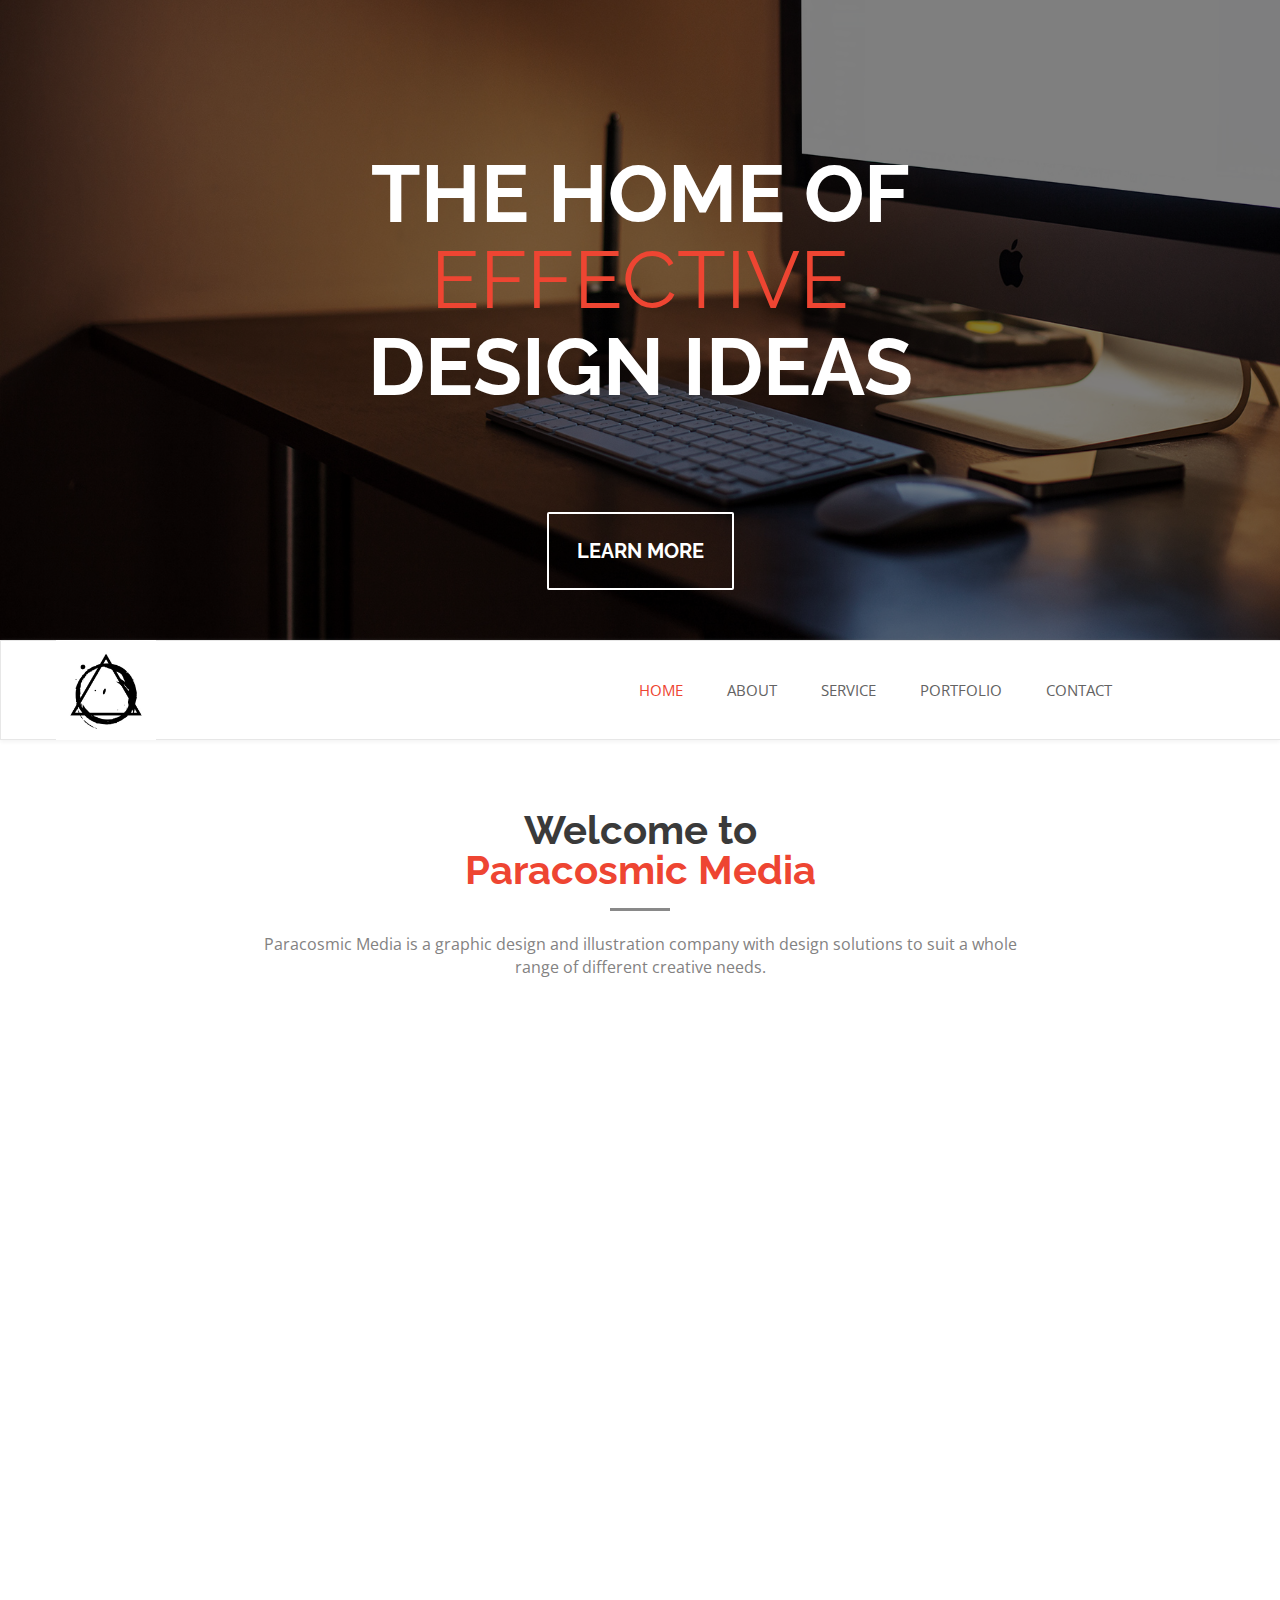
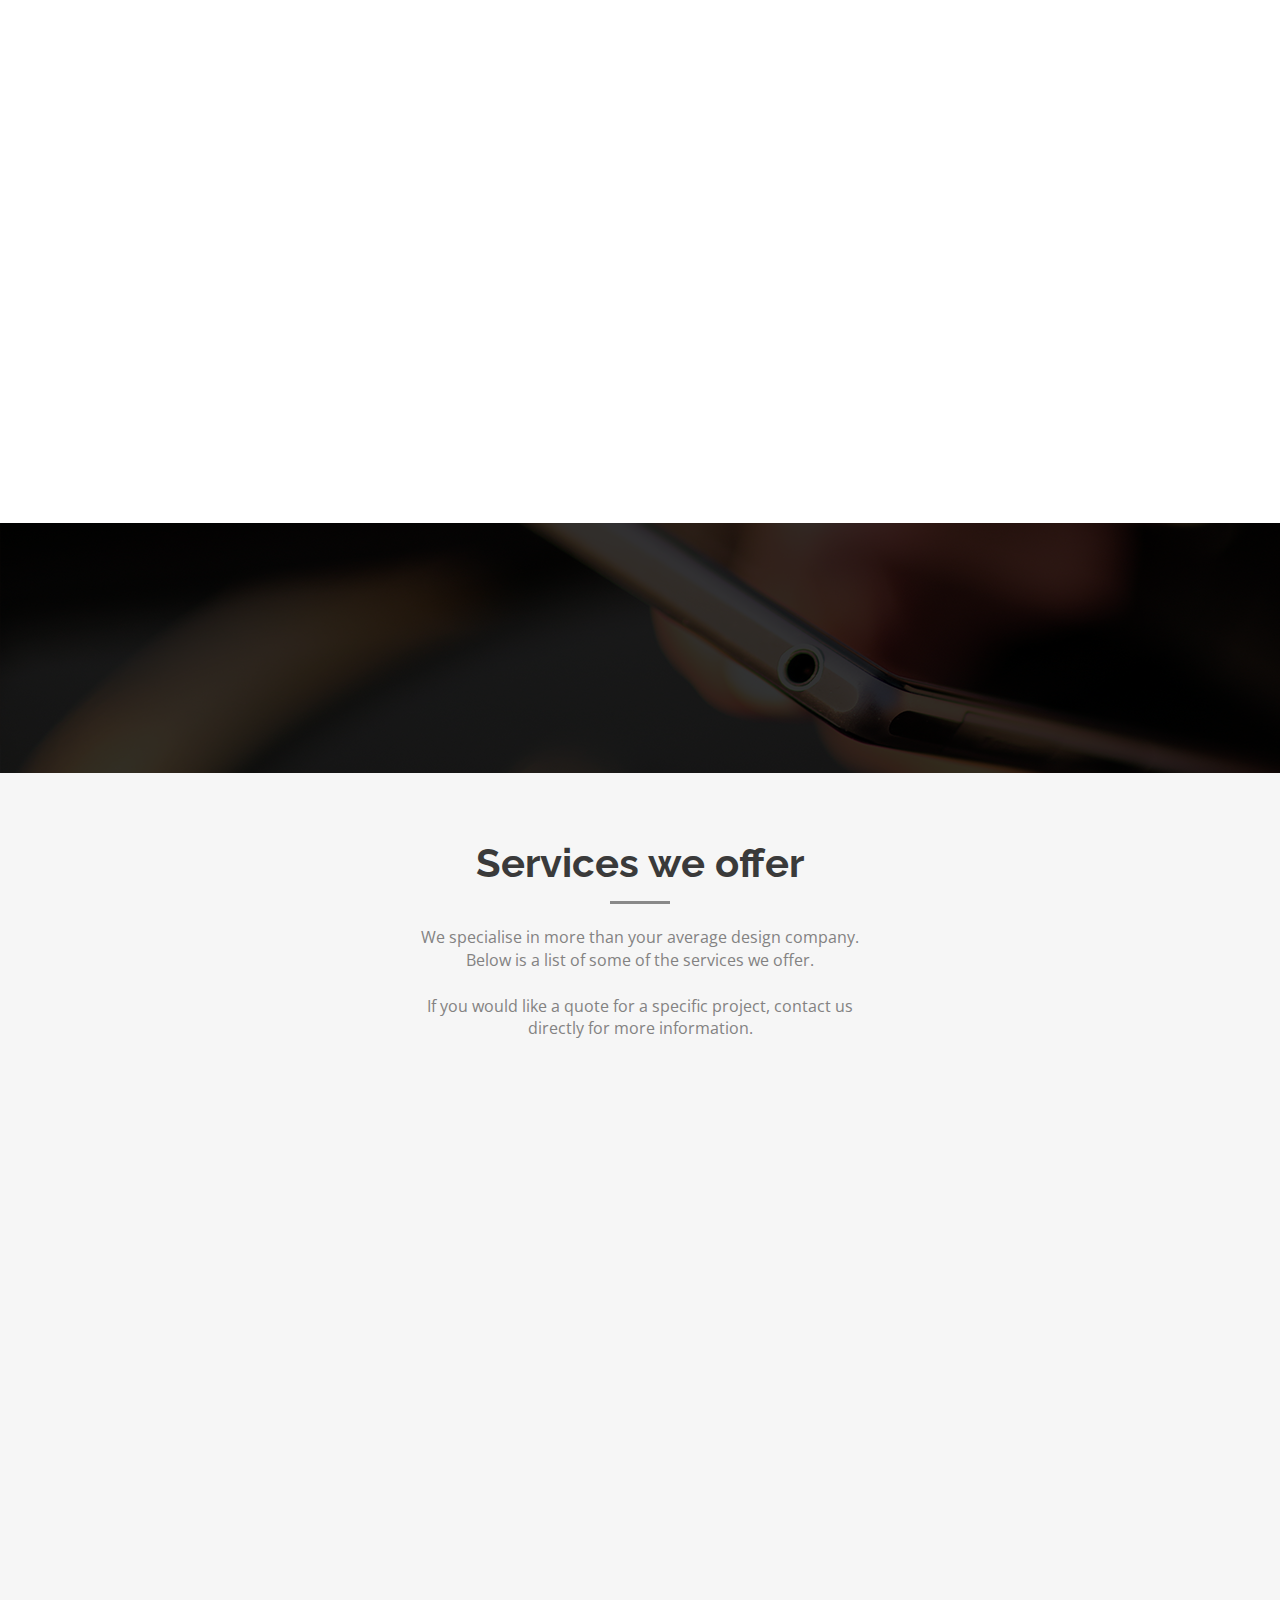
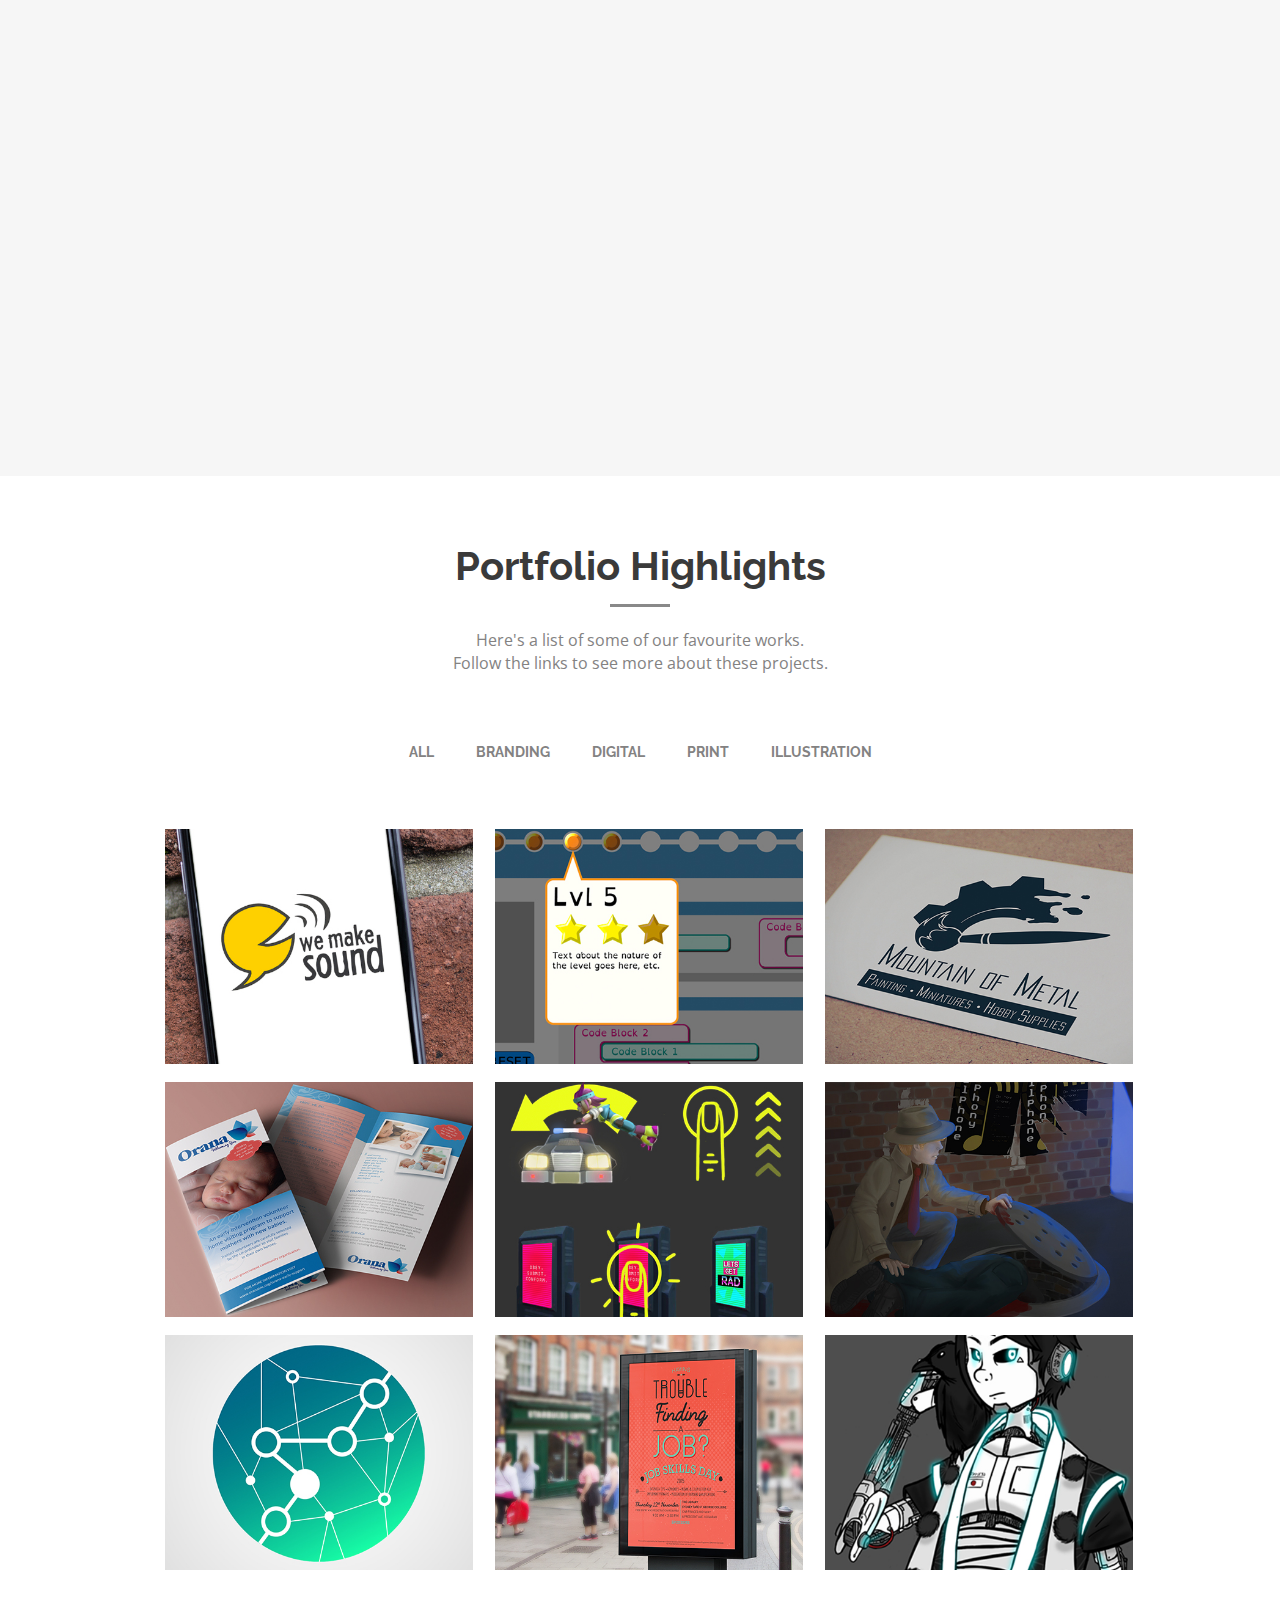
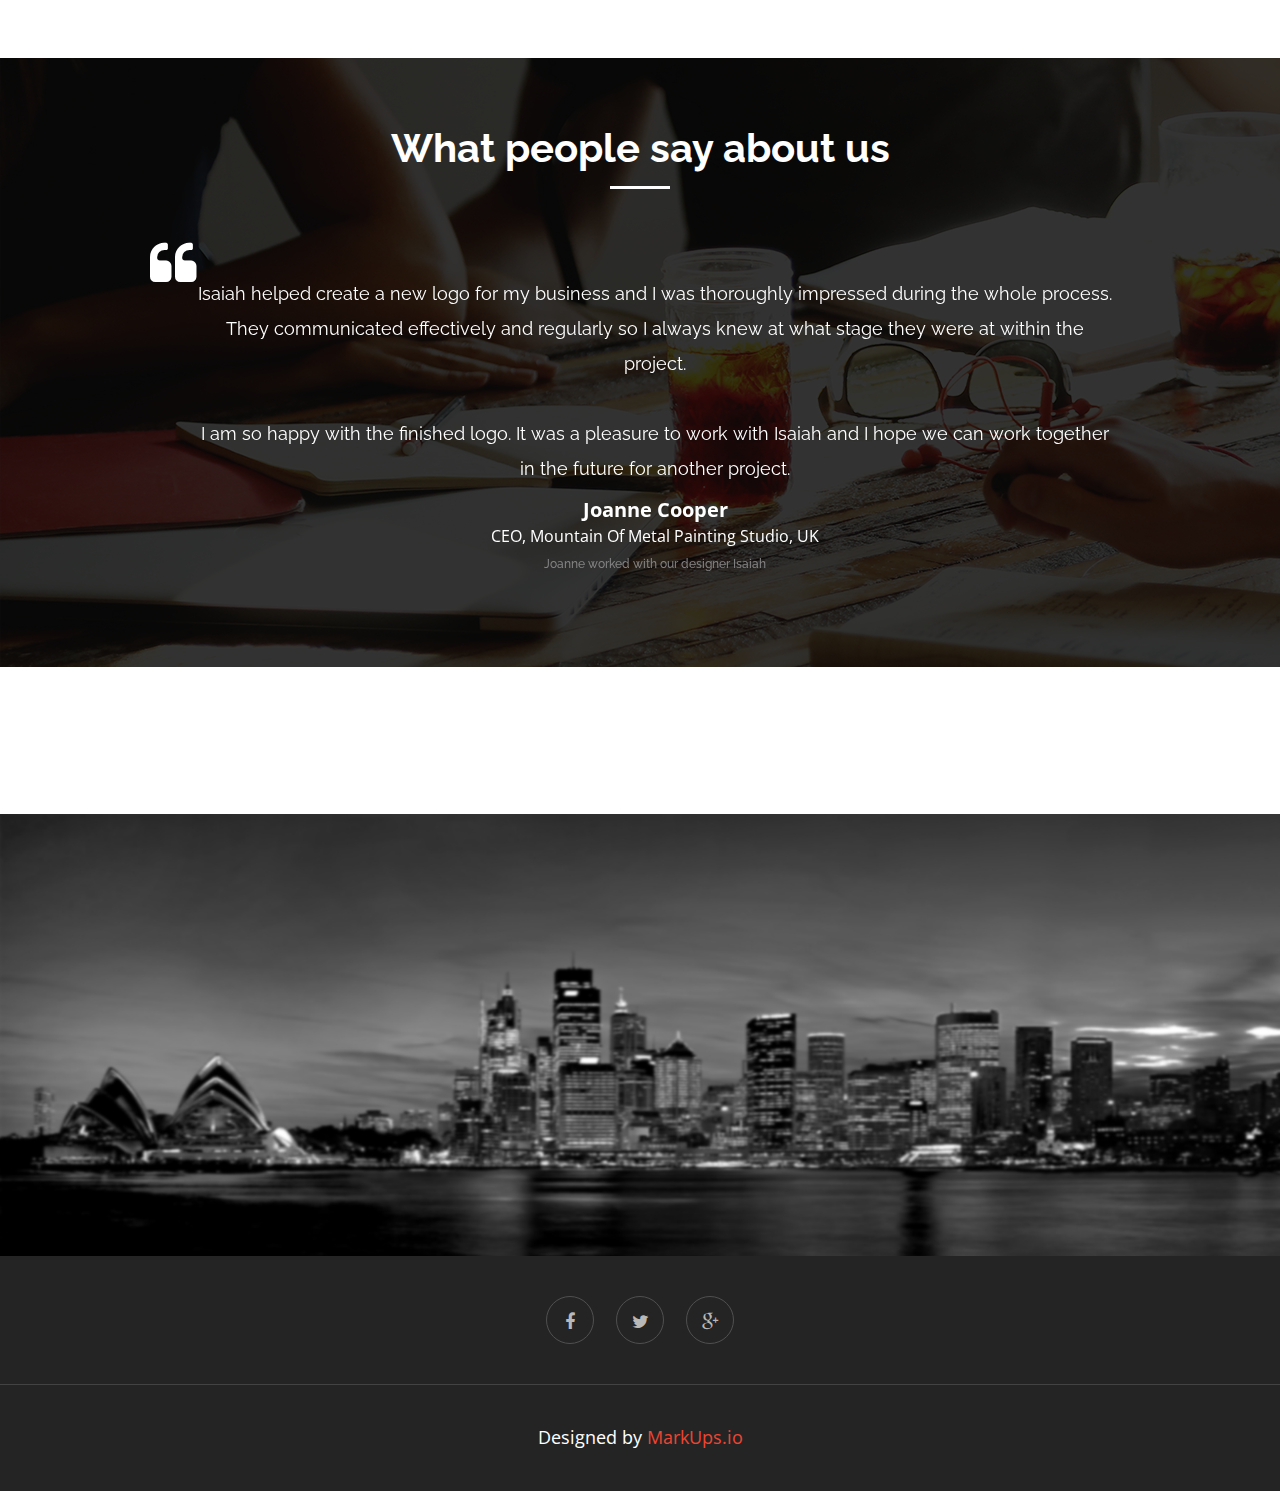
==== index.html @ bba1ac1c "Unresolved Merge" ====
<!DOCTYPE html>
<html lang="en">
  <head>
    <meta charset="utf-8">
    <meta http-equiv="X-UA-Compatible" content="IE=edge">
    <meta name="viewport" content="width=device-width, initial-scale=1">
    <!-- The above 3 meta tags *must* come first in the head; any other head content must come *after* these tags -->
    <title>Paracosmic Media</title>
    <!-- Favicon -->
    <link rel="shortcut icon" type="image/icon" href="assets/images/favicon.ico"/>
    <!-- Font Awesome -->
    <link href="assets/css/font-awesome.css" rel="stylesheet">
    <!-- Bootstrap -->
    <link href="assets/css/bootstrap.css" rel="stylesheet">
    <!-- Slick slider -->
    <link rel="stylesheet" type="text/css" href="assets/css/slick.css"/>
    <!-- Fancybox slider -->
    <link rel="stylesheet" href="assets/css/jquery.fancybox.css" type="text/css" media="screen" />
    <!-- Animate css -->
    <link rel="stylesheet" type="text/css" href="assets/css/animate.css"/>
     <!-- Theme color -->
    <link id="switcher" href="assets/css/theme-color/red-theme.css" rel="stylesheet">

    <link href="preloader.css" rel="stylesheet">
    <!-- Main Style -->
    <link href="style.css" rel="stylesheet">


    <!-- Fonts -->
    <!-- Open Sans for body font -->
    <link href='https://fonts.googleapis.com/css?family=Open+Sans' rel='stylesheet' type='text/css'>
    <!-- Raleway for Title -->
    <link href='https://fonts.googleapis.com/css?family=Raleway' rel='stylesheet' type='text/css'>
    <!-- Pacifico for 404 page   -->
    <link href='https://fonts.googleapis.com/css?family=Pacifico' rel='stylesheet' type='text/css'>
    <!-- HTML5 shim and Respond.js for IE8 support of HTML5 elements and media queries -->
    <!-- WARNING: Respond.js doesn't work if you view the page via file:// -->
    <!--[if lt IE 9]>
      <script src="https://oss.maxcdn.com/html5shiv/3.7.2/html5shiv.min.js"></script>
      <script src="https://oss.maxcdn.com/respond/1.4.2/respond.min.js"></script>
    <![endif]-->
  </head>
  <body>

  <!-- PRELOADER -->
  <div id="preloader">
    <div class="loader">&nbsp;</div>
  </div>
  <!-- END PRELOADER -->

  <!-- SCROLL TOP BUTTON -->
    <a class="scrollToTop" href="#"><i class="fa fa-chevron-up"></i></a>
  <!-- END SCROLL TOP BUTTON -->

  <!-- Start header section -->
  <header id="header">
    <div class="header-inner">
      <!-- Header image -->
      <img src="assets/images/header-bg.jpg" alt="img">
      <div class="header-overlay">
        <div class="header-content">
        <!-- Start header content slider -->
        <h2 class="header-slide">THE HOME OF
          <span>EFFECTIVE</span>
          <span>ENGAGING</span>
          <span>SIMPLE</span>
          DESIGN IDEAS</h2>
        <!-- End header content slider -->
        <!-- Header btn area -->
        <div class="header-btn-area">
          <a class="knowmore-btn scroll-link" href="#service">LEARN MORE</a>
        </div>
      </div>
      </div>
    </div>
  </header>
  <!-- End header section -->

  <!-- Start menu section -->
  <section id="menu-area">
    <nav class="navbar navbar-default main-navbar" role="navigation">
      <div class="container">
        <div class="navbar-header">
          <!-- FOR MOBILE VIEW COLLAPSED BUTTON -->
          <button type="button" class="navbar-toggle collapsed" data-toggle="collapse" data-target="#navbar" aria-expanded="false" aria-controls="navbar">
            <span class="sr-only">Toggle navigation</span>
            <span class="icon-bar"></span>
            <span class="icon-bar"></span>
            <span class="icon-bar"></span>
          </button>
          <!-- LOGO -->
           <a class="navbar-brand logo" href="index.html"><img src="assets/images/logo.png" alt="logo"></a>
        </div>
        <div id="navbar" class="navbar-collapse collapse">
          <ul id="top-menu" class="nav navbar-nav main-nav menu-scroll">
            <li class="active"><a href="index.html">Home</a></li>
            <li><a class="scroll-link" href="#about">ABOUT</a></li>
            <!--<li><a href="#team">TEAM</a></li>-->
            <li><a class="scroll-link" href="#service">SERVICE</a></li>
            <li><a class="scroll-link" href="#portfolio">PORTFOLIO</a></li>
            <!--<li><a href="#pricing-table">PRICE </a></li>-->
            <!--<li><a href="#from-blog">BLOG </a></li>-->
            <li><a class="scroll-link" href="#contact">CONTACT</a></li>
          </ul>
        </div><!--/.nav-collapse -->
       <!--<div class="search-area">
          <form action="">
            <input id="search" name="search" type="text" placeholder="What're you looking for ?">
            <input id="search_submit" value="Rechercher" type="submit">
          </form>-->
        </div>
      </div>
    </nav>
  </section>
  <!-- End menu section -->

  <!-- Start about section -->
  <section id="about">
    <div class="container">
      <div class="row">
        <div class="col-md-12">
          <!-- Start welcome area -->
          <div class="welcome-area">
            <div class="title-area">
              <h2 class="tittle">Welcome to <br/><span>Paracosmic Media</span></h2>
              <span class="tittle-line"></span>
              <p>Paracosmic Media is a graphic design and illustration company with design solutions to suit a whole range of different creative needs.</p>
            </div>
            <div class="welcome-content">
              <ul class="wc-table">
                <li>
                  <div class="single-wc-content wow fadeInUp">
                    <span class="fa fa-thumbs-o-up"></span>
                    <h4 class="wc-tittle">Branding & Identity</h4>
                    <p>We know that looks are everything when it comes</br>to your business, and we work with you every step </br>of the way so that you </br>can be confident in your project or brand.</p>
                  </div>
                </li>
                <li>
                  <div class="single-wc-content wow fadeInUp">
                    <span class="fa fa-crop"></span>
                    <h4 class="wc-tittle">Digital/Print Design</h4>
                    <p>We are skilled in designing for both paper and screen, all you have to do is let us know your project specifications.</p>
                  </div>
                </li>
                <li>
                  <div class="single-wc-content wow fadeInUp">
                    <span class="fa fa-pencil"></span>
                    <h4 class="wc-tittle">Illustration</h4>
                    <p>Covering everything from simple illustration to digital paintings, we can help bring your ideas to life.</p>
                  </div>
                </li>
                <li>
                  <div class="single-wc-content wow fadeInUp">
                    <span class="fa fa-columns"></span>
                    <h4 class="wc-tittle">UI Design</h4>
                    <p>Need help making your app, game or website look a bit more sleek and user-friendly? We'll work with you to bring out the best in your project.</p>
                  </div>
                </li>
              </ul>
            </div>
          </div>
          <!-- End welcome area -->
        </div>
      </div>
      <div class="row">
        <div class="col-md-12">
          <div class="about-area">
            <div class="row">
              <div class="col-md-5 col-sm-6 col-xs-12">
                <div class="about-left wow fadeInLeft">
                  <img src="assets/images/about-img.jpg" alt="img">
                  <!--<a class="introduction-btn" href="#">"Nice to meet you!"</a>-->
                </div>
              </div>
              <div class="col-md-7 col-sm-6 col-xs-12">
                <div class="about-right wow fadeInRight">
                  <div class="title-area">
                    <h2 class="tittle">About<span></br>Paracosmic Media</span></h2>
                    <span class="tittle-line"></span>
                    <p>We are a small, Sydney-based creative media company. Our main focus is working together with you to create something beautiful for your project or business.</p>

                    <p>We know how important it is to strike a balance between form and function, and we make sure every project - no matter how big or small - is treated with the same care and attention to detail.</p>

                    <p>We make sure you know where your project is at every step of the design process so you can be confident that you're getting what you pay for.</p>
                    <div class="about-btn-area">
                      <a href="#portfolio" class="button button-default scroll-link" data-text="VIEW OUR WORK"><span>VIEW OUR WORK</span></a>
                    </div>
                  </div>
                </div>
              </div>
            </div>
          </div>
        </div>
      </div>
    </div>
  </section>
  <!-- End about section -->

  <!-- Start call to action -->
  <section id="call-to-action">
    <img src="assets/images/call-to-action-bg.jpg" alt="img">
    <div class="call-to-overlay">
      <div class="container">
        <div class="call-to-content wow fadeInUp">
          <h2>Want to talk to us directly?</h2>
          <a href="#contact" class="button button-white button-default scroll-link" data-text="CONTACT US NOW"><span>CONTACT US NOW</span></a>
        </div>
      </div>
    </div>
  </section>
  <!-- End call to action -->

  <!-- MEET THE TEAM -->
  <!--
  <section id="team">
    <div class="container">
      <div class="row">
        <div class="col-md-12">
          <div class="team-area">
            <div class="title-area">
              <h2 class="tittle">Meet our team</h2>
              <span class="tittle-line"></span>
              <p>Sed ut perspiciatis unde omnis iste natus error sit voluptatem accusantium doloremque laudantium totam rem aperiam, eaque ipsa quae ab illo inventore veritatis et quasi architecto</p>
            </div>
            <div class="team-content">
              <ul class="team-grid">
                <li>
                  <div class="team-item team-img-1 wow fadeInUp">
                    <div class="team-info">
                      <p> I must explain to you how all this mistaken idea of denouncing pleasure n</p>
                      <a href="#"><span class="fa fa-facebook"></span></a>
                      <a href="#"><span class="fa fa-twitter"></span></a>
                      <a href="#"><span class="fa fa-pinterest"></span></a>
                      <a href="#"><span class="fa fa-rss"></span></a>
                    </div>
                  </div>
                  <div class="team-address">
                    <p>John Richerd</p>
                    <span>CEO & Founder</span>
                  </div>
                </li>
                <li>
                  <div class="team-item team-img-2 wow fadeInUp">
                    <div class="team-info">
                      <p> I must explain to you how all this mistaken idea of denouncing pleasure n</p>
                      <a href="#"><span class="fa fa-facebook"></span></a>
                      <a href="#"><span class="fa fa-twitter"></span></a>
                      <a href="#"><span class="fa fa-pinterest"></span></a>
                      <a href="#"><span class="fa fa-rss"></span></a>
                    </div>
                  </div>
                  <div class="team-address">
                    <p>MIKE BATTON</p>
                    <span>Co-founder</span>
                  </div>
                </li>
                <li>
                  <div class="team-item team-img-3 wow fadeInUp">
                    <div class="team-info">
                      <p> I must explain to you how all this mistaken idea of denouncing pleasure n</p>
                      <a href="#"><span class="fa fa-facebook"></span></a>
                      <a href="#"><span class="fa fa-twitter"></span></a>
                      <a href="#"><span class="fa fa-pinterest"></span></a>
                      <a href="#"><span class="fa fa-rss"></span></a>
                    </div>
                  </div>
                  <div class="team-address">
                    <p>JOHN VICK</p>
                    <span>Developer</span>
                  </div>
                </li>
                  <li>
                  <div class="team-item team-img-4 wow fadeInUp">
                    <div class="team-info">
                      <p> I must explain to you how all this mistaken idea of denouncing pleasure n</p>
                      <a href="#"><span class="fa fa-facebook"></span></a>
                      <a href="#"><span class="fa fa-twitter"></span></a>
                      <a href="#"><span class="fa fa-pinterest"></span></a>
                      <a href="#"><span class="fa fa-rss"></span></a>
                    </div>
                  </div>
                  <div class="team-address">
                    <p>ROB HANSOM</p>
                    <span>Senior designer</span>
                  </div>
                </li>
              </ul>
            </div>
          </div>
        </div>
      </div>
    </div>
  </section>
  -->
  <!-- END OF MEET THE TEAM SECTION -->

  <!-- Start service section -->
  <section id="service">
    <div class="container">
      <div class="row">
        <div class="col-md-12">
          <div class="service-area">
            <div class="title-area">
              <h2 class="tittle">Services we offer</h2>
              <span class="tittle-line"></span>
              <p>We specialise in more than your average design company. </br>Below is a list of some of the services we offer. </br></br>If you would like a quote for a specific project, contact us</br>directly for more information. </p>
            </div>
            <!-- service content -->
            <div class="service-content">
              <ul class="service-table">
                <li class="col-md-3 col-sm-6">
                  <div class="single-service wow slideInUp">
                    <span class="fa fa-users service-icon"></span>
                    <h4 class="service-title">Branding</h4>
                    <p>Everything from logo design to business cards, stationary and template building. We put in the hard work to make sure that you can be proud to show people your business card.</p>
                  </div>
                </li>
                <li class="col-md-3 col-sm-6">
                  <div class="single-service wow slideInUp">
                    <span class="fa fa-desktop service-icon"></span>
                    <h4 class="service-title">Digital Design</h4>
                    <p>All manner of digital design for social media and youtube, personal websites, as well as any screen based advertisements including posters, billboards, till screens, and everything in between.</p>
                  </div>
                </li>
                <li class="col-md-3 col-sm-6">
                 <div class="single-service wow slideInUp">
                    <span class="fa fa-map-o service-icon"></span>
                    <h4 class="service-title">Print Design</h4>
                    <p>Brochures, posters, pamphlets, flyers, packaging and business identity packages to name a few things. We make the files, all you have to do is take them to the printer!</p>
                  </div>
                </li>
                <li class="col-md-3 col-sm-6">
                  <div class="single-service wow slideInUp">
                    <span class="fa fa-pencil service-icon"></span>
                    <h4 class="service-title">Illustration</h4>
                    <p>If you need illustrated content for your blog, article, magazine, book, app, game or anything in between, we know how to make it a reality.</p>
                  </div>
                </li>
                <li class="col-md-3 col-sm-6">
                  <div class="single-service wow slideInUp">
                    <span class="fa fa-line-chart service-icon"></span>
                    <h4 class="service-title">Digital Marketing</h4>
                    <p>We also specialise in making boostable posts for facebook pages and other social media content. These can be purchased separately or in conjunction with a whole social media package.</p>
                  </div>
                </li>
                <li class="col-md-3 col-sm-6">
                  <div class="single-service wow slideInUp">
                    <span class="fa fa-columns service-icon"></span>
                    <h4 class="service-title">UI Design</h4>
                    <p>We work with you to make your app or website sleek and as easy to navigate and read as possible.</p>
                  </div>
                </li>
                <li class="col-md-3 col-sm-6">
                  <div class="single-service wow slideInUp">
                    <span class="fa fa-paint-brush service-icon"></span>
                    <h4 class="service-title">Concept Art</h4>
                    <p>If you need mockups or art for a project idea you want to present, we can create professional grade artwork and illustration to help you make that idea a reality. </p>
                  </div>
                </li>
                <li class="col-md-3 col-sm-6">
                  <div class="single-service wow slideInUp">
                    <span class="fa fa-gamepad service-icon"></span>
                    <h4 class="service-title">Game Assets</h4>
                    <p>We offer a design service for apps and games. Everything from texturing, HUD and menu design to character sprites and enviroment are are all available as part of this service.</p>
                  </div>
                </li>
              </ul>
            </div>
          </div>
        </div>
      </div>
    </div>
  </section>
  <!-- End service section -->

  <!-- Start Portfolio section -->
  <section id="portfolio">
    <div class="container">
      <div class="row">
        <div class="col-md-12">
          <div class="portfolio-area">
            <div class="title-area">
              <h2 class="tittle">Portfolio Highlights</h2>
              <span class="tittle-line"></span>
              <p>Here's a list of some of our favourite works.</br>Follow the links to see more about these projects.</p>
            </div>
            <!-- Portfolio content -->
            <div class="portfolio-content">
                <!-- portfolio menu -->
               <div class="portfolio-menu">
                 <ul>
                   <li class="filter" data-filter="all">All</li>
                   <li class="filter" data-filter=".branding">Branding</li>
                   <li class="filter" data-filter=".digital">Digital</li>
                   <li class="filter" data-filter=".print">Print</li>
                   <li class="filter" data-filter=".illustration">Illustration</li>
                   <!--<li class="filter" data-filter=".other">Other</li>-->
                 </ul>
               </div>
               <!-- Portfolio container -->
               <div id="mixit-container" class="portfolio-container">
                 <div class="single-portfolio mix branding">
                   <div class="single-item">
                     <img src="assets/images/portfolio-img-small1.jpg" alt="img">
                     <div class="single-item-content">
                        <div class="portfolio-social-icon">
                          <a class="fancybox" data-fancybox-group="gallery" href="https://mir-cdn.behance.net/v1/rendition/project_modules/max_1200/09717640131765.577351fba1199.png"><i class="fa fa-eye"></i></a>
                          <a class="link-btn" href="https://www.behance.net/gallery/40131765/We-Make-Sound-Logo-Design"><i class="fa fa-link"></i></a>
                        </div>
                        <div class="portfolio-title">
                          <h4>We Make Sound Logo</h4>
                          <span>Branding</span>
                        </div>
                     </div>
                   </div>
                 </div>
                 <div class="single-portfolio mix digital">
                   <div class="single-item">
                     <img src="assets/images/portfolio-img-small2.jpg" alt="img">
                     <div class="single-item-content">
                        <div class="portfolio-social-icon">
                          <a class="fancybox" data-fancybox-group="gallery" href="https://mir-s3-cdn-cf.behance.net/project_modules/max_1200/df330036103255.570f388d79c48.png"><i class="fa fa-eye"></i></a>
                          <a class="link-btn" href="https://www.behance.net/gallery/36103255/UI-Design-Wireframe-Mockups"><i class="fa fa-link"></i></a>
                        </div>
                        <div class="portfolio-title">
                          <h4>Learn To Code Game Wireframes</h4>
                          <span>UI Design</span>
                        </div>
                     </div>
                   </div>
                 </div>
                 <div class="single-portfolio mix branding">
                   <div class="single-item">
                     <img src="assets/images/portfolio-img-small3.jpg" alt="img">
                     <div class="single-item-content">
                        <div class="portfolio-social-icon">
                          <a class="fancybox" data-fancybox-group="gallery" href="https://mir-s3-cdn-cf.behance.net/project_modules/max_1200/cd865f30185467.5616e3e1b1a33.png"><i class="fa fa-eye"></i></a>
                          <a class="link-btn" href="https://www.behance.net/gallery/30185467/Mountain-of-Metal-Logo-Redesign"><i class="fa fa-link"></i></a>
                        </div>
                        <div class="portfolio-title">
                          <h4>Mountain Of Metal Logo</h4>
                          <span>Branding</span>
                        </div>
                     </div>
                   </div>
                 </div>
                 <div class="single-portfolio mix print">
                   <div class="single-item">
                     <img src="assets/images/portfolio-img-small4.jpg" alt="img">
                     <div class="single-item-content">
                        <div class="portfolio-social-icon">
                          <a class="fancybox" data-fancybox-group="gallery" href="https://mir-s3-cdn-cf.behance.net/project_modules/max_1200/e3a44629937033.560b41a1d6e42.png"><i class="fa fa-eye"></i></a>
                          <a class="link-btn" href="https://www.behance.net/gallery/29937033/Orana-Early-Support-Brochure"><i class="fa fa-link"></i></a>
                        </div>
                        <div class="portfolio-title">
                          <h4>Orana Early Support Brochure</h4>
                          <span>Print Design</span>
                        </div>
                     </div>
                   </div>
                 </div>
                 <div class="single-portfolio mix illustration">
                   <div class="single-item">
                     <img src="assets/images/portfolio-img-small5.jpg" alt="img">
                     <div class="single-item-content">
                        <div class="portfolio-social-icon">
                          <a class="fancybox" data-fancybox-group="gallery" href="https://mir-s3-cdn-cf.behance.net/project_modules/max_1200/25701327421049.56364d9d2ae99.png"><i class="fa fa-eye"></i></a>
                          <a class="link-btn" href="https://www.behance.net/gallery/27421049/Neodash-Tutorial-Screen"><i class="fa fa-link"></i></a>
                        </div>
                        <div class="portfolio-title">
                          <h4>Neodash Tutorial Screen</h4>
                          <span>Illustration</span>
                        </div>
                     </div>
                   </div>
                 </div>
                 <div class="single-portfolio mix illustration">
                   <div class="single-item">
                     <img src="assets/images/portfolio-img-small6.jpg" alt="img">
                     <div class="single-item-content">
                        <div class="portfolio-social-icon">
                          <a class="fancybox" data-fancybox-group="gallery" href="https://mir-s3-cdn-cf.behance.net/project_modules/max_1200/b447e327406525.56364a25b373a.png"><i class="fa fa-eye"></i></a>
                          <a class="link-btn" href="https://www.behance.net/gallery/27406525/Metrocide-Steam-Trading-Card-Art"><i class="fa fa-link"></i></a>
                        </div>
                        <div class="portfolio-title">
                          <h4>Metrocide Steam Trading Cards</h4>
                          <span>Illustration</span>
                        </div>
                     </div>
                   </div>
                 </div>
                 <div class="single-portfolio mix branding">
                   <div class="single-item">
                     <img src="assets/images/portfolio-img-small7.jpg" alt="img">
                     <div class="single-item-content">
                        <div class="portfolio-social-icon">
                          <a class="fancybox" data-fancybox-group="gallery" href="https://mir-s3-cdn-cf.behance.net/project_modules/hd/4b9db435889379.5707112960e04.png"><i class="fa fa-eye"></i></a>
                          <a class="link-btn" href="https://www.behance.net/gallery/35889379/RKI-Logo-Redesign-(Icon)"><i class="fa fa-link"></i></a>
                        </div>
                        <div class="portfolio-title">
                          <h4>RKI Logo</h4>
                          <span>UI Design</span>
                        </div>
                     </div>
                   </div>
                 </div>
                 <div class="single-portfolio mix print">
                   <div class="single-item">
                     <img src="assets/images/portfolio-img-small8.jpg" alt="img">
                     <div class="single-item-content">
                        <div class="portfolio-social-icon">
                          <a class="fancybox" data-fancybox-group="gallery" href="https://mir-s3-cdn-cf.behance.net/project_modules/max_1200/782ea129937617.560b489064cdb.png"><i class="fa fa-eye"></i></a>
                          <a class="link-btn" href="https://www.behance.net/gallery/29937617/Job-Skills-Day-2015-Typographical-Poster"><i class="fa fa-link"></i></a>
                        </div>
                        <div class="portfolio-title">
                          <h4>Typographical Poster</h4>
                          <span>Print</span>
                        </div>
                     </div>
                   </div>
                  </div>
                    <div class="single-portfolio mix illustration">
                   	 <div class="single-item">
                     <img src="assets/images/portfolio-img-small9.jpg" alt="img">
                     <div class="single-item-content">
                        <div class="portfolio-social-icon">
                          <a class="fancybox" data-fancybox-group="gallery" href="https://mir-s3-cdn-cf.behance.net/project_modules/disp/9db05122186843.5630e155137f9.png"><i class="fa fa-eye"></i></a>
                          <a class="link-btn" href="https://www.behance.net/gallery/22186843/Character-Art-Corvus"><i class="fa fa-link"></i></a>
                        </div>
                        <div class="portfolio-title">
                          <h4>Character Art</h4>
                          <span>Illustration</span>
                        </div>
                     </div>
                 </div>
               </div>
            </div>
          </div>
        </div>
      </div>
    </div>
  </section>
  <!-- End Portfolio section -->

  <!-- Start counter section -->
  <!--
  <section id="counter">
    <img src="assets/images/counter-bg.jpg" alt="img">
    <div class="counter-overlay">
      <div class="container">
        <div class="row">
          <div class="col-md-12">
            <div class="counter-area">
              <div class="col-md-3 col-sm-6 col-xs-6">
                <div class="single-counter">
                  <span class="fa fa-users"></span>
                  <div class="counter-count">
                    <span class="counter">1050</span>
                    <p>Happy Clients</p>
                  </div>
                </div>
              </div>
              <div class="col-md-3 col-sm-6 col-xs-6">
                <div class="single-counter">
                  <span class="fa fa-bus"></span>
                  <div class="counter-count">
                    <span class="counter">750</span>
                    <p>Project delivery</p>
                  </div>
                </div>
              </div>
              <div class="col-md-3 col-sm-6 col-xs-6">
                <div class="single-counter">
                  <span class="fa fa-twitter"></span>
                  <div class="counter-count">
                    <span class="counter">2,300</span>
                    <p>Followers</p>
                  </div>
                </div>
              </div>
              <div class="col-md-3 col-sm-6 col-xs-6">
                <div class="single-counter">
                  <span class="fa fa-tasks"></span>
                  <div class="counter-count">
                    <span class="counter">800</span>
                    <p>Project done</p>
                  </div>
                </div>
              </div>
            </div>
          </div>
        </div>
      </div>
    </div>
  </section>
  -->
  <!-- End counter section -->

  <!-- Start Pricing Table section -->
  <!--
  <section id="pricing-table">
    <div class="container">
      <div class="row">
        <div class="col-md-12">
          <div class="pricing-table-area">
            <div class="title-area">
              <h2 class="tittle">Pricing table</h2>
              <span class="tittle-line"></span>
              <p>unde omnis iste natus error sit voluptatem accusantium doloremque laudantium  aperiam, eaque ipsa quae ab illo inventore veritatis et quasi architecto</p>
            </div>
            <div class="pricing-table-content">
                <ul class="price-table">
                  <li class="wow slideInUp">
                    <div class="single-price">
                      <h4 class="price-header">Basic</h4>
                      <span class="price-amount">$0.00/mo</span>
                      <p>5GB Storage</p>
                      <p>1GB RAM</p>
                      <p>400GB Bandwidth</p>
                      <p>10 Email Address</p>
                      <p>Unlimited access</p>
                      <p>Forum Support</p>
                      <a data-text="SIGN UP" class="button button-default" href="#"><span>SIGN UP</span></a>
                    </div>
                  </li>
                  <li class="wow slideInUp">
                    <div class="single-price standard-price">
                      <h4 class="price-header">Standard</h4>
                      <span class="price-amount">$10.00/mo</span>
                      <p>5GB Storage</p>
                      <p>1GB RAM</p>
                      <p>400GB Bandwidth</p>
                      <p>10 Email Address</p>
                      <p>Unlimited access</p>
                      <p>Forum Support</p>
                      <a data-text="SIGN UP" class="button button-default" href="#"><span>SIGN UP</span></a>
                    </div>
                  </li>
                  <li class="wow slideInUp">
                    <div class="single-price">
                      <h4 class="price-header">Advance</h4>
                      <span class="price-amount">$19.00/mo</span>
                      <p>5GB Storage</p>
                      <p>1GB RAM</p>
                      <p>400GB Bandwidth</p>
                      <p>10 Email Address</p>
                      <p>Unlimited access</p>
                      <p>Forum Support</p>
                      <a data-text="SIGN UP" class="button button-default" href="#"><span>SIGN UP</span></a>
                    </div>
                  </li>
                  <li class="wow slideInUp">
                    <div class="single-price">
                      <h4 class="price-header">Mighty</h4>
                      <span class="price-amount">$39.00/mo</span>
                      <p>5GB Storage</p>
                      <p>1GB RAM</p>
                      <p>400GB Bandwidth</p>
                      <p>10 Email Address</p>
                      <p>Unlimited access</p>
                      <p>Forum Support</p>
                      <a data-text="SIGN UP" class="button button-default" href="#"><span>SIGN UP</span></a>
                    </div>
                  </li>
               </ul>
            </div>
          </div>
        </div>
      </div>
    </div>
  </section>
  -->
  <!-- End Pricing Table section -->

  <!-- Start Testimonial section -->
  <section id="testimonial">
    <img src="assets/images/testimonial-bg.jpg" alt="img">
    <div class="counter-overlay">
      <div class="container">
        <div class="row">
          <div class="col-md-12">
            <!-- Start Testimonial area -->
            <div class="testimonial-area">
              <div class="title-area">
                <h2 class="tittle">What people say about us</h2>
                <span class="tittle-line"></span>
              </div>
              <div class="testimonial-conten">
                <!-- Start testimonial slider -->
                <div class="testimonial-slider">
                  <!-- single slide -->
                  <div class="single-slide">
                    <p>Isaiah helped create a new logo for my business and I was thoroughly impressed during the whole process. They communicated effectively and regularly so I always knew at what stage they were at within the project. </br></br>I am so happy with the finished logo. It was a pleasure to work with Isaiah and I hope we can work together in the future for another project.</p>
                    <div class="single-testimonial">
                      <!--<img class="testimonial-thumb" src="assets/images/testimonial-image1.png" alt="img">-->
                      <p>Joanne Cooper</p>
                      <span>CEO, Mountain Of Metal Painting Studio, UK</span>
                      <h6>Joanne worked with our designer Isaiah<h6>
                    </div>
                  </div>
                  <!-- single slide 
                  <div class="single-slide">
                    <p>Lorem ipsum dolor sit amet, consectetur adipiscing elit, sed do eiusmod tempor incididunt ut labore et dolore magna aliqua. Ut enim ad minim veniam, quis nostrud exercitation ullamcoquat. Duis aute irure d olor in reprehenderit</p>
                    <div class="single-testimonial">
                      <img class="testimonial-thumb" src="assets/images/team-member2.png" alt="img">
                      <p>Jonna Hike</p>
                      <span>CEO, Themeforest</span>-->
                    </div>
                  </div>
                </div>
              </div>
            </div>
          </div>
        </div>
      </div>
    </div>
  </section>
  <!-- End Testimonial section -->

  <!-- Start from blog section -->
  <!--
  <section id="from-blog">
    <div class="container">
      <div class="row">
        <div class="col-md-12">
          <div class="from-blog-area">
            <div class="title-area">
              <h2 class="tittle">Our blog</h2>
              <span class="tittle-line"></span>
              <p>Nam libero tempore, cum soluta nobis est eligendi optio cumque nihil impedit quo minus id quod maxime placeat facere possimus, omnis voluptas assumenda est</p>
            </div>
            <div class="from-blog-content">
              <div class="row">
                <div class="col-md-4">
                  <article class="single-from-blog">
                    <figure>
                      <a href="blog-single.html"><img src="assets/images/the-sky.jpg" alt="img"></a>
                    </figure>
                    <div class="blog-title">
                      <h2><a href="blog-single.html">Here is the post title</a></h2>
                      <p>Posted by <a class="blog-admin" href="#">admin</a> on <span class="blog-date">23rd july 2015</span></p>
                    </div>
                    <p>Sed ut perspiciatis unde mnis is te natus error sit voluptatem accusantium doloremque laudantium, totam rem aperiam, eaque ipsa quae ab illo inventore veritatis </p>
                    <div class="blog-footer">
                      <a href="#"><span class="fa fa-comment"></span>18 Comments</a>
                      <a href="#"><span class="fa fa-thumbs-o-up"></span>35 Likes</a>
                    </div>
                  </article>
                </div>
                <div class="col-md-4">
                  <article class="single-from-blog">
                    <figure>
                      <a href="blog-single.html"><img src="assets/images/photographer.jpg" alt="img"></a>
                    </figure>
                    <div class="blog-title">
                      <h2><a href="blog-single.html">Here is the post title</a></h2>
                      <p>Posted by <a class="blog-admin" href="#">admin</a> on <span class="blog-date">23rd july 2015</span></p>
                    </div>
                    <p>Sed ut perspiciatis unde mnis is te natus error sit voluptatem accusantium doloremque laudantium, totam rem aperiam, eaque ipsa quae ab illo inventore veritatis </p>
                    <div class="blog-footer">
                      <a href="#"><span class="fa fa-comment"></span>18 Comments</a>
                      <a href="#"><span class="fa fa-thumbs-o-up"></span>35 Likes</a>
                    </div>
                  </article>
                </div>
                <div class="col-md-4">
                  <article class="single-from-blog">
                    <figure>
                      <a href="blog-single.html"><img src="assets/images/sealand.jpg" alt="img"></a>
                    </figure>
                    <div class="blog-title">
                      <h2><a href="blog-single.html">Here is the post title</a></h2>
                      <p>Posted by <a class="blog-admin" href="#">admin</a> on <span class="blog-date">23rd july 2015</span></p>
                    </div>
                    <p>Sed ut perspiciatis unde mnis is te natus error sit voluptatem accusantium doloremque laudantium, totam rem aperiam, eaque ipsa quae ab illo inventore veritatis </p>
                    <div class="blog-footer">
                      <a href="#"><span class="fa fa-comment"></span>18 Comments</a>
                      <a href="#"><span class="fa fa-thumbs-o-up"></span>35 Likes</a>
                    </div>
                  </article>
                </div>
              </div>
            </div>
          </div>
        </div>
      </div>
    </div>
  </section>
  -->
  <!-- End from blog section -->

  <section id="client">
    <div class="container">
      <div class="row">
        <div class="col-md-12">
          <div class="client-area">
            <ul class="client-table">
              <!--
              <li><img src="assets/images/envato.png" alt="client logo"></li>
              <li><img src="assets/images/google.png" alt="client logo"></li>
              <li><img src="assets/images/amazon.png" alt="client logo"></li>
              <li><img src="assets/images/discovery.png" alt="client logo"></li>
              <li><img src="assets/images/envato.png" alt="client logo"></li>
              <li><img src="assets/images/tuenti.png" alt="client logo"></li>
              <li><img src="assets/images/envato.png" alt="client logo"></li>
              <li><img src="assets/images/google.png" alt="client logo"></li>
              <li><img src="assets/images/amazon.png" alt="client logo"></li>
              <li><img src="assets/images/discovery.png" alt="client logo"></li>
              <li><img src="assets/images/envato.png" alt="client logo"></li>
              <li><img src="assets/images/tuenti.png" alt="client logo"></li>
              -->
            </ul>
          </div>
        </div>
      </div>
    </div>
  </section>
  <!-- Start Contact section -->
  <section id="contact">
    <div class="container">
      <div class="row">
        <div class="col-md-12 col-sm-12 col-xs-12">
          <div class="contact-center wow fadeInLeft">
            <h2>Contact us</h2>
            <!--<address class="single-address">
              <h4>Postal address:</h4>
              <p>PO Box 16122 Collins Street West Victoria 8007 Australia</p>
            </address>
             <address class="single-address">
              <h4>Headquarters:</h4>
              <p>121 King Street, Melbourne Victoria 3000 Australia</p>
            </address>-->
             <address class="single-address">
              <h4>Phone</h4>
              <p>(+61) 422 470 418</p>
              <!--<p>Fax Number: (123) 456 7890</p>-->
            </address>
             <address class="single-address">
              <h4>E-Mail</h4>
              <p>paracosmicmedia@gmail.com</p>
              <!--<p>Sales: sales@example.com</p>-->
            </address>
          </div>
        </div>
        <!--<div class="col-md-8 col-sm-6 col-xs-12">
          <div class="contact-right wow fadeInRight">
            <h2>Send a message</h2>
            <form action="" class="contact-form">
              <div class="form-group">
                <input type="text" class="form-control" placeholder="Name">
              </div>
              <div class="form-group">
                <input type="email" class="form-control" placeholder="Enter Email">
              </div>
              <div class="form-group">
                <textarea class="form-control"></textarea>
              </div>
              <button type="submit" data-text="SUBMIT" class="button button-default"><span>SUBMIT</span></button>
            </form>
          </div>
        </div>-->
      </div>
    </div>
  </section>
  <!-- End Contact section -->
  <!-- Start Google Map -->
  <!--
  <section id="google-map">
  <iframe src="https://www.google.com/maps/embed?pb=!1m17!1m8!1m3!1d6303.67022361714!2d144.955652!3d-37.817331!3m2!1i1024!2i768!4f13.1!4m6!3e6!4m0!4m3!3m2!1d-37.8173306!2d144.9556518!5e0!3m2!1sen!2sbd!4v1442411159706" width="100%" height="500" frameborder="0" style="border:0" allowfullscreen></iframe>
  </section>
  -->
  <!-- End Google Map -->

  <!-- Start Footer -->
  <footer id="footer">
    <div class="footer-top">
      <div class="container">
        <div class="row">
          <div class="col-md-12">
            <div class="footer-top-area">
                <!--<a class="footer-logo" href="#"><img src="assets/images/logo.png" alt="Logo"></a>-->
              <div class="footer-social">
                <a class="facebook" href="https://www.facebook.com/Paracosmic-Media-1691050714440298/"><span class="fa fa-facebook"></span></a>
                <a class="twitter" href="https://twitter.com/paracosmicmedia"><span class="fa fa-twitter"></span></a>
                <a class="google-plus" href="https://plus.google.com/b/100881930423398199402/100881930423398199402/about?gmbpt=true&hl=en"><span class="fa fa-google-plus"></span></a>
                <!--<a class="youtube" href="#"><span class="fa fa-youtube"></span></a>
                <a class="linkedin" href="#"><span class="fa fa-linkedin"></span></a>
                <a class="dribbble" href="#"><span class="fa fa-dribbble"></span></a>-->
              </div>
            </div>
          </div>
        </div>
      </div>
    </div>
    <div class="footer-bottom">
      <p>Designed by <a rel="nofollow" href="http://www.markups.io/">MarkUps.io</a></p>
    </div>
  </footer>
  <!-- End Footer -->

  <!-- initialize jQuery Library -->
  <script src="https://ajax.googleapis.com/ajax/libs/jquery/1.11.3/jquery.min.js"></script>
  <!-- Include all compiled plugins (below), or include individual files as needed -->
  <!-- Bootstrap -->
  <script src="assets/js/bootstrap.js"></script>
  <!-- Slick Slider -->
  <script type="text/javascript" src="assets/js/slick.js"></script>
  <!-- Counter -->
  <script type="text/javascript" src="assets/js/waypoints.js"></script>
  <script type="text/javascript" src="assets/js/jquery.counterup.js"></script>
  <!-- mixit slider -->
  <script type="text/javascript" src="assets/js/jquery.mixitup.js"></script>
  <!-- Add fancyBox -->
  <script type="text/javascript" src="assets/js/jquery.fancybox.pack.js"></script>
  <!-- Wow animation -->
  <script type="text/javascript" src="assets/js/wow.js"></script>

  <!-- Custom js -->
  <script type="text/javascript" src="assets/js/custom.js"></script>

  </body>
</html>
---- assets/css/theme-color/red-theme.css ----
/*=======================================
Template Design By MarkUps.
Author URI : http://www.markups.io/
========================================*/

.header-content h2 span {
  color: #ee4532;
}
.knowmore-btn:hover,
.knowmore-btn:focus,
.download-btn:hover,
.download-btn:focus{
  background-color: #ee4532;
  border-color: #ee4532;
}
.main-nav li a:hover{
  color: #ee4532;
} 
.navbar-default .navbar-nav > .active > a,
.navbar-default .navbar-nav > .active > a:hover,
.navbar-default .navbar-nav > .active > a:focus {
  color: #ee4532;
}
.navbar-default .navbar-nav > li > a:hover,
.navbar-default .navbar-nav > li > a:focus {
  color: #ee4532;
}
.search-area input[type="text"]:focus:hover {
  border-bottom: 1px solid #ee4532;  
}
.search-area input[type="text"]:focus {
  border-bottom: 1px solid #ee4532;  
}
.search-area input[type="submit"] {
  background-color: #ee4532;  
}
.tittle>span{
  color: #ee4532;
}
.single-wc-content span {
  border: 1px solid #2D2D2D;
  color: #2D2D2D;
}
.single-wc-content:hover .wc-icon{
  background-color: #ee4532;
}
.single-wc-content:hover .wc-tittle{
  border-bottom: 2px solid #ee4532;  
}
.about-left {
  background-color: #2D2D2D;  
}
.button-default {  
  border: 2px solid #ee4532 !important;
  color: #ee4532 !important;
}
.button-default:hover {
  border-color: #ee4532;
}
.button-default:hover,
.button-default:focus {
  border-color: #ee4532;
  background-color: #ee4532 !important;  
}
.introduction-btn {
  background-color: rgba(238, 69, 50, 0.8);
}
.team-info {
  background: rgba(238, 69, 50, 0.8);
}  
.team-grid li:hover .team-address p {
  color: #ee4532;
}
.single-service {
  border-bottom: 5px solid #ee4532;
}
.single-service:hover:after{  
  background-color: #ee4532;
}
.single-service:hover .service-icon{
  color: #ee4532;
}
.single-service:hover .service-title{
  color: #ee4532;
}
.single-counter > span {
  color: #ee4532;
}
.single-price .price-header {
  background-color: #ee4532;
 }
 .single-price .price-header::after {
  color: #ee4532;  
}
.single-price .price-amount {
  border-bottom: 1px solid #ee4532;
  color: #ee4532;  
}
.single-price a {
  border-bottom: 1px solid #ee4532;
}
.standard-price a{
  background-color: #ee4532;  
}
.single-from-blog .blog-title h2 a:hover,
.single-from-blog .blog-title h2 a:focus{
  color: #ee4532; 
}
.single-from-blog .blog-title .blog-admin{
  color: #ee4532;
}
.single-from-blog .blog-footer a:hover,
.single-from-blog .blog-footer a:focus { 
  color: #ee4532;
}
.contact-form .form-control:focus {
  border-color: #ee4532;   
} 
.portfolio-menu ul li:hover{
  color: #ee4532;
  border-color: #ee4532;  
}
.portfolio-social-icon a {
  background-color: #2D2D2D;
}
.portfolio-title {
  background-color: #2D2D2D;
}
.blog-banner-area .breadcrumb li.active{
  color: #ee4532;
}
.blog-pagination > li > a:hover,
.blog-pagination > li > span:hover,
.blog-pagination > li > a:focus,
.blog-pagination > li > span:focus{
  background-color: #ee4532;  
  border-color:#ee4532;  
}
.single-widget h2 {
  border-left: 3px solid #ee4532;  
}
.popular-post-widget .media-heading a:hover,
.popular-post-widget .media-heading a:focus{
  color: #ee4532;  
}
.instagram-feed .slick-prev::before,
.instagram-feed .slick-next::before {
  color: #ee4532;  
}
.instagram-feed .slick-dots li.slick-active button{
  background-color: #ee4532;
}
.instagram-feed .slick-dots li.slick-active button::before{
  color: #ee4532
}
.comment-form .form-control:focus {
  border-color: #ee4532;   
} 
.error-no {
  border: 2px solid #ee4532;  
}
.error-no p {
  color: #ee4532;
}
.blog-details-content>a:hover{
  color: #ee4532;
}
.scrollToTop {  
  color: #ee4532;  
}
.scrollToTop:hover,
.scrollToTop:focus{  
  background-color: #ee4532; 
}
.loader {  
  background: #ee4532;
  background: -moz-linear-gradient(left, #ee4532 10%, rgba(255, 255, 255, 0) 42%);
  background: -webkit-linear-gradient(left, #ee4532 10%, rgba(255, 255, 255, 0) 42%);
  background: -o-linear-gradient(left, #ee4532 10%, rgba(255, 255, 255, 0) 42%);
  background: -ms-linear-gradient(left, #ee4532 10%, rgba(255, 255, 255, 0) 42%);
  background: linear-gradient(to right, #ee4532 10%, rgba(255, 255, 255, 0) 42%);  
}
.loader:before {
  background: #ee4532; 
}
.footer-bottom p span{
  color: #ee4532;
}
.blog-pagination > li > a,
.blog-pagination > li > span {
  color: #ee4532; 
}
.blog-pagination > li > a:hover,
.blog-pagination > li > span:hover,
.blog-pagination > li > a:focus,
.blog-pagination > li > span:focus{
  background-color: #ee4532;  
  border-color:#ee4532;
}

/*=======================================
Template Design By MarkUps.
Author URI : http://www.markups.io/
========================================*/
---- preloader.css ----
/*
	Tutorial: Css3 hover effect
	Author : WpFreeware
	Author URI: http://www.wpfreeware.com/
	Version: 1.0

*/
/* Style for Demo */
/* LAYOUTS - Page layout styles */
/*  Start CSS3 Preloader */
/*=============Loader One=================*/
@-webkit-keyframes loader-one-transition {
  100% {
    -moz-transform: rotate(360deg);
    -o-transform: rotate(360deg);
    -ms-transform: rotate(360deg);
    -webkit-transform: rotate(360deg);
    transform: rotate(360deg);
  }
}

@keyframes loader-one-transition {
  100% {
    -moz-transform: rotate(360deg);
    -o-transform: rotate(360deg);
    -ms-transform: rotate(360deg);
    -webkit-transform: rotate(360deg);
    transform: rotate(360deg);
  }
}

@-webkit-keyframes loader-one-spinner-one-transition {
  50% {
    left: 63px;
    top: 37px;
  }
}

@keyframes loader-one-spinner-one-transition {
  50% {
    left: 60px;
    top: 35px;
  }
}

@-webkit-keyframes loader-one-spinner-two-transition {
  50% {
    right: 63px;
    top: 37px;
  }
}

@keyframes loader-one-spinner-two-transition {
  50% {
    right: 63px;
    top: 37px;
  }
}

@-webkit-keyframes loader-one-spinner-three-transition {
  50% {
    bottom: 37px;
    right: 63px;
  }
}

@keyframes loader-one-spinner-three-transition {
  50% {
    bottom: 37px;
    right: 63px;
  }
}

@-webkit-keyframes loader-one-spinner-four-transition {
  50% {
    bottom: 37px;
    left: 63px;
  }
}

@keyframes loader-one-spinner-four-transition {
  50% {
    bottom: 37px;
    left: 63px;
  }
}

#wpf-loader-one {
  background-color: #2c3e50;
  height: 100%;
  left: 0;
  position: fixed;
  right: 0;
  top: 0;
  bottom: 0;
  width: 100%;
  z-index: 999;
}
#wpf-loader-one .wpf-loader-one-inner {
  height: 100px;
  position: relative;
  width: 150px;
  left: 44%;
  top: 40%;
  -webkit-animation-name: loader-one-transition;
  -webkit-animation-duration: 3s;
  -webkit-animation-timing-function: linear;
  -webkit-animation-iteration-count: infinite;
  animation-name: loader-one-transition;
  animation-duration: 3s;
  animation-timing-function: linear;
  animation-iteration-count: infinite;
}
#wpf-loader-one .wpf-loader-one-inner span {
  display: inline-block;
  width: 15px;
  height: 15px;
  border-radius: 50%;
  -webkit-transition: all 0.5s;
  -moz-transition: all 0.5s;
  -ms-transition: all 0.5s;
  -o-transition: all 0.5s;
  transition: all 0.5s;
  position: absolute;
}
#wpf-loader-one .wpf-loader-one-inner span:nth-child(1) {
  background-color: red;
  left: 0;
  top: 0;
  -webkit-animation-name: loader-one-spinner-one-transition;
  -webkit-animation-duration: 1.5s;
  -webkit-animation-timing-function: linear;
  -webkit-animation-iteration-count: infinite;
  animation-name: loader-one-spinner-one-transition;
  animation-duration: 1.5s;
  animation-timing-function: linear;
  animation-iteration-count: infinite;
}
#wpf-loader-one .wpf-loader-one-inner span:nth-child(2) {
  background-color: orange;
  right: 0%;
  top: 0%;
  -webkit-animation-name: loader-one-spinner-two-transition;
  -webkit-animation-duration: 1.5s;
  -webkit-animation-timing-function: linear;
  -webkit-animation-iteration-count: infinite;
  animation-name: loader-one-spinner-two-transition;
  animation-duration: 1.5s;
  animation-timing-function: linear;
  animation-iteration-count: infinite;
}
#wpf-loader-one .wpf-loader-one-inner span:nth-child(3) {
  background-color: yellow;
  right: 0%;
  bottom: 0%;
  -webkit-animation-name: loader-one-spinner-three-transition;
  -webkit-animation-duration: 1.5s;
  -webkit-animation-timing-function: linear;
  -webkit-animation-iteration-count: infinite;
  animation-name: loader-one-spinner-three-transition;
  animation-duration: 1.5s;
  animation-timing-function: linear;
  animation-iteration-count: infinite;
}
#wpf-loader-one .wpf-loader-one-inner span:nth-child(4) {
  background-color: green;
  left: 0%;
  bottom: 0%;
  -webkit-animation-name: loader-one-spinner-four-transition;
  -webkit-animation-duration: 1.5s;
  -webkit-animation-timing-function: linear;
  -webkit-animation-iteration-count: infinite;
  animation-name: loader-one-spinner-four-transition;
  animation-duration: 1.5s;
  animation-timing-function: linear;
  animation-iteration-count: infinite;
}

/*============= Loader Two =================*/
@-webkit-keyframes loader-two-before-transition {
  50% {
    left: -154px;
  }

  100% {
    left: -97px;
  }
}

@keyframes loader-two-before-transition {
  50% {
    left: -154px;
  }

  100% {
    left: -97px;
  }
}

@-webkit-keyframes loader-two-after-transition {
  50% {
    left: 54px;
  }

  100% {
    left: -4px;
  }
}

@keyframes loader-two-after-transition {
  50% {
    left: 54px;
  }

  100% {
    left: -4px;
  }
}

#wpf-loader-two {
  background-color: #16a085;
  height: 100%;
  bottom: 0;
  left: 0;
  position: fixed;
  right: 0;
  top: 0;
  width: 100%;
  z-index: 999;
}
#wpf-loader-two .wpf-loader-two-inner {
  border: 2px solid #ccc;
  border-radius: 50%;
  height: 100px;
  left: 46%;
  position: absolute;
  top: 40%;
  width: 100px;
  text-align: center;
}
#wpf-loader-two .wpf-loader-two-inner:before {
  background: #16A085 none repeat scroll 0 0;
  content: "";
  height: 57%;
  left: -204px;
  position: absolute;
  top: -5px;
  transition: all 0.5s ease 0s;
  width: 200px;
  -webkit-animation-name: loader-two-before-transition;
  -webkit-animation-duration: 1.5s;
  -webkit-animation-timing-function: linear;
  -webkit-animation-iteration-count: infinite;
  animation-name: loader-two-before-transition;
  animation-duration: 1.5s;
  animation-timing-function: linear;
  animation-iteration-count: infinite;
}
#wpf-loader-two .wpf-loader-two-inner:after {
  background: #16A085 none repeat scroll 0 0;
  content: "";
  height: 57%;
  left: 104%;
  position: absolute;
  top: 50%;
  transition: all 0.5s ease 0s;
  width: 200px;
  -webkit-animation-name: loader-two-after-transition;
  -webkit-animation-duration: 1.5s;
  -webkit-animation-timing-function: linear;
  -webkit-animation-iteration-count: infinite;
  animation-name: loader-two-after-transition;
  animation-duration: 1.5s;
  animation-timing-function: linear;
  animation-iteration-count: infinite;
}
#wpf-loader-two .wpf-loader-two-inner span {
  color: #fff;
  display: inline-block;
  margin-top: 42%;
}

/*============= Loader Three =================*/
@-webkit-keyframes loader-three-transition {
  100% {
    color: #2980B9;
  }
}

@keyframes loader-three-transition {
  100% {
    color: #2980B9;
  }
}

@-webkit-keyframes loader-three-before-transition {
  50% {
    height: 25%;
  }

  100% {
    height: 0;
  }
}

@keyframes loader-three-before-transition {
  50% {
    height: 25%;
  }

  100% {
    height: 0;
  }
}

@-webkit-keyframes loader-three-after-transition {
  100% {
    -moz-transform: translateY(90px);
    -o-transform: translateY(90px);
    -ms-transform: translateY(90px);
    -webkit-transform: translateY(90px);
    transform: translateY(90px);
  }
}

@keyframes loader-three-after-transition {
  100% {
    -moz-transform: translateY(90px);
    -o-transform: translateY(90px);
    -ms-transform: translateY(90px);
    -webkit-transform: translateY(90px);
    transform: translateY(90px);
  }
}

#wpf-loader-three {
  background-color: #2980b9;
  height: 100%;
  bottom: 0;
  left: 0;
  position: fixed;
  right: 0;
  top: 0;
  width: 100%;
  z-index: 9999;
}
#wpf-loader-three .wpf-loader-three-inner {
  background-color: #FFF;
  border-radius: 50%;
  height: 100px;
  left: 46%;
  position: absolute;
  top: 40%;
  width: 100px;
  text-align: center;
}
#wpf-loader-three .wpf-loader-three-inner:after {
  background: #2980B9 none repeat scroll 0 0;
  border-radius: 50%;
  content: "";
  height: 105%;
  left: -5px;
  position: absolute;
  bottom: -2%;
  transition: all 0.5s ease 0s;
  width: 110px;
  -webkit-animation-name: loader-three-after-transition;
  -webkit-animation-duration: 1.5s;
  -webkit-animation-timing-function: linear;
  -webkit-animation-iteration-count: infinite;
  animation-name: loader-three-after-transition;
  animation-duration: 1.5s;
  animation-timing-function: linear;
  animation-iteration-count: infinite;
  -webkit-animation-delay: 0.5s;
  animation-delay: 0.5s;
}
#wpf-loader-three .wpf-loader-three-inner span {
  color: #ff0000;
  display: inline-block;
  margin-top: 42%;
  -webkit-animation-name: loader-three-transition;
  -webkit-animation-duration: 0.5s;
  -webkit-animation-timing-function: linear;
  -webkit-animation-iteration-count: infinite;
  animation-name: loader-three-transition;
  animation-duration: 0.5s;
  -webkit-animation-delay: 0.5s;
  animation-delay: 0.5s;
  animation-timing-function: linear;
  animation-iteration-count: infinite;
}

/*============= Loader Four =================*/
@-webkit-keyframes loader-four-transition {
  100% {
    -moz-transform: rotateY(0deg) skewY(0deg) scale(1);
    -o-transform: rotateY(0deg) skewY(0deg) scale(1);
    -ms-transform: rotateY(0deg) skewY(0deg) scale(1);
    -webkit-transform: rotateY(0deg) skewY(0deg) scale(1);
    transform: rotateY(0deg) skewY(0deg) scale(1);
  }
}

@keyframes loader-four-transition {
  100% {
    -moz-transform: rotateY(0deg) skewY(0deg) scale(1);
    -o-transform: rotateY(0deg) skewY(0deg) scale(1);
    -ms-transform: rotateY(0deg) skewY(0deg) scale(1);
    -webkit-transform: rotateY(0deg) skewY(0deg) scale(1);
    transform: rotateY(0deg) skewY(0deg) scale(1);
  }
}

#wpf-loader-four {
  background-color: #DCC6E0;
  height: 100%;
  bottom: 0;
  left: 0;
  position: fixed;
  right: 0;
  top: 0;
  width: 100%;
  z-index: 9999;
}
#wpf-loader-four .wpf-loader-four-inner {
  left: 39.8%;
  padding: 5px;
  position: absolute;
  text-align: center;
  top: 47%;
}
#wpf-loader-four .wpf-loader-four-inner span {
  background-color: #ff0080;
  color: #f8f8f8;
  display: inline-block;
  height: 20px;
  width: 20px;
  -webkit-transition: all 0.5s;
  -moz-transition: all 0.5s;
  -ms-transition: all 0.5s;
  -o-transition: all 0.5s;
  transition: all 0.5s;
  -moz-transform: rotateY(-180deg) skewY(-45deg) scale(0);
  -o-transform: rotateY(-180deg) skewY(-45deg) scale(0);
  -ms-transform: rotateY(-180deg) skewY(-45deg) scale(0);
  -webkit-transform: rotateY(-180deg) skewY(-45deg) scale(0);
  transform: rotateY(-180deg) skewY(-45deg) scale(0);
  -webkit-animation-name: loader-four-transition;
  -webkit-animation-duration: 950ms;
  -webkit-animation-timing-function: cubic-bezier(0.17, 0.67, 0.49, 0.93);
  -webkit-animation-iteration-count: infinite;
  animation-name: loader-four-transition;
  animation-duration: 950ms;
  animation-timing-function: cubic-bezier(0.17, 0.67, 0.49, 0.93);
  animation-iteration-count: infinite;
  -webkit-box-shadow: 0 1px 2px 1px rgba(0, 0, 0, 0.5);
  -moz-box-shadow: 0 1px 2px 1px rgba(0, 0, 0, 0.5);
  box-shadow: 0 1px 2px 1px rgba(0, 0, 0, 0.5);
}
#wpf-loader-four .wpf-loader-four-inner span:nth-child(1) {
  -webkit-animation-delay: 450ms;
  animation-delay: 450ms;
}
#wpf-loader-four .wpf-loader-four-inner span:nth-child(2) {
  -webkit-animation-delay: 500ms;
  animation-delay: 500ms;
}
#wpf-loader-four .wpf-loader-four-inner span:nth-child(3) {
  -webkit-animation-delay: 550ms;
  animation-delay: 550ms;
}
#wpf-loader-four .wpf-loader-four-inner span:nth-child(4) {
  -webkit-animation-delay: 600ms;
  animation-delay: 600ms;
}
#wpf-loader-four .wpf-loader-four-inner span:nth-child(5) {
  -webkit-animation-delay: 650ms;
  animation-delay: 650ms;
}
#wpf-loader-four .wpf-loader-four-inner span:nth-child(6) {
  -webkit-animation-delay: 700ms;
  animation-delay: 700ms;
}
#wpf-loader-four .wpf-loader-four-inner span:nth-child(7) {
  -webkit-animation-delay: 750ms;
  animation-delay: 450ms;
}
#wpf-loader-four .wpf-loader-four-inner span:nth-child(8) {
  -webkit-animation-delay: 800ms;
  animation-delay: 800ms;
}
#wpf-loader-four .wpf-loader-four-inner span:nth-child(9) {
  -webkit-animation-delay: 850ms;
  animation-delay: 850ms;
}
#wpf-loader-four .wpf-loader-four-inner span:nth-child(10) {
  -webkit-animation-delay: 900ms;
  animation-delay: 900ms;
}
#wpf-loader-four .wpf-loader-four-inner span:nth-child(11) {
  -webkit-animation-delay: 950ms;
  animation-delay: 950ms;
}

/*============= Loader Five =================*/
@-webkit-keyframes loader-tweleve-transition {
  25% {
    -moz-transform: scale(2);
    -o-transform: scale(2);
    -ms-transform: scale(2);
    -webkit-transform: scale(2);
    transform: scale(2);
    margin-left: 25%;
  }

  50% {
    -moz-transform: scale(3);
    -o-transform: scale(3);
    -ms-transform: scale(3);
    -webkit-transform: scale(3);
    transform: scale(3);
    margin-left: 55%;
  }

  75% {
    -moz-transform: scale(2);
    -o-transform: scale(2);
    -ms-transform: scale(2);
    -webkit-transform: scale(2);
    transform: scale(2);
    margin-left: 75%;
  }

  100% {
    -moz-transform: scale(2);
    -o-transform: scale(2);
    -ms-transform: scale(2);
    -webkit-transform: scale(2);
    transform: scale(2);
    margin-left: 100%;
  }
}

@keyframes loader-tweleve-transition {
  25% {
    -moz-transform: scale(2);
    -o-transform: scale(2);
    -ms-transform: scale(2);
    -webkit-transform: scale(2);
    transform: scale(2);
    margin-left: 25%;
  }

  50% {
    -moz-transform: scale(3);
    -o-transform: scale(3);
    -ms-transform: scale(3);
    -webkit-transform: scale(3);
    transform: scale(3);
    margin-left: 55%;
  }

  75% {
    -moz-transform: scale(2);
    -o-transform: scale(2);
    -ms-transform: scale(2);
    -webkit-transform: scale(2);
    transform: scale(2);
    margin-left: 75%;
  }

  100% {
    -moz-transform: scale(2);
    -o-transform: scale(2);
    -ms-transform: scale(2);
    -webkit-transform: scale(2);
    transform: scale(2);
    margin-left: 100%;
  }
}

#wpf-loader-five {
  background-color: #ECF0F1;
  height: 100%;
  bottom: 0;
  left: 0;
  position: fixed;
  right: 0;
  top: 0;
  width: 100%;
  z-index: 9999;
}
#wpf-loader-five .wpf-loader-five-inner {
  background: #f39c12 none repeat scroll 0 0;
  left: 40%;
  position: absolute;
  text-align: center;
  top: 48%;
  width: 250px;
  -webkit-transition: all 0.5s;
  -moz-transition: all 0.5s;
  -ms-transition: all 0.5s;
  -o-transition: all 0.5s;
  transition: all 0.5s;
}
#wpf-loader-five .wpf-loader-five-inner:before {
  background-color: #f39c12;
  content: "";
  height: 20px;
  left: 8px;
  position: absolute;
  top: -5px;
  width: 14px;
}
#wpf-loader-five .wpf-loader-five-inner:after {
  background-color: #f39c12;
  content: "";
  height: 20px;
  right: 8px;
  position: absolute;
  top: -5px;
  width: 14px;
}
#wpf-loader-five .wpf-loader-five-inner span:nth-child(1) {
  background-color: #f39c12;
  display: block;
  height: 10px;
  margin-left: 0%;
  transform: scale(1);
  width: 15px;
  webkit-animation-name: loader-tweleve-transition;
  -webkit-animation-duration: 1.5s;
  -webkit-animation-timing-function: cubic-bezier(0.17, 0.67, 0.49, 0.93);
  -webkit-animation-iteration-count: infinite;
  animation-name: loader-tweleve-transition;
  animation-duration: 1.5s;
  animation-timing-function: cubic-bezier(0.17, 0.67, 0.49, 0.93);
  animation-iteration-count: infinite;
}
#wpf-loader-five .wpf-loader-five-inner span:nth-child(2) {
  background-color: #f39c12;
  display: block;
  height: 10px;
  left: 50%;
  position: absolute;
  top: 0;
  transform: scale(2);
  width: 14px;
}

/*============= Loader Six =================*/
@-webkit-keyframes loader-six-transition {
  20% {
    width: 150px;
    height: 10px;
    -moz-transform: translateX(0px) rotate(0deg);
    -o-transform: translateX(0px) rotate(0deg);
    -ms-transform: translateX(0px) rotate(0deg);
    -webkit-transform: translateX(0px) rotate(0deg);
    transform: translateX(0px) rotate(0deg);
  }

  40% {
    width: 50px;
    height: 50px;
    -moz-transform: translateX(0px) rotate(0deg);
    -o-transform: translateX(0px) rotate(0deg);
    -ms-transform: translateX(0px) rotate(0deg);
    -webkit-transform: translateX(0px) rotate(0deg);
    transform: translateX(0px) rotate(0deg);
  }

  60% {
    width: 50px;
    height: 50px;
    -moz-transform: translateX(90px) rotate(30deg);
    -o-transform: translateX(90px) rotate(30deg);
    -ms-transform: translateX(90px) rotate(30deg);
    -webkit-transform: translateX(90px) rotate(30deg);
    transform: translateX(90px) rotate(30deg);
  }

  80% {
    -moz-transform: translateX(-90px) rotate(-30deg);
    -o-transform: translateX(-90px) rotate(-30deg);
    -ms-transform: translateX(-90px) rotate(-30deg);
    -webkit-transform: translateX(-90px) rotate(-30deg);
    transform: translateX(-90px) rotate(-30deg);
  }

  100% {
    -moz-transform: translateX(0px) rotate(0deg);
    -o-transform: translateX(0px) rotate(0deg);
    -ms-transform: translateX(0px) rotate(0deg);
    -webkit-transform: translateX(0px) rotate(0deg);
    transform: translateX(0px) rotate(0deg);
    width: 50px;
    height: 50px;
  }
}

@keyframes loader-six-transition {
  20% {
    width: 150px;
    height: 10px;
    -moz-transform: translateX(0px) rotate(0deg);
    -o-transform: translateX(0px) rotate(0deg);
    -ms-transform: translateX(0px) rotate(0deg);
    -webkit-transform: translateX(0px) rotate(0deg);
    transform: translateX(0px) rotate(0deg);
  }

  40% {
    width: 50px;
    height: 50px;
    -moz-transform: translateX(0px) rotate(0deg);
    -o-transform: translateX(0px) rotate(0deg);
    -ms-transform: translateX(0px) rotate(0deg);
    -webkit-transform: translateX(0px) rotate(0deg);
    transform: translateX(0px) rotate(0deg);
  }

  60% {
    width: 50px;
    height: 50px;
    -moz-transform: translateX(90px) rotate(30deg);
    -o-transform: translateX(90px) rotate(30deg);
    -ms-transform: translateX(90px) rotate(30deg);
    -webkit-transform: translateX(90px) rotate(30deg);
    transform: translateX(90px) rotate(30deg);
  }

  80% {
    -moz-transform: translateX(-90px) rotate(-30deg);
    -o-transform: translateX(-90px) rotate(-30deg);
    -ms-transform: translateX(-90px) rotate(-30deg);
    -webkit-transform: translateX(-90px) rotate(-30deg);
    transform: translateX(-90px) rotate(-30deg);
  }

  100% {
    -moz-transform: translateX(0px) rotate(0deg);
    -o-transform: translateX(0px) rotate(0deg);
    -ms-transform: translateX(0px) rotate(0deg);
    -webkit-transform: translateX(0px) rotate(0deg);
    transform: translateX(0px) rotate(0deg);
    width: 50px;
    height: 50px;
  }
}

#wpf-loader-six {
  background-color: #e67e22;
  height: 100%;
  bottom: 0;
  left: 0;
  position: fixed;
  right: 0;
  top: 0;
  width: 100%;
  z-index: 9999;
}
#wpf-loader-six .wpf-loader-six-inner {
  left: 44%;
  padding: 5px;
  position: absolute;
  text-align: center;
  top: 40%;
  height: 100px;
  width: 150px;
  -webkit-transition: all 0.7s;
  -moz-transition: all 0.7s;
  -ms-transition: all 0.7s;
  -o-transition: all 0.7s;
  transition: all 0.7s;
}
#wpf-loader-six .wpf-loader-six-inner span {
  background-color: #fff;
  border-radius: 10px;
  color: #f8f8f8;
  display: inline-block;
  height: 20px;
  width: 20px;
  -moz-transform: translateX(0px) rotate(0deg);
  -o-transform: translateX(0px) rotate(0deg);
  -ms-transform: translateX(0px) rotate(0deg);
  -webkit-transform: translateX(0px) rotate(0deg);
  transform: translateX(0px) rotate(0deg);
  -webkit-transition: all 0.5s;
  -moz-transition: all 0.5s;
  -ms-transition: all 0.5s;
  -o-transition: all 0.5s;
  transition: all 0.5s;
  -webkit-box-shadow: 0 58px 6px 0 rgba(0, 0, 0, 0.4);
  -moz-box-shadow: 0 58px 6px 0 rgba(0, 0, 0, 0.4);
  box-shadow: 0 58px 6px 0 rgba(0, 0, 0, 0.4);
  webkit-animation-name: loader-six-transition;
  -webkit-animation-duration: 5s;
  -webkit-animation-timing-function: cubic-bezier(0.17, 0.67, 0.49, 0.93);
  -webkit-animation-iteration-count: infinite;
  animation-name: loader-six-transition;
  animation-duration: 5s;
  animation-timing-function: cubic-bezier(0.17, 0.67, 0.49, 0.93);
  animation-iteration-count: infinite;
}

/*============= Loader Seven =================*/
@-webkit-keyframes loader-seven-before-transition {
  50% {
    left: -100px;
  }

  100% {
    left: -24px;
  }
}

@keyframes loader-seven-before-transition {
  50% {
    left: -100px;
  }

  100% {
    left: -24px;
  }
}

@-webkit-keyframes loader-seven-after-transition {
  50% {
    right: -100px;
  }

  100% {
    right: -23px;
  }
}

@keyframes loader-seven-after-transition {
  50% {
    right: -100px;
  }

  100% {
    right: -23px;
  }
}
#wpf-loader-seven {
  background-color: #000;
  height: 100%;
  bottom: 0;
  left: 0;
  position: fixed;
  right: 0;
  top: 0;
  width: 100%;
  z-index: 9999;
}
#wpf-loader-seven .wpf-loader-seven-inner {
  left: 44%;
  padding: 5px;
  position: relative;
  text-align: center;
  top: 46%;
  height: 100px;
  width: 150px;
  -webkit-transition: all 0.7s;
  -moz-transition: all 0.7s;
  -ms-transition: all 0.7s;
  -o-transition: all 0.7s;
  transition: all 0.7s;
}
#wpf-loader-seven .wpf-loader-seven-inner span {
  background-color: #fff;
  border-radius: 9px;
  color: #f8f8f8;
  display: inline-block;
  height: 20px;
  width: 50px;
  -moz-transform: translateX(0px) rotate(0deg);
  -o-transform: translateX(0px) rotate(0deg);
  -ms-transform: translateX(0px) rotate(0deg);
  -webkit-transform: translateX(0px) rotate(0deg);
  transform: translateX(0px) rotate(0deg);
  -webkit-transition: all 0.5s;
  -moz-transition: all 0.5s;
  -ms-transition: all 0.5s;
  -o-transition: all 0.5s;
  transition: all 0.5s;
  -webkit-box-shadow: 0 1px 7px #ccc;
  -moz-box-shadow: 0 1px 7px #ccc;
  box-shadow: 0 1px 7px #ccc;
}
#wpf-loader-seven .wpf-loader-seven-inner span:before {
  background-color: #cc0722;
  border-radius: 35% 0 0 35%;
  content: "";
  height: 26px;
  left: -24px;
  position: absolute;
  top: -3px;
  width: 50px;
  z-index: 99;
  webkit-animation-name: loader-seven-before-transition;
  -webkit-animation-duration: 3s;
  -webkit-animation-timing-function: liner;
  -webkit-animation-iteration-count: infinite;
  animation-name: loader-seven-before-transition;
  animation-duration: 3s;
  animation-timing-function: liner;
  animation-iteration-count: infinite;
  -webkit-animation-delay: 3s;
  animation-delay: 3s;
}
#wpf-loader-seven .wpf-loader-seven-inner span:after {
  background-color: #02afd9;
  border-radius: 0 35% 35% 0;
  content: "";
  height: 26px;
  position: absolute;
  right: -23px;
  top: -3px;
  width: 47px;
  webkit-animation-name: loader-seven-after-transition;
  -webkit-animation-duration: 3s;
  -webkit-animation-timing-function: liner;
  -webkit-animation-iteration-count: infinite;
  animation-name: loader-seven-after-transition;
  animation-duration: 3s;
  animation-timing-function: liner;
  animation-iteration-count: infinite;
  -webkit-animation-delay: 3s;
  animation-delay: 3s;
}


/*============= Loader Eight =================*/
@-webkit-keyframes loader-eight-transition {
  100% {
    -moz-transform: rotateZ(360deg);
    -o-transform: rotateZ(360deg);
    -ms-transform: rotateZ(360deg);
    -webkit-transform: rotateZ(360deg);
    transform: rotateZ(360deg);
  }
}

@keyframes loader-eight-transition {
  100% {
    -moz-transform: rotateZ(360deg);
    -o-transform: rotateZ(360deg);
    -ms-transform: rotateZ(360deg);
    -webkit-transform: rotateZ(360deg);
    transform: rotateZ(360deg);
  }
}

#wpf-loader-eight {
  background-color: #22313f;
  height: 100%;
  bottom: 0;
  left: 0;
  position: fixed;
  right: 0;
  top: 0;
  width: 100%;
  z-index: 9999;
}
#wpf-loader-eight .wpf-loader-eight-inner {
  left: 46%;
  padding: 5px;
  position: absolute;
  text-align: center;
  top: 34%;
  height: 100px;
  width: 100px;
  -webkit-transition: all 0.7s;
  -moz-transition: all 0.7s;
  -ms-transition: all 0.7s;
  -o-transition: all 0.7s;
  transition: all 0.7s;
}
#wpf-loader-eight .wpf-loader-eight-inner span:nth-child(1) {
  background-color: #5c97bf;
  border: 2px solid #fff;
  border-radius: 50%;
  display: inline-block;
  height: 100px;
  left: 0;
  overflow: hidden;
  position: absolute;
  width: 100px;
  top: 0;
  -moz-transform: rotateZ(0deg);
  -o-transform: rotateZ(0deg);
  -ms-transform: rotateZ(0deg);
  -webkit-transform: rotateZ(0deg);
  transform: rotateZ(0deg);
  -webkit-transition: all 0.5s;
  -moz-transition: all 0.5s;
  -ms-transition: all 0.5s;
  -o-transition: all 0.5s;
  transition: all 0.5s;
  webkit-animation-name: loader-eight-transition;
  -webkit-animation-duration: 1s;
  -webkit-animation-timing-function: liner;
  -webkit-animation-iteration-count: infinite;
  animation-name: loader-eight-transition;
  animation-duration: 1s;
  animation-timing-function: liner;
  animation-iteration-count: infinite;
  -webkit-animation-delay: 1s;
  animation-delay: 1s;
}
#wpf-loader-eight .wpf-loader-eight-inner span:nth-child(1):before {
  border: 2px solid #fff;
  border-radius: 50%;
  content: "";
  height: 150px;
  left: -39%;
  position: absolute;
  top: 0;
  width: 100px;
}
#wpf-loader-eight .wpf-loader-eight-inner span:nth-child(1):after {
  border: 2px solid #fff;
  border-radius: 50%;
  content: "";
  height: 150px;
  position: absolute;
  right: -24%;
  top: 27px;
  width: 100px;
}
#wpf-loader-eight .wpf-loader-eight-inner span:nth-child(2) {
  background-color: rgba(0, 0, 0, 0.3);
  border-radius: 50%;
  height: 50px;
  left: 0;
  position: absolute;
  top: 100%;
  width: 100px;
}

/*============= Loader Nine =================*/
@-webkit-keyframes loader-nine-transition {
  50% {
    left: 50%;
  }

  100% {
    left: 100%;
  }
}

@keyframes loader-nine-transition {
  50% {
    left: 50%;
  }

  100% {
    left: 100%;
  }
}

@-webkit-keyframes loader-nine-content-transition {
  50% {
    opacity: 1;
  }

  100% {
    opacity: 0;
  }
}

@keyframes loader-nine-content-transition {
  50% {
    opacity: 1;
  }

  100% {
    opacity: 0;
  }
}

#wpf-loader-nine {
  background-color: #000;
  height: 100%;
  bottom: 0;
  left: 0;
  position: fixed;
  right: 0;
  top: 0;
  width: 100%;
  z-index: 9999;
}
#wpf-loader-nine .wpf-loader-nine-inner {
  left: 0;
  position: absolute;
  top: 0;
  height: 100%;
  width: 100%;
  -webkit-transition: all 0.7s;
  -moz-transition: all 0.7s;
  -ms-transition: all 0.7s;
  -o-transition: all 0.7s;
  transition: all 0.7s;
}
#wpf-loader-nine .wpf-loader-nine-inner span:nth-child(1) {
  background-color: #fff;
  display: inline-block;
  height: 1px;
  left: 0;
  opacity: 0.5;
  position: absolute;
  top: 40%;
  transition: all 0.5s ease 0s;
  width: 400px;
  z-index: 99;
  -moz-transform: rotateZ(0deg);
  -o-transform: rotateZ(0deg);
  -ms-transform: rotateZ(0deg);
  -webkit-transform: rotateZ(0deg);
  transform: rotateZ(0deg);
  -webkit-transition: all 0.5s;
  -moz-transition: all 0.5s;
  -ms-transition: all 0.5s;
  -o-transition: all 0.5s;
  transition: all 0.5s;
  webkit-animation-name: loader-nine-transition;
  -webkit-animation-duration: 0.3s;
  -webkit-animation-timing-function: liner;
  -webkit-animation-iteration-count: infinite;
  animation-name: loader-nine-transition;
  animation-duration: 0.3s;
  animation-timing-function: liner;
  animation-iteration-count: infinite;
}
#wpf-loader-nine .wpf-loader-nine-inner span:nth-child(2) {
  background-color: #fff;
  display: inline-block;
  height: 1px;
  left: 0;
  opacity: 0.5;
  position: absolute;
  top: 45%;
  transition: all 0.5s ease 0s;
  width: 400px;
  webkit-animation-name: loader-nine-transition;
  -webkit-animation-duration: 0.5s;
  -webkit-animation-timing-function: liner;
  -webkit-animation-iteration-count: infinite;
  animation-name: loader-nine-transition;
  animation-duration: 0.5s;
  animation-timing-function: liner;
  animation-iteration-count: infinite;
}
#wpf-loader-nine .wpf-loader-nine-inner span:nth-child(3) {
  background-color: #fff;
  display: inline-block;
  height: 1px;
  left: 0;
  opacity: 0.5;
  position: absolute;
  top: 50%;
  transition: all 0.5s ease 0s;
  width: 400px;
  webkit-animation-name: loader-nine-transition;
  -webkit-animation-duration: 0.7s;
  -webkit-animation-timing-function: liner;
  -webkit-animation-iteration-count: infinite;
  animation-name: loader-nine-transition;
  animation-duration: 0.7s;
  animation-timing-function: liner;
  animation-iteration-count: infinite;
}
#wpf-loader-nine .wpf-loader-nine-inner span:nth-child(4) {
  color: #fff;
  display: inline-block;
  font-size: 16px;
  height: 1px;
  left: 0;
  opacity: 0.2;
  position: absolute;
  text-align: center;
  top: 65%;
  transition: all 0.5s ease 0s;
  width: 100%;
  webkit-animation-name: loader-nine-content-transition;
  -webkit-animation-duration: 0.8s;
  -webkit-animation-timing-function: liner;
  -webkit-animation-iteration-count: infinite;
  animation-name: loader-nine-content-transition;
  animation-duration: 0.8s;
  animation-timing-function: liner;
  animation-iteration-count: infinite;
}

/*============= Loader Ten =================*/
@-webkit-keyframes loader-ten-transition {
  20% {
    -moz-transform: scale(1);
    -o-transform: scale(1);
    -ms-transform: scale(1);
    -webkit-transform: scale(1);
    transform: scale(1);
  }

  40% {
    left: 80%;
    top: 5%;
    -moz-transform: scale(1);
    -o-transform: scale(1);
    -ms-transform: scale(1);
    -webkit-transform: scale(1);
    transform: scale(1);
  }

  60% {
    left: 80%;
    top: 80%;
    -moz-transform: scale(1);
    -o-transform: scale(1);
    -ms-transform: scale(1);
    -webkit-transform: scale(1);
    transform: scale(1);
  }

  80% {
    left: 5%;
    top: 80%;
    -moz-transform: scale(1);
    -o-transform: scale(1);
    -ms-transform: scale(1);
    -webkit-transform: scale(1);
    transform: scale(1);
  }

  100% {
    left: 5%;
    top: 5%;
    -moz-transform: scale(1);
    -o-transform: scale(1);
    -ms-transform: scale(1);
    -webkit-transform: scale(1);
    transform: scale(1);
  }
}

@keyframes loader-ten-transition {
  20% {
    -moz-transform: scale(1);
    -o-transform: scale(1);
    -ms-transform: scale(1);
    -webkit-transform: scale(1);
    transform: scale(1);
  }

  40% {
    left: 80%;
    top: 5%;
    -moz-transform: scale(1);
    -o-transform: scale(1);
    -ms-transform: scale(1);
    -webkit-transform: scale(1);
    transform: scale(1);
  }

  60% {
    left: 80%;
    top: 80%;
    -moz-transform: scale(1);
    -o-transform: scale(1);
    -ms-transform: scale(1);
    -webkit-transform: scale(1);
    transform: scale(1);
  }

  80% {
    left: 5%;
    top: 80%;
    -moz-transform: scale(1);
    -o-transform: scale(1);
    -ms-transform: scale(1);
    -webkit-transform: scale(1);
    transform: scale(1);
  }

  100% {
    left: 5%;
    top: 5%;
    -moz-transform: scale(1);
    -o-transform: scale(1);
    -ms-transform: scale(1);
    -webkit-transform: scale(1);
    transform: scale(1);
  }
}

#wpf-loader-ten {
  background-color: #e9a349;
  height: 100%;
  bottom: 0;
  left: 0;
  position: fixed;
  right: 0;
  top: 0;
  width: 100%;
  z-index: 9999;
}
#wpf-loader-ten .wpf-loader-ten-inner {
  background-color: #d1443a;
  height: 80px;
  left: 47%;
  position: absolute;
  top: 42%;
  transform: rotate(45deg);
  width: 80px;
  -webkit-transition: all 0.5s;
  -moz-transition: all 0.5s;
  -ms-transition: all 0.5s;
  -o-transition: all 0.5s;
  transition: all 0.5s;
}
#wpf-loader-ten .wpf-loader-ten-inner span {
  background-color: #fff;
  border-radius: 50%;
  display: inline-block;
  height: 10px;
  left: 5%;
  position: absolute;
  top: 5%;
  width: 10px;
  -webkit-transition: all 0.5s;
  -moz-transition: all 0.5s;
  -ms-transition: all 0.5s;
  -o-transition: all 0.5s;
  transition: all 0.5s;
  -moz-transform: scale(0);
  -o-transform: scale(0);
  -ms-transform: scale(0);
  -webkit-transform: scale(0);
  transform: scale(0);
  webkit-animation-name: loader-ten-transition;
  -webkit-animation-duration: 3s;
  -webkit-animation-timing-function: ease;
  -webkit-animation-iteration-count: infinite;
  animation-name: loader-ten-transition;
  animation-duration: 3s;
  animation-timing-function: ease;
  animation-iteration-count: infinite;
  -webkit-animation-delay: 1s;
  animation-delay: 1s;
}

/*============= Loader Eleven =================*/
@-webkit-keyframes loader-eleven-transition {
  20% {
    -moz-transform: scale(1);
    -o-transform: scale(1);
    -ms-transform: scale(1);
    -webkit-transform: scale(1);
    transform: scale(1);
  }

  40% {
    left: 25%;
    -moz-transform: scale(1);
    -o-transform: scale(1);
    -ms-transform: scale(1);
    -webkit-transform: scale(1);
    transform: scale(1);
  }

  60% {
    left: 50%;
    -moz-transform: scale(1);
    -o-transform: scale(1);
    -ms-transform: scale(1);
    -webkit-transform: scale(1);
    transform: scale(1);
  }

  80% {
    left: 100%;
    -moz-transform: scale(1);
    -o-transform: scale(1);
    -ms-transform: scale(1);
    -webkit-transform: scale(1);
    transform: scale(1);
  }

  100% {
    left: 100%;
    -moz-transform: scale(0);
    -o-transform: scale(0);
    -ms-transform: scale(0);
    -webkit-transform: scale(0);
    transform: scale(0);
    box-shadow: 0 0 15px #fff;
  }
}

@keyframes loader-eleven-transition {
  20% {
    -moz-transform: scale(1);
    -o-transform: scale(1);
    -ms-transform: scale(1);
    -webkit-transform: scale(1);
    transform: scale(1);
  }

  40% {
    left: 25%;
    -moz-transform: scale(1);
    -o-transform: scale(1);
    -ms-transform: scale(1);
    -webkit-transform: scale(1);
    transform: scale(1);
  }

  60% {
    left: 50%;
    -moz-transform: scale(1);
    -o-transform: scale(1);
    -ms-transform: scale(1);
    -webkit-transform: scale(1);
    transform: scale(1);
  }

  80% {
    left: 100%;
    -moz-transform: scale(1);
    -o-transform: scale(1);
    -ms-transform: scale(1);
    -webkit-transform: scale(1);
    transform: scale(1);
  }

  100% {
    left: 100%;
    -moz-transform: scale(0);
    -o-transform: scale(0);
    -ms-transform: scale(0);
    -webkit-transform: scale(0);
    transform: scale(0);
    box-shadow: 0 0 15px #fff;
  }
}

#wpf-loader-eleven {
  background-color: #4B77BE;
  height: 100%;
  bottom: 0;
  left: 0;
  position: fixed;
  right: 0;
  top: 0;
  width: 100%;
  z-index: 9999;
}
#wpf-loader-eleven .wpf-loader-eleven-inner {
  background-color: #516777;
  border-radius: 8px;
  height: 18px;
  left: 40%;
  position: absolute;
  top: 49%;
  width: 250px;
  overflow: hidden;
  -webkit-transition: all 0.5s;
  -moz-transition: all 0.5s;
  -ms-transition: all 0.5s;
  -o-transition: all 0.5s;
  transition: all 0.5s;
}
#wpf-loader-eleven .wpf-loader-eleven-inner span {
  background-color: #fff;
  border-radius: 50%;
  box-shadow: 0 0 3px #fff;
  display: inline-block;
  height: 10px;
  left: 1%;
  position: absolute;
  top: 4px;
  width: 10px;
  -webkit-transition: all 0.5s;
  -moz-transition: all 0.5s;
  -ms-transition: all 0.5s;
  -o-transition: all 0.5s;
  transition: all 0.5s;
  -moz-transform: scale(0);
  -o-transform: scale(0);
  -ms-transform: scale(0);
  -webkit-transform: scale(0);
  transform: scale(0);
  webkit-animation-name: loader-eleven-transition;
  -webkit-animation-duration: 3s;
  -webkit-animation-timing-function: ease;
  -webkit-animation-iteration-count: infinite;
  animation-name: loader-eleven-transition;
  animation-duration: 3s;
  animation-timing-function: ease;
  animation-iteration-count: infinite;
  -webkit-animation-delay: 1s;
  animation-delay: 1s;
}
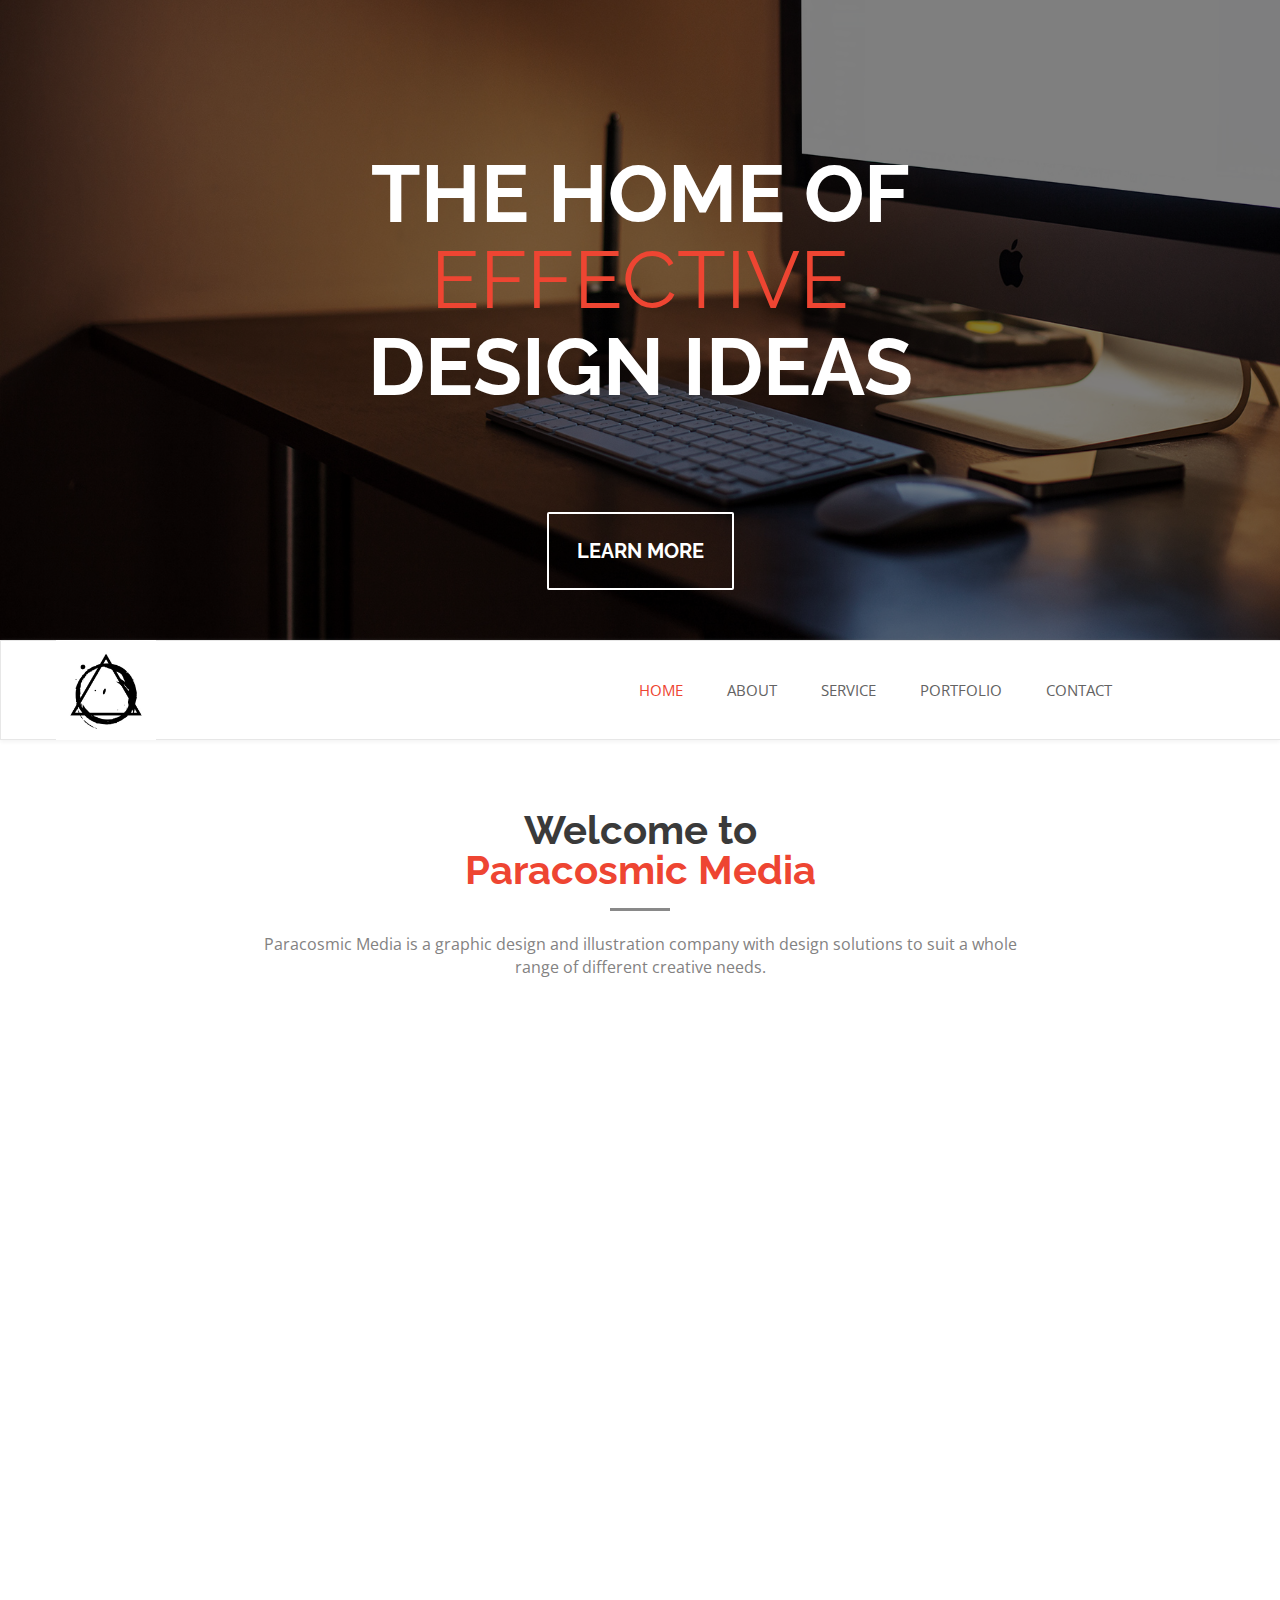
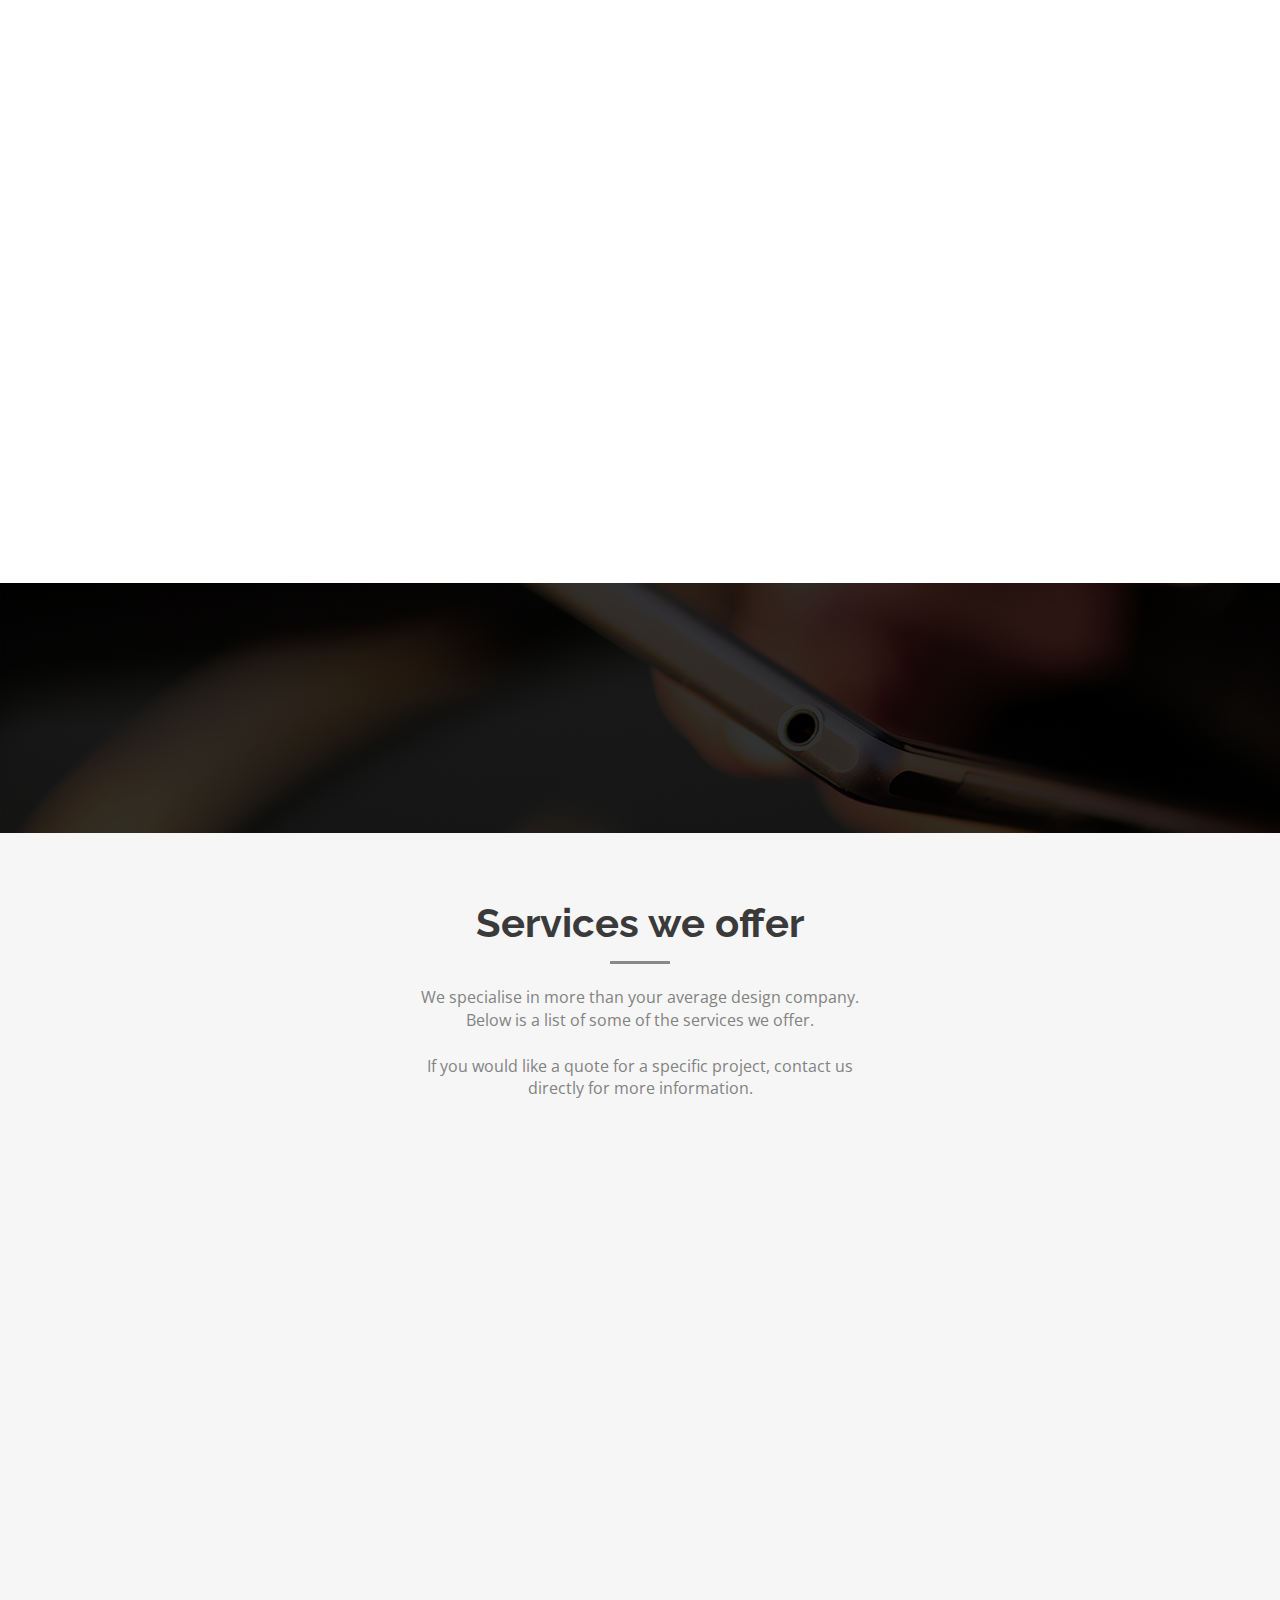
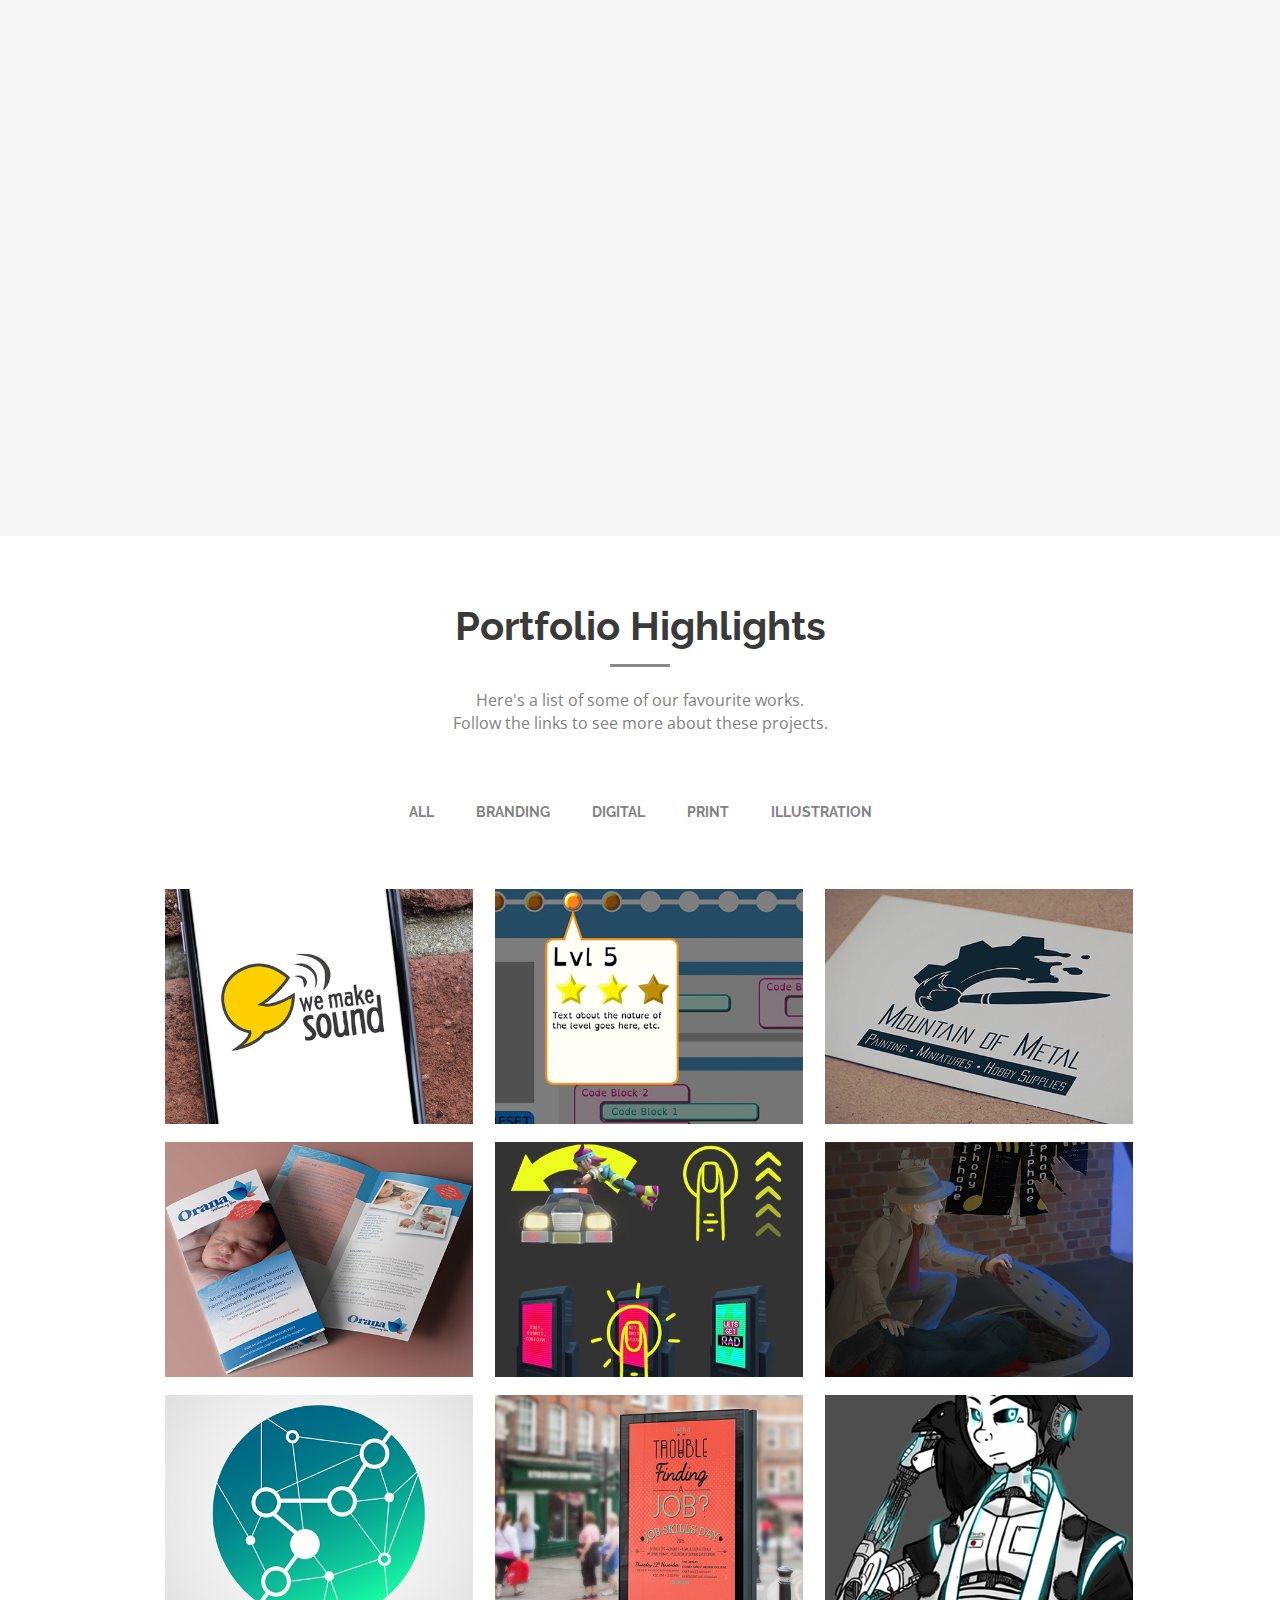
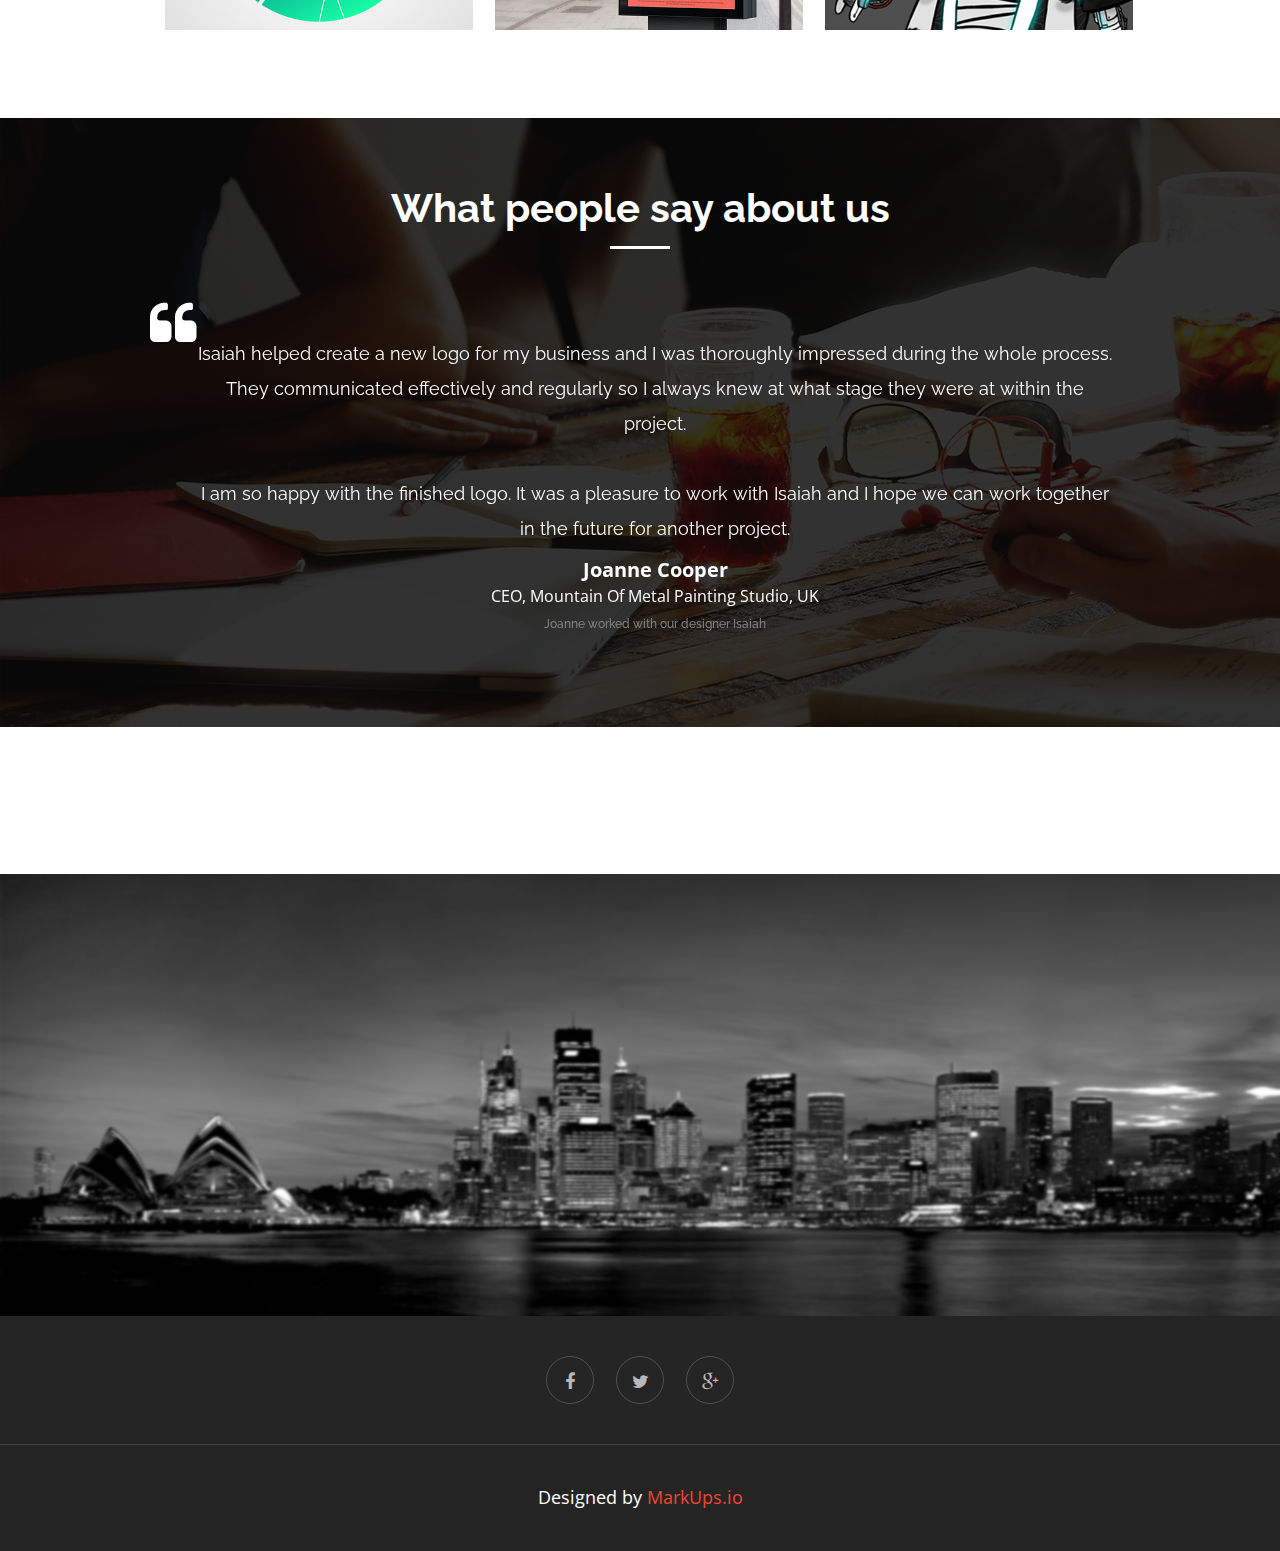
==== commit 1155ee0b: "wc content description change" ====
--- a/index.html
+++ b/index.html
@@ -132,7 +132,7 @@
                   <div class="single-wc-content wow fadeInUp">
                     <span class="fa fa-thumbs-o-up"></span>
                     <h4 class="wc-tittle">Branding & Identity</h4>
-                    <p>We know that looks are everything when it comes</br>to your business, and we work with you every step </br>of the way so that you </br>can be confident in your project or brand.</p>
+                    <p>We know that looks are everything when it comes to your business, and we work with you every step of the way so that you can be confident in your project or brand.</p>
                   </div>
                 </li>
                 <li>
--- a/style.css
+++ b/style.css
@@ -487,7 +487,7 @@
 	color: #7d7d7d;
 	font-size: 15px;
 	padding: 12px;
-  height:170px;
+  height:230px;
 }
 .single-wc-content:hover .wc-icon{
 	color: #fff;
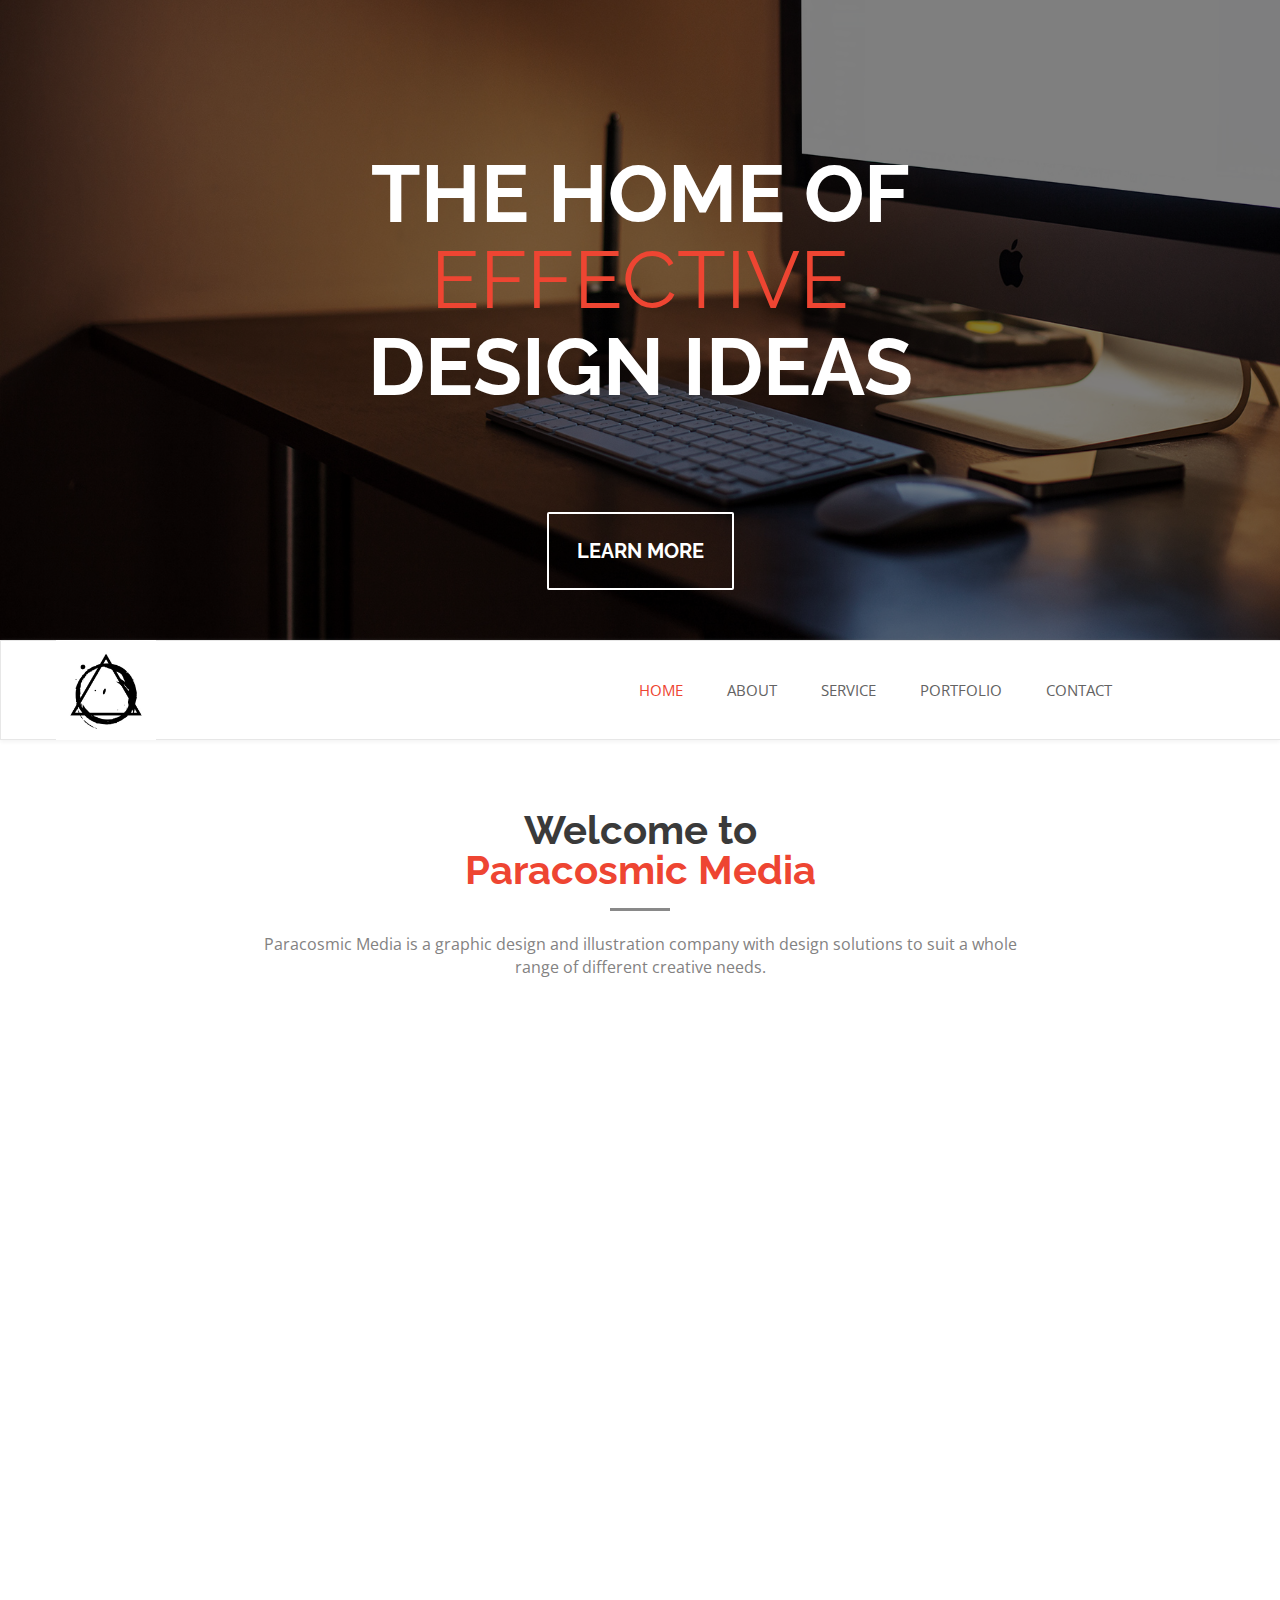
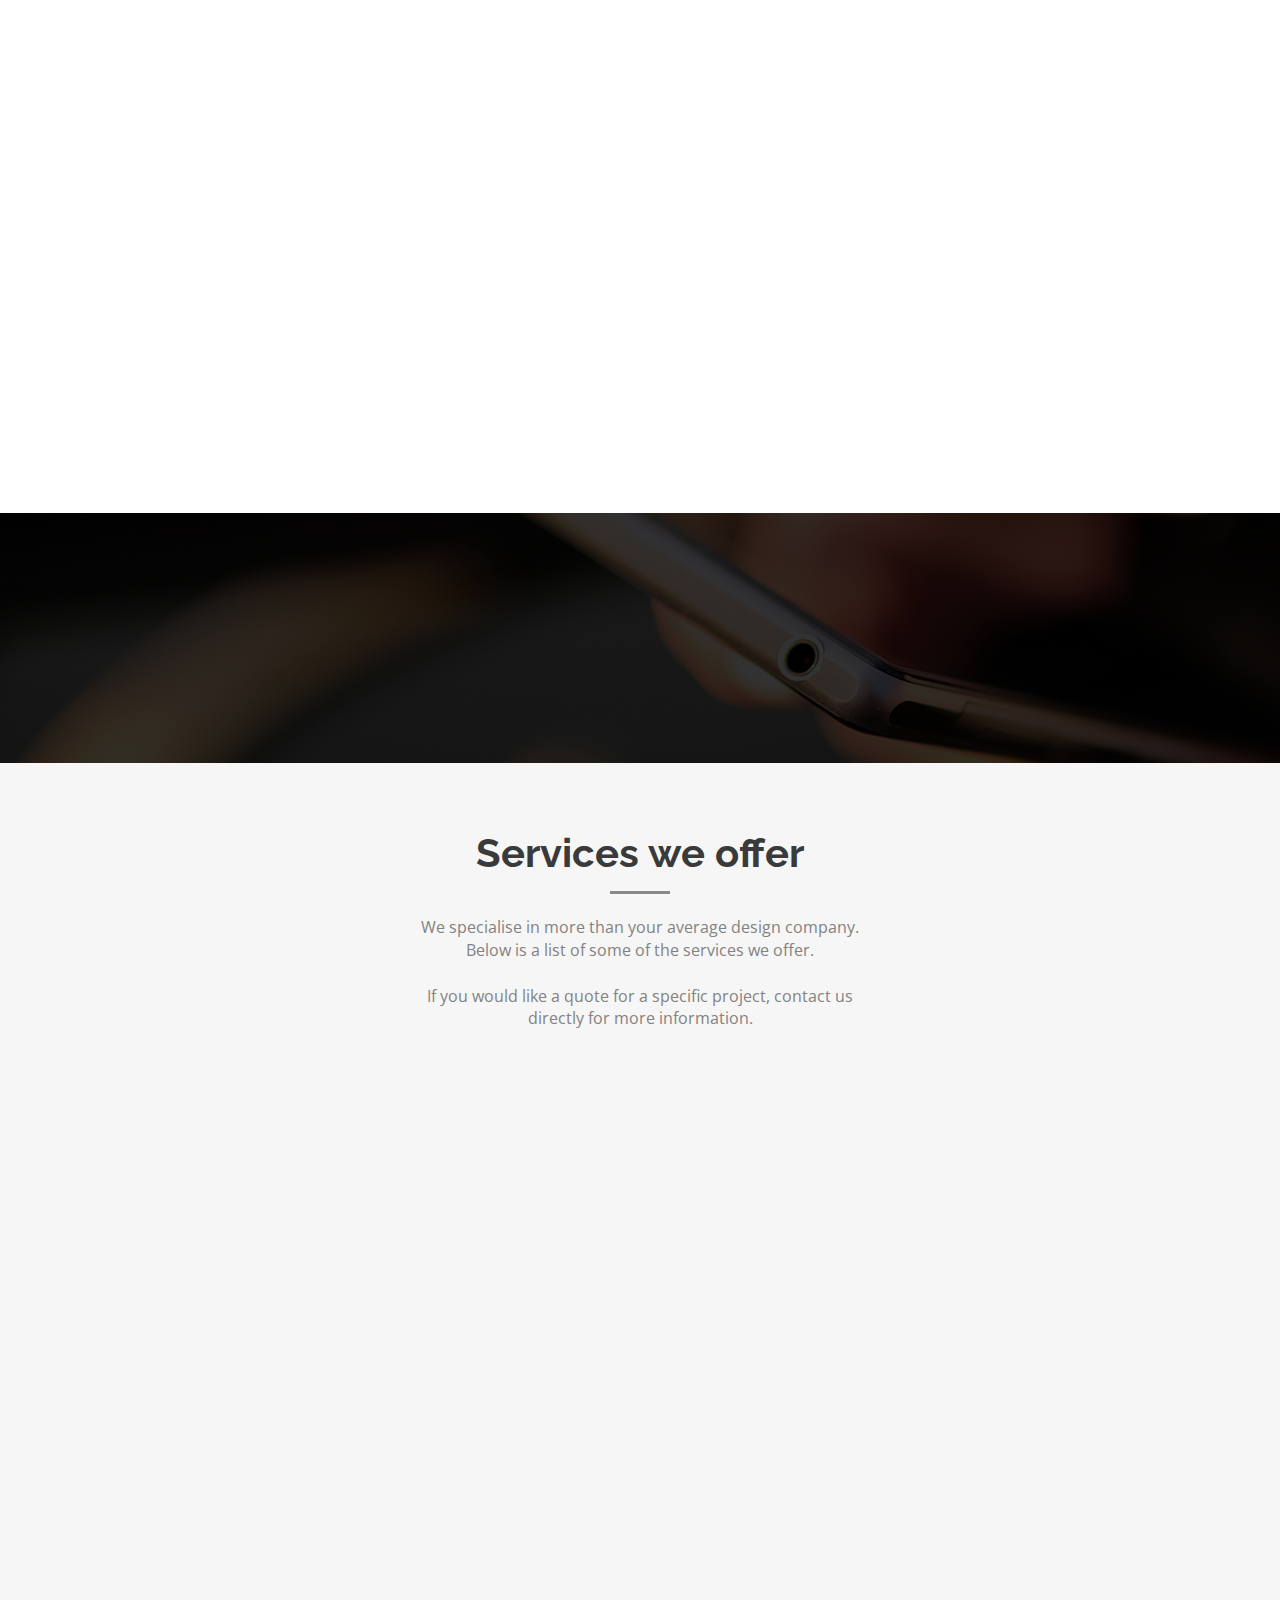
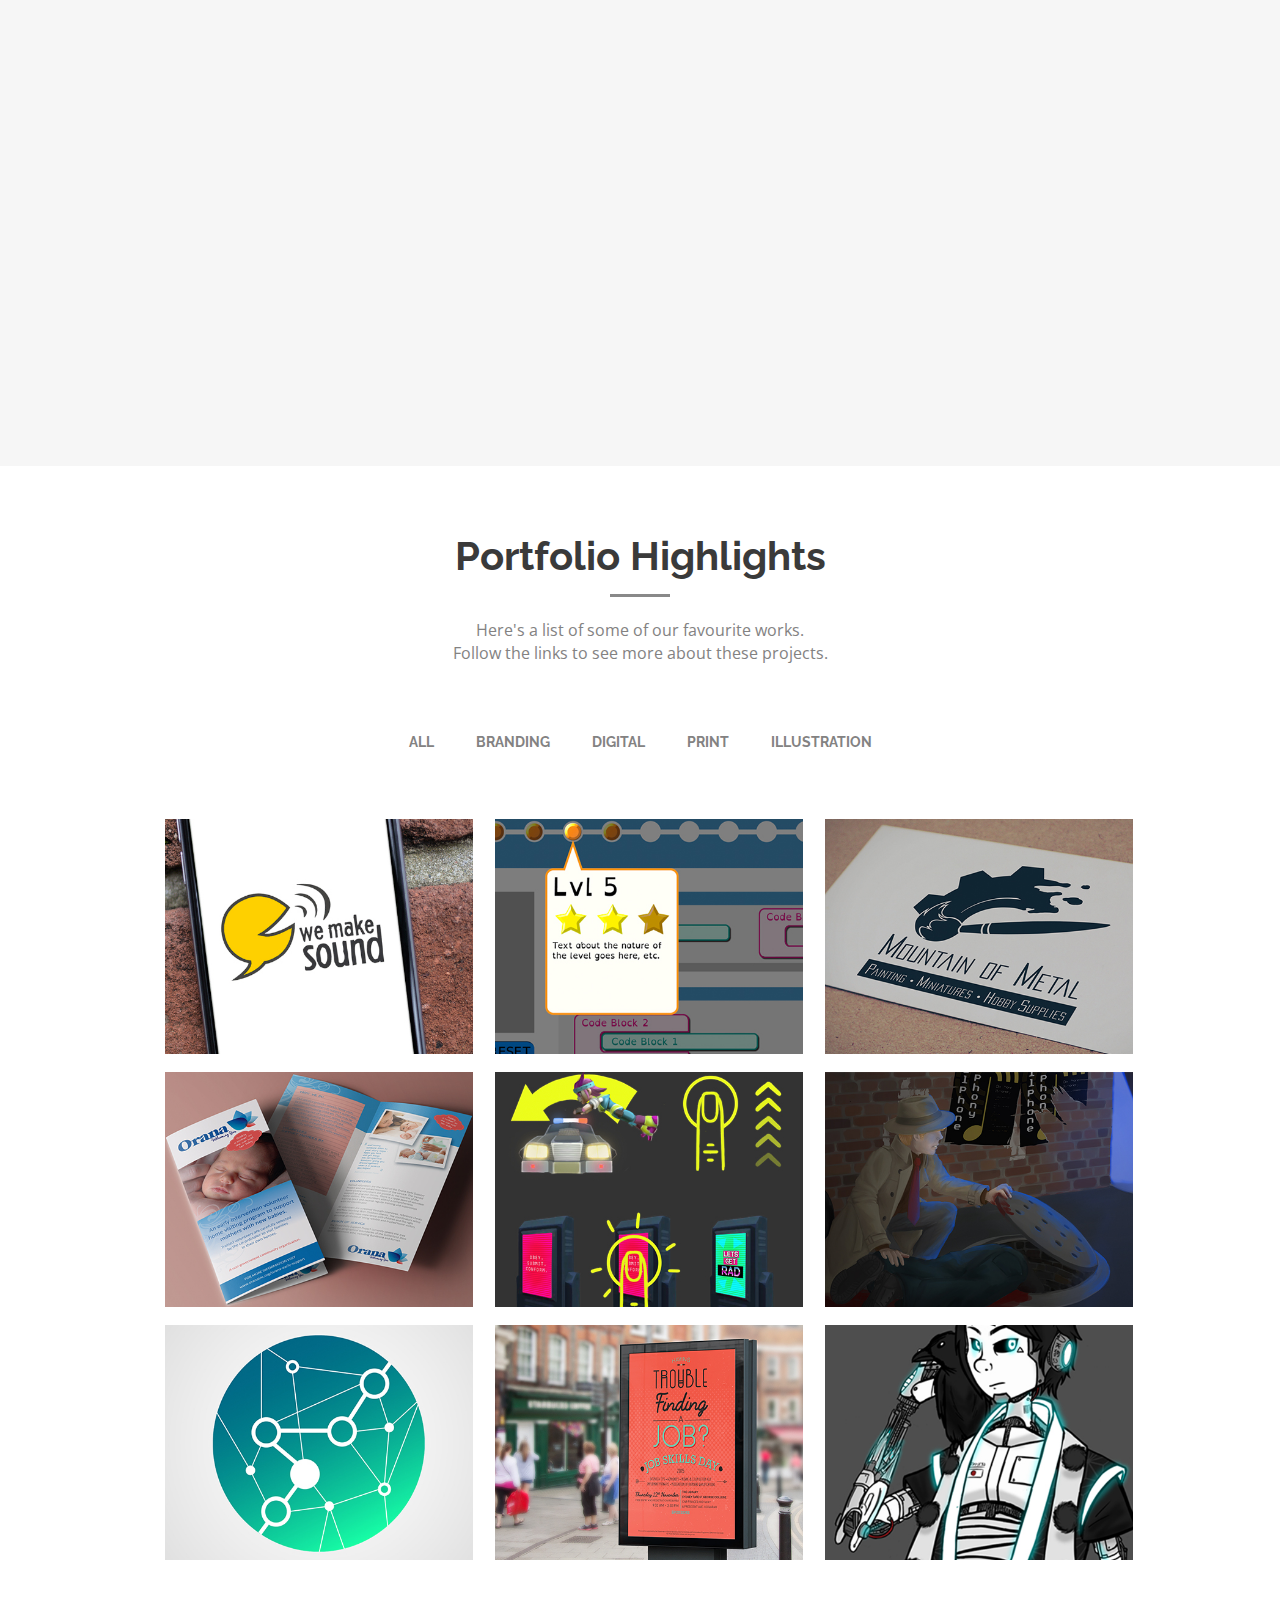
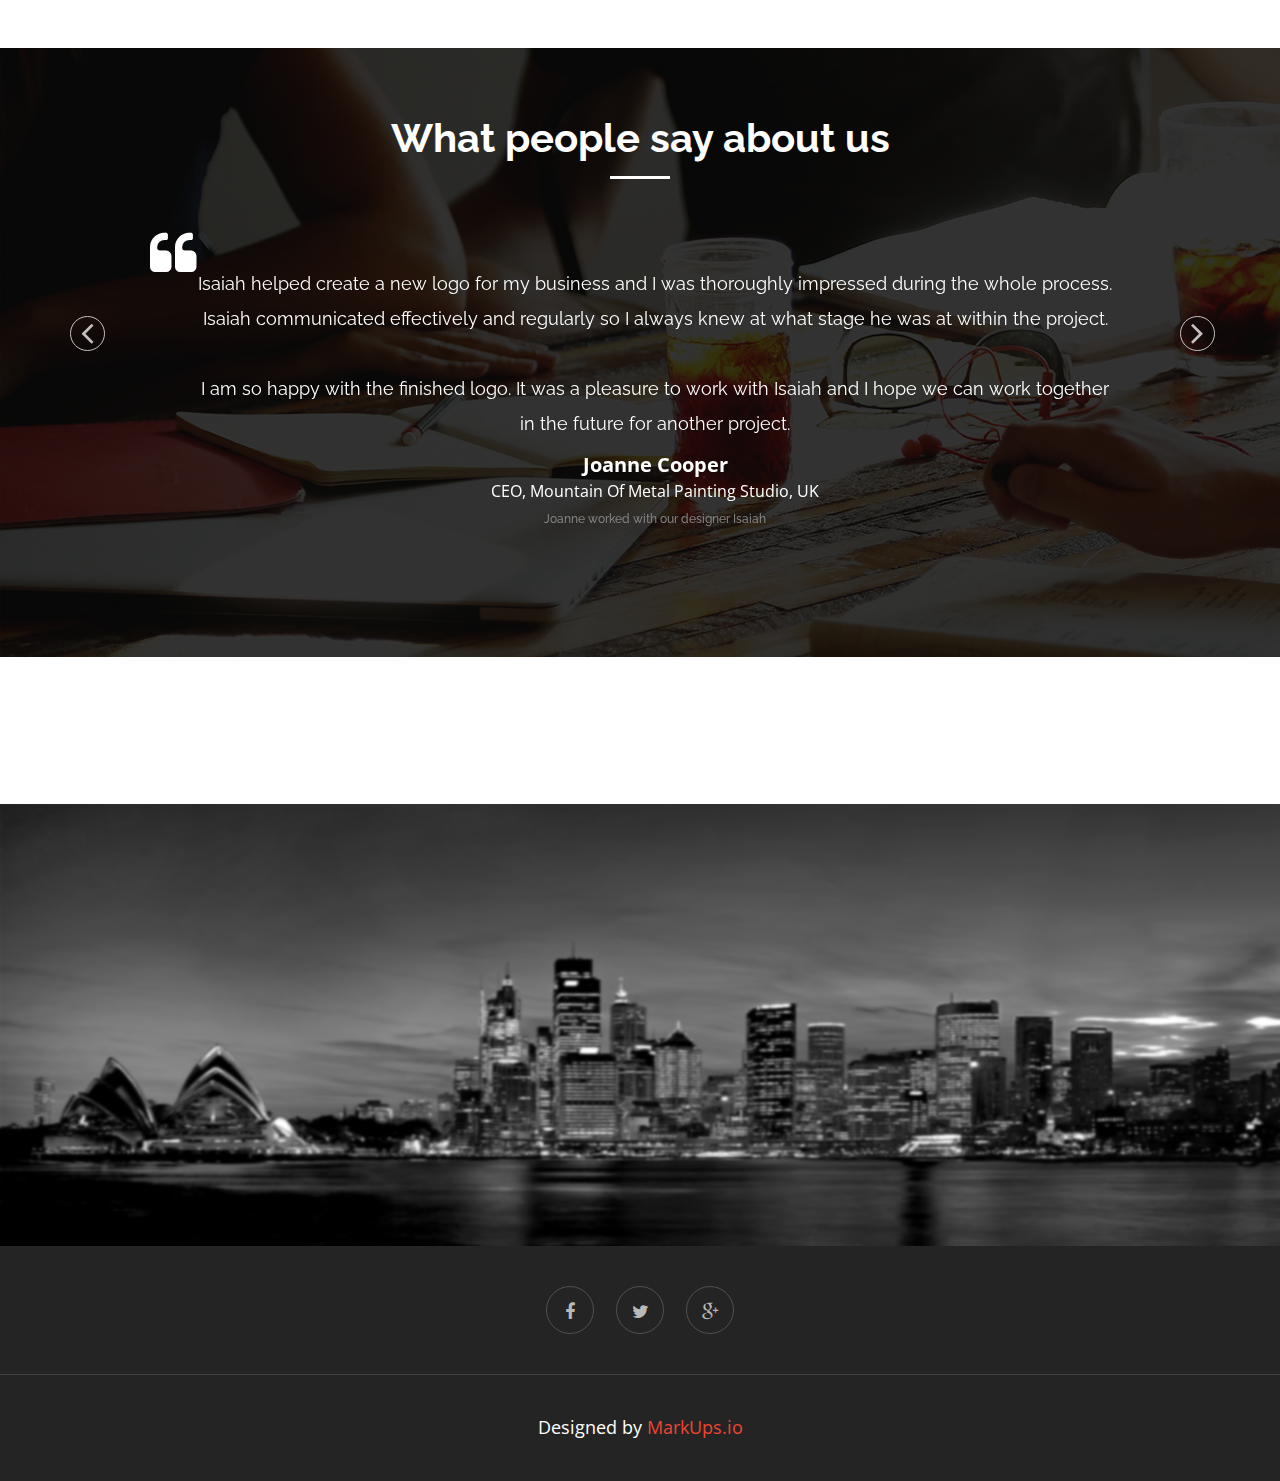
==== commit dca7ab06: "Updated portfolio scrolling" ====
--- a/index.html
+++ b/index.html
@@ -690,7 +690,7 @@
                 <div class="testimonial-slider">
                   <!-- single slide -->
                   <div class="single-slide">
-                    <p>Isaiah helped create a new logo for my business and I was thoroughly impressed during the whole process. They communicated effectively and regularly so I always knew at what stage they were at within the project. </br></br>I am so happy with the finished logo. It was a pleasure to work with Isaiah and I hope we can work together in the future for another project.</p>
+                    <p>Isaiah helped create a new logo for my business and I was thoroughly impressed during the whole process. Isaiah communicated effectively and regularly so I always knew at what stage he was at within the project. </br></br>I am so happy with the finished logo. It was a pleasure to work with Isaiah and I hope we can work together in the future for another project.</p>
                     <div class="single-testimonial">
                       <!--<img class="testimonial-thumb" src="assets/images/testimonial-image1.png" alt="img">-->
                       <p>Joanne Cooper</p>
@@ -698,13 +698,13 @@
                       <h6>Joanne worked with our designer Isaiah<h6>
                     </div>
                   </div>
-                  <!-- single slide 
+                  <!-- single slide -->
                   <div class="single-slide">
-                    <p>Lorem ipsum dolor sit amet, consectetur adipiscing elit, sed do eiusmod tempor incididunt ut labore et dolore magna aliqua. Ut enim ad minim veniam, quis nostrud exercitation ullamcoquat. Duis aute irure d olor in reprehenderit</p>
+                    <p>Isaiah has helped me create business and product logos, and I couldn't be happier. I came to him with some extremely specific requirements, and he was able to promptly deliver results which exactly suited my needs. </br></br>Fast, affordable, and great at understanding what you're going for and coming up with ideas.</br>I can't wait until the next time I have need for a graphic designer, just to see what he'll come up with.</p>
                     <div class="single-testimonial">
-                      <img class="testimonial-thumb" src="assets/images/team-member2.png" alt="img">
-                      <p>Jonna Hike</p>
-                      <span>CEO, Themeforest</span>-->
+                      <!--<img class="testimonial-thumb" src="assets/images/team-member2.png" alt="img">-->
+                      <p>Peter C. Hayward</p>
+                      <span>President, Blue Beard Entertainment</span>
                     </div>
                   </div>
                 </div>
--- a/style.css
+++ b/style.css
@@ -487,7 +487,7 @@
 	color: #7d7d7d;
 	font-size: 15px;
 	padding: 12px;
-  height:230px;
+  height:160px;
 }
 .single-wc-content:hover .wc-icon{
 	color: #fff;
@@ -2414,6 +2414,10 @@
 	  font-weight: normal;
 	  line-height: 55px;
 	}
+  .header-inner > img {
+	  height: 300px;
+	  width: 100%;
+	}
 	.knowmore-btn {
 	  font-size: 15px;
 	  padding: 15px 18px;
@@ -2566,8 +2570,9 @@
 	  font-size: 20px;
 	  padding: 0 45px;
 	}
-
-
+  .welcome-area{
+    margin-top: 30px;
+  }
 }
 
 @media(max-width:480px ){
@@ -2581,6 +2586,10 @@
 	.header-content h2 span {
 	  font-weight: normal;
 	  line-height: 43px;
+	}
+  .header-inner > img {
+	  height: 250px;
+	  width: 100%;
 	}
 	.knowmore-btn {
 	  font-size: 14px;
@@ -2604,6 +2613,9 @@
 		top: 32px !important;
 		width: 350px;
 	}
+  .single-wc-content p {
+    height:240px
+  }
 	.call-to-content h2 {
 	  font-size: 20px;
 	}
@@ -2720,12 +2732,11 @@
 	  font-size: 20px;
 	  padding: 0 45px;
 	}
-
 }
 
 
 @media(max-width:360px ){
-	.header-inner > img {
+  .header-inner > img {
 	  height: 250px;
 	  width: 100%;
 	}
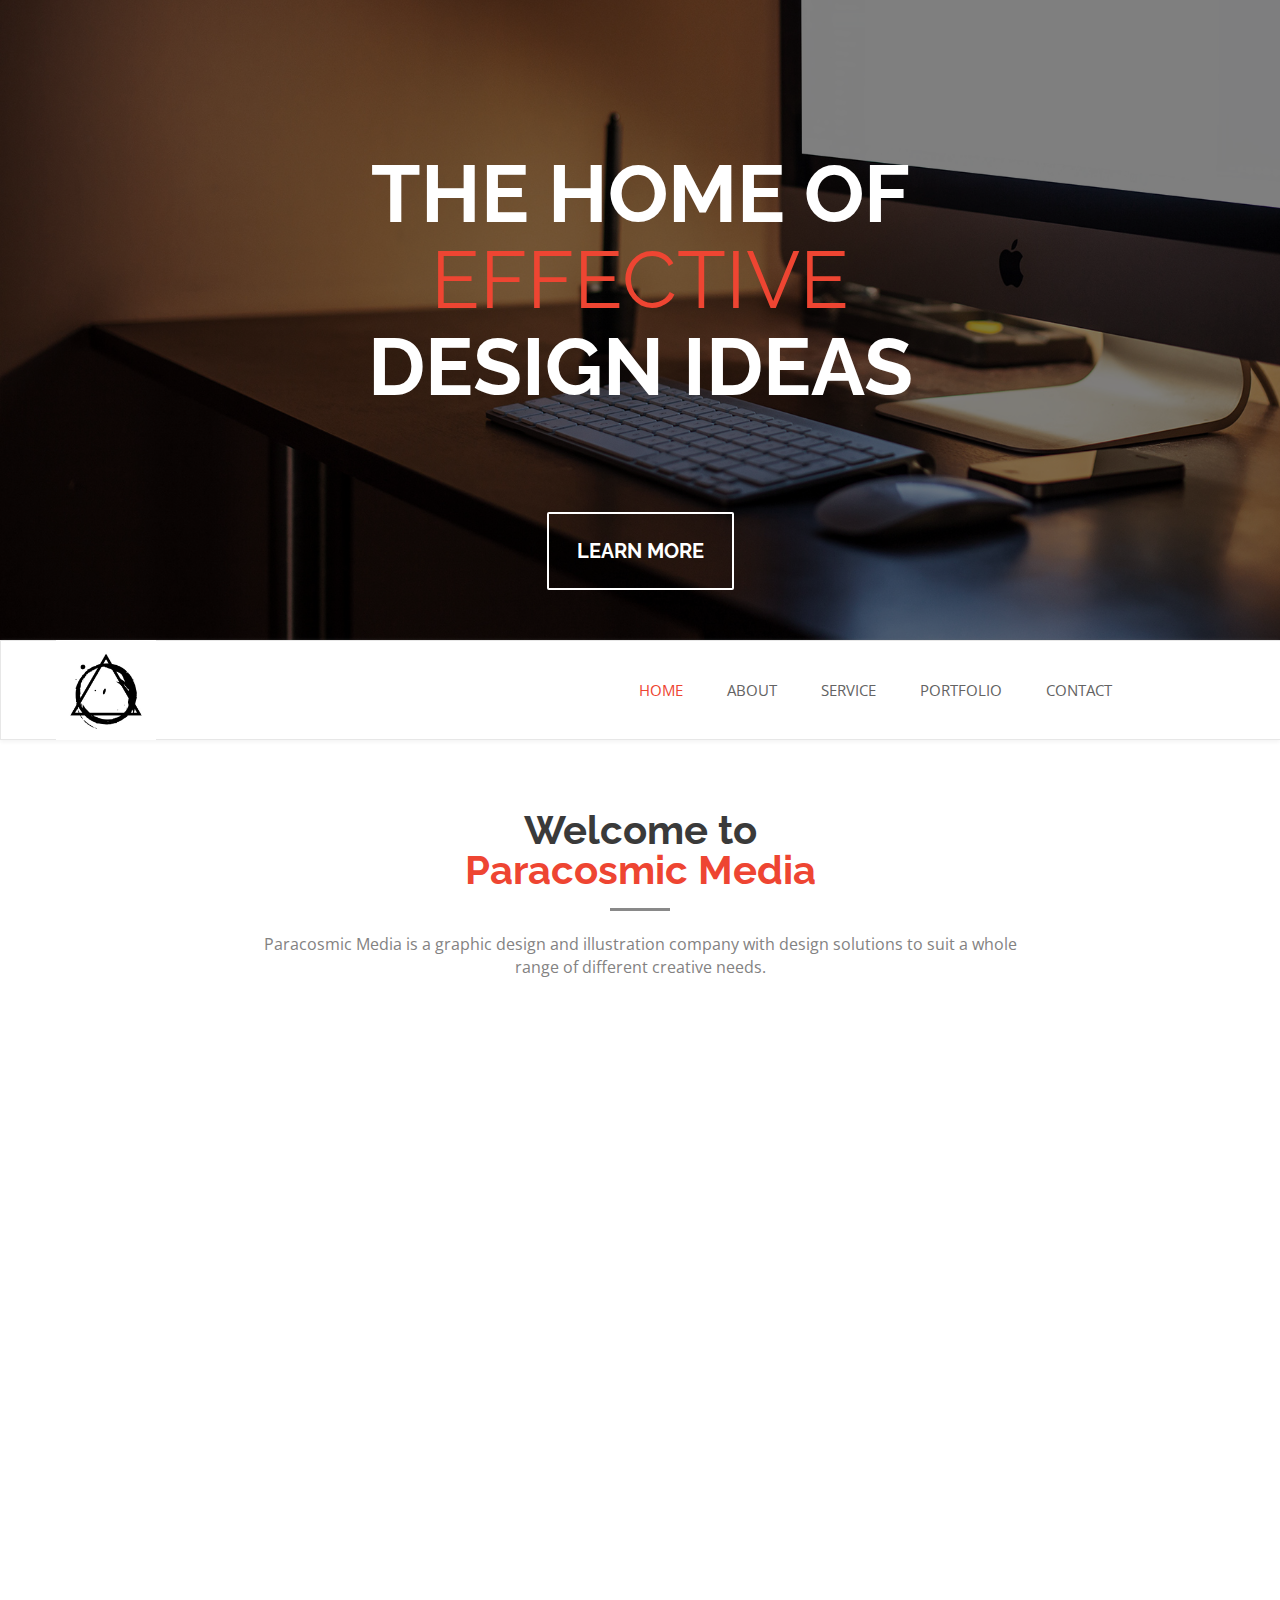
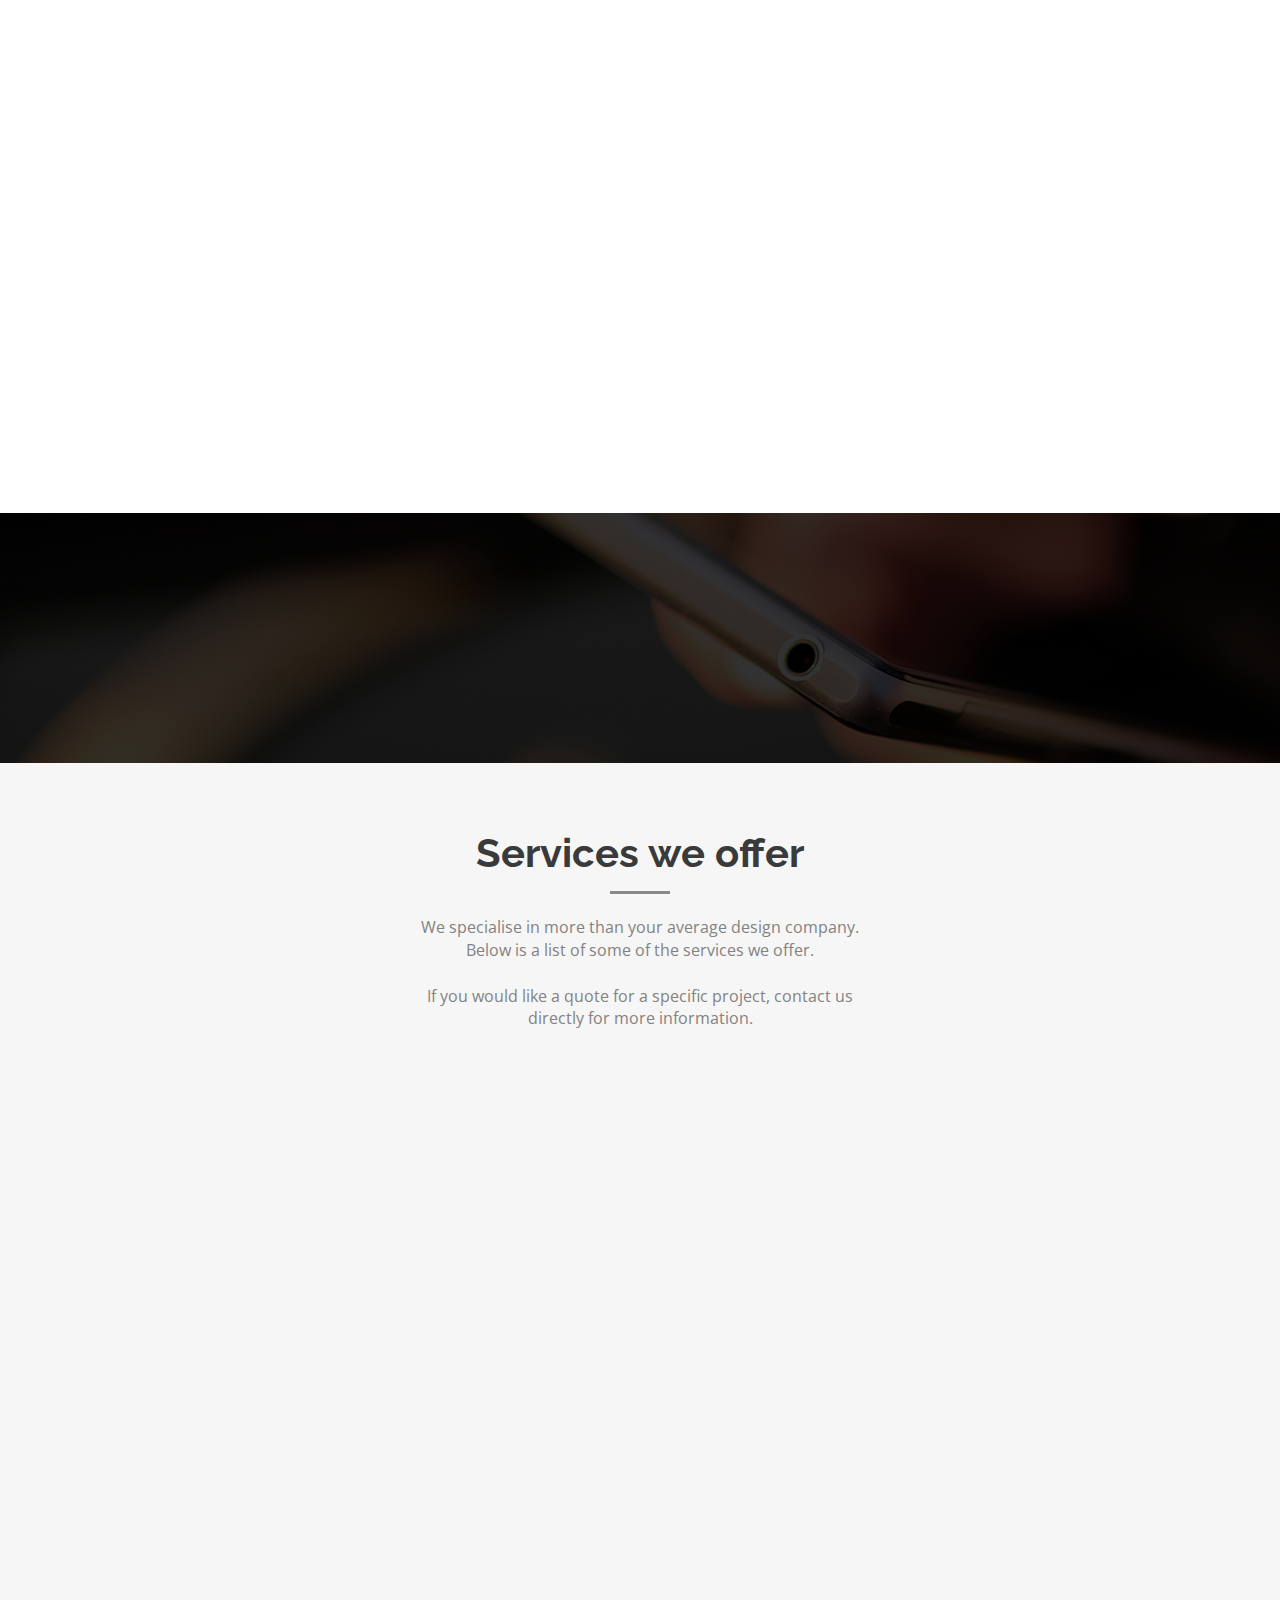
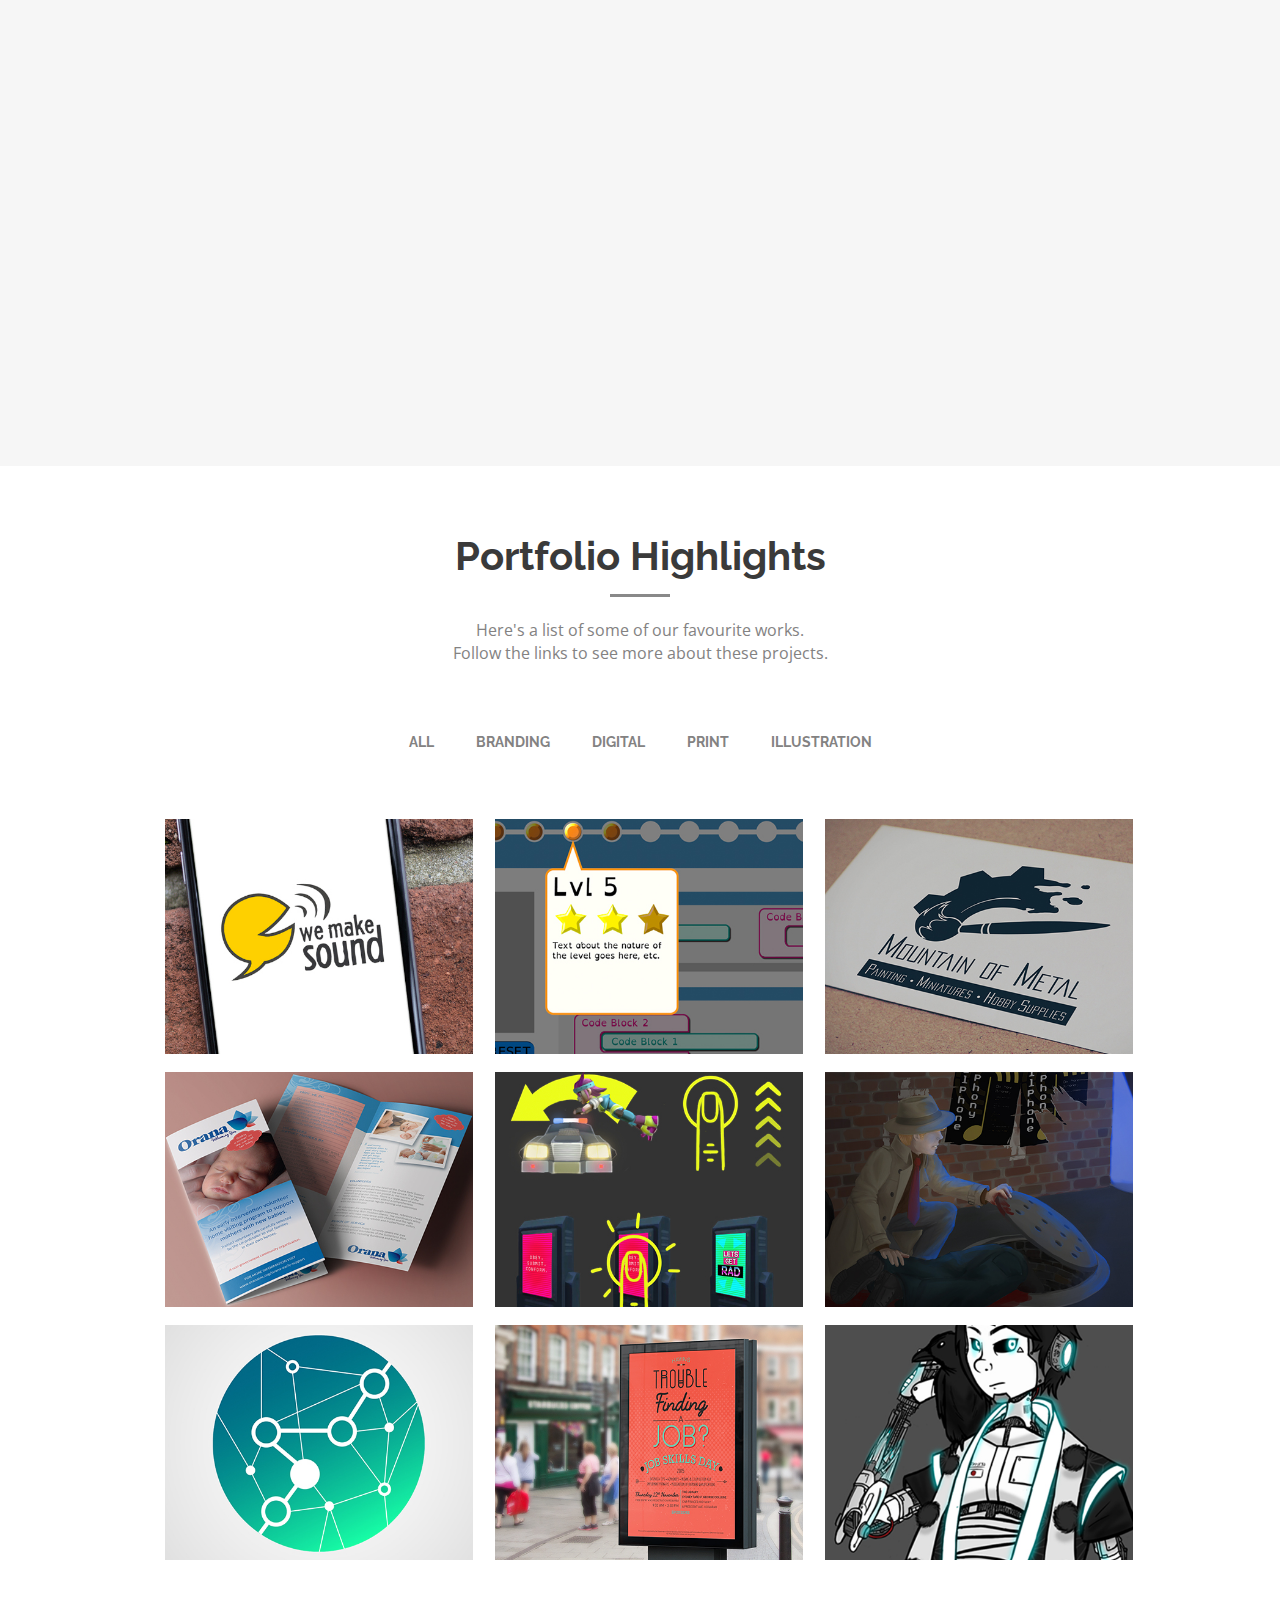
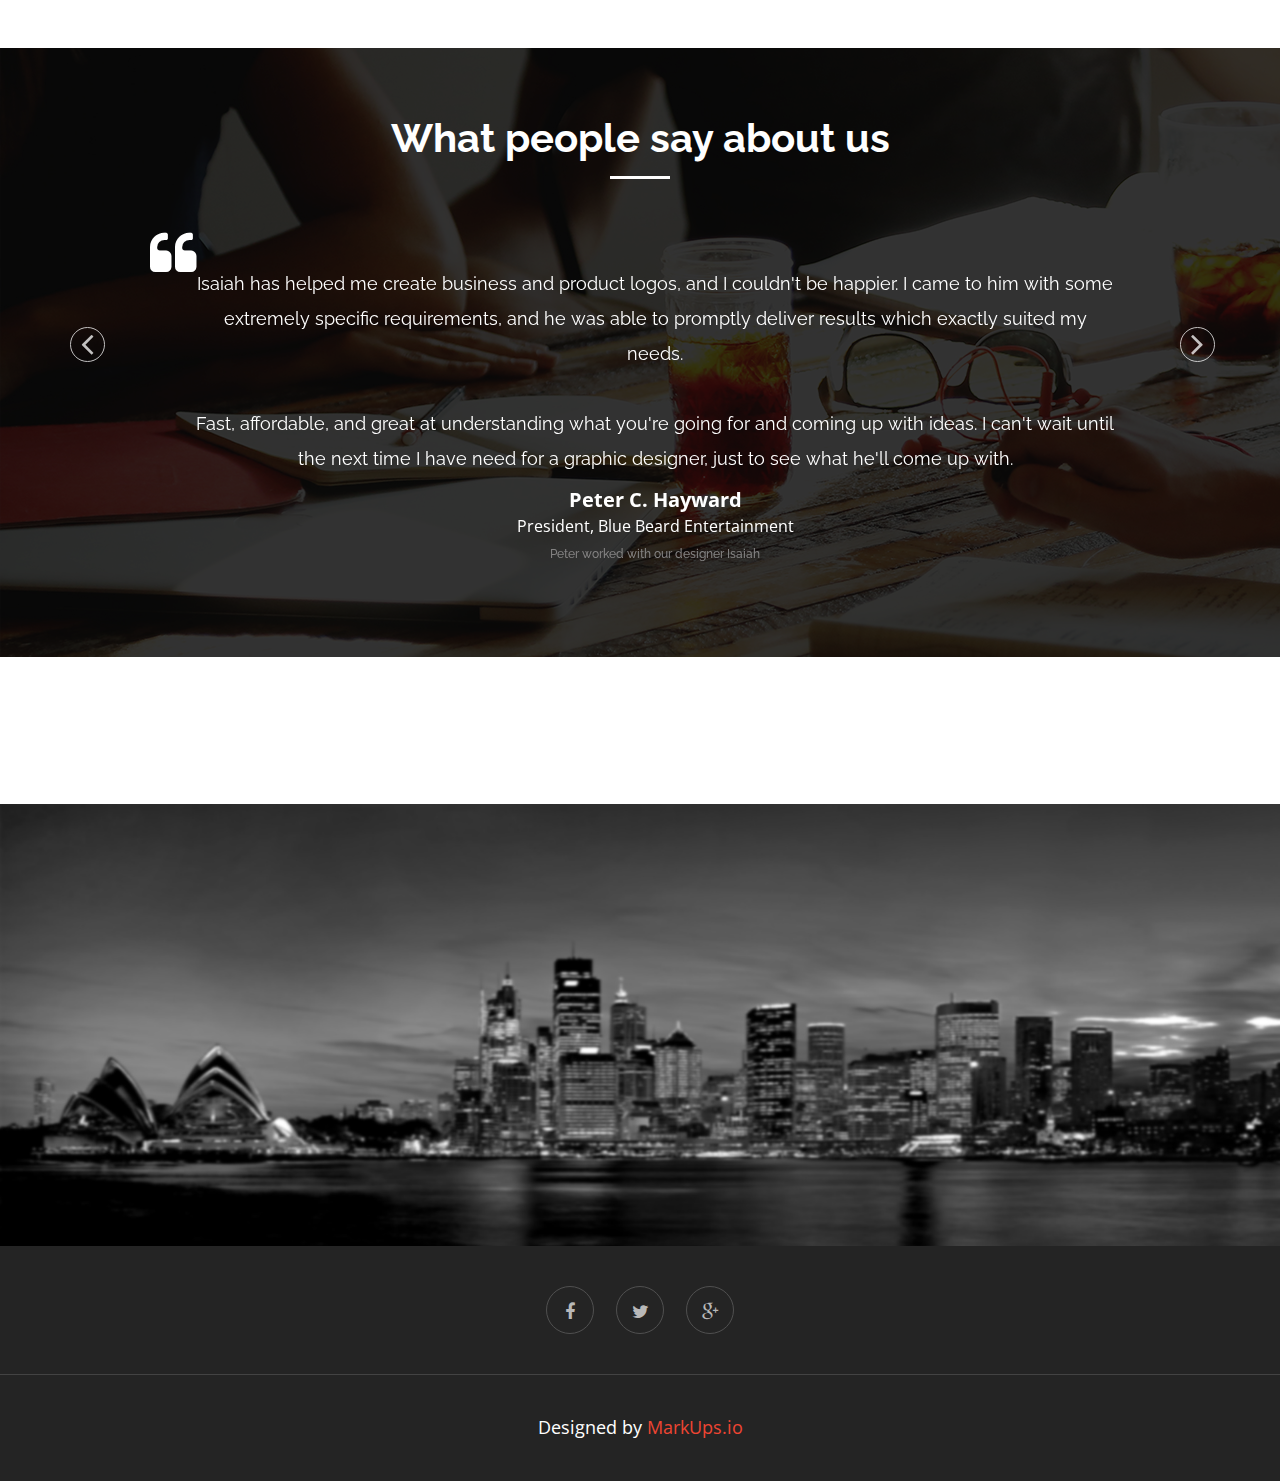
==== commit a3d7ba49: "Testimonial Tweak" ====
--- a/index.html
+++ b/index.html
@@ -688,6 +688,16 @@
               <div class="testimonial-conten">
                 <!-- Start testimonial slider -->
                 <div class="testimonial-slider">
+                 <!-- single slide -->
+                  <div class="single-slide">
+                    <p>Isaiah has helped me create business and product logos, and I couldn't be happier. I came to him with some extremely specific requirements, and he was able to promptly deliver results which exactly suited my needs. </br></br>Fast, affordable, and great at understanding what you're going for and coming up with ideas. I can't wait until the next time I have need for a graphic designer, just to see what he'll come up with.</p>
+                    <div class="single-testimonial">
+                      <!--<img class="testimonial-thumb" src="assets/images/team-member2.png" alt="img">-->
+                      <p>Peter C. Hayward</p>
+                      <span>President, Blue Beard Entertainment</span>
+                      <h6>Peter worked with our designer Isaiah<h6>
+                    </div>
+                  </div>
                   <!-- single slide -->
                   <div class="single-slide">
                     <p>Isaiah helped create a new logo for my business and I was thoroughly impressed during the whole process. Isaiah communicated effectively and regularly so I always knew at what stage he was at within the project. </br></br>I am so happy with the finished logo. It was a pleasure to work with Isaiah and I hope we can work together in the future for another project.</p>
@@ -696,15 +706,6 @@
                       <p>Joanne Cooper</p>
                       <span>CEO, Mountain Of Metal Painting Studio, UK</span>
                       <h6>Joanne worked with our designer Isaiah<h6>
-                    </div>
-                  </div>
-                  <!-- single slide -->
-                  <div class="single-slide">
-                    <p>Isaiah has helped me create business and product logos, and I couldn't be happier. I came to him with some extremely specific requirements, and he was able to promptly deliver results which exactly suited my needs. </br></br>Fast, affordable, and great at understanding what you're going for and coming up with ideas.</br>I can't wait until the next time I have need for a graphic designer, just to see what he'll come up with.</p>
-                    <div class="single-testimonial">
-                      <!--<img class="testimonial-thumb" src="assets/images/team-member2.png" alt="img">-->
-                      <p>Peter C. Hayward</p>
-                      <span>President, Blue Beard Entertainment</span>
                     </div>
                   </div>
                 </div>
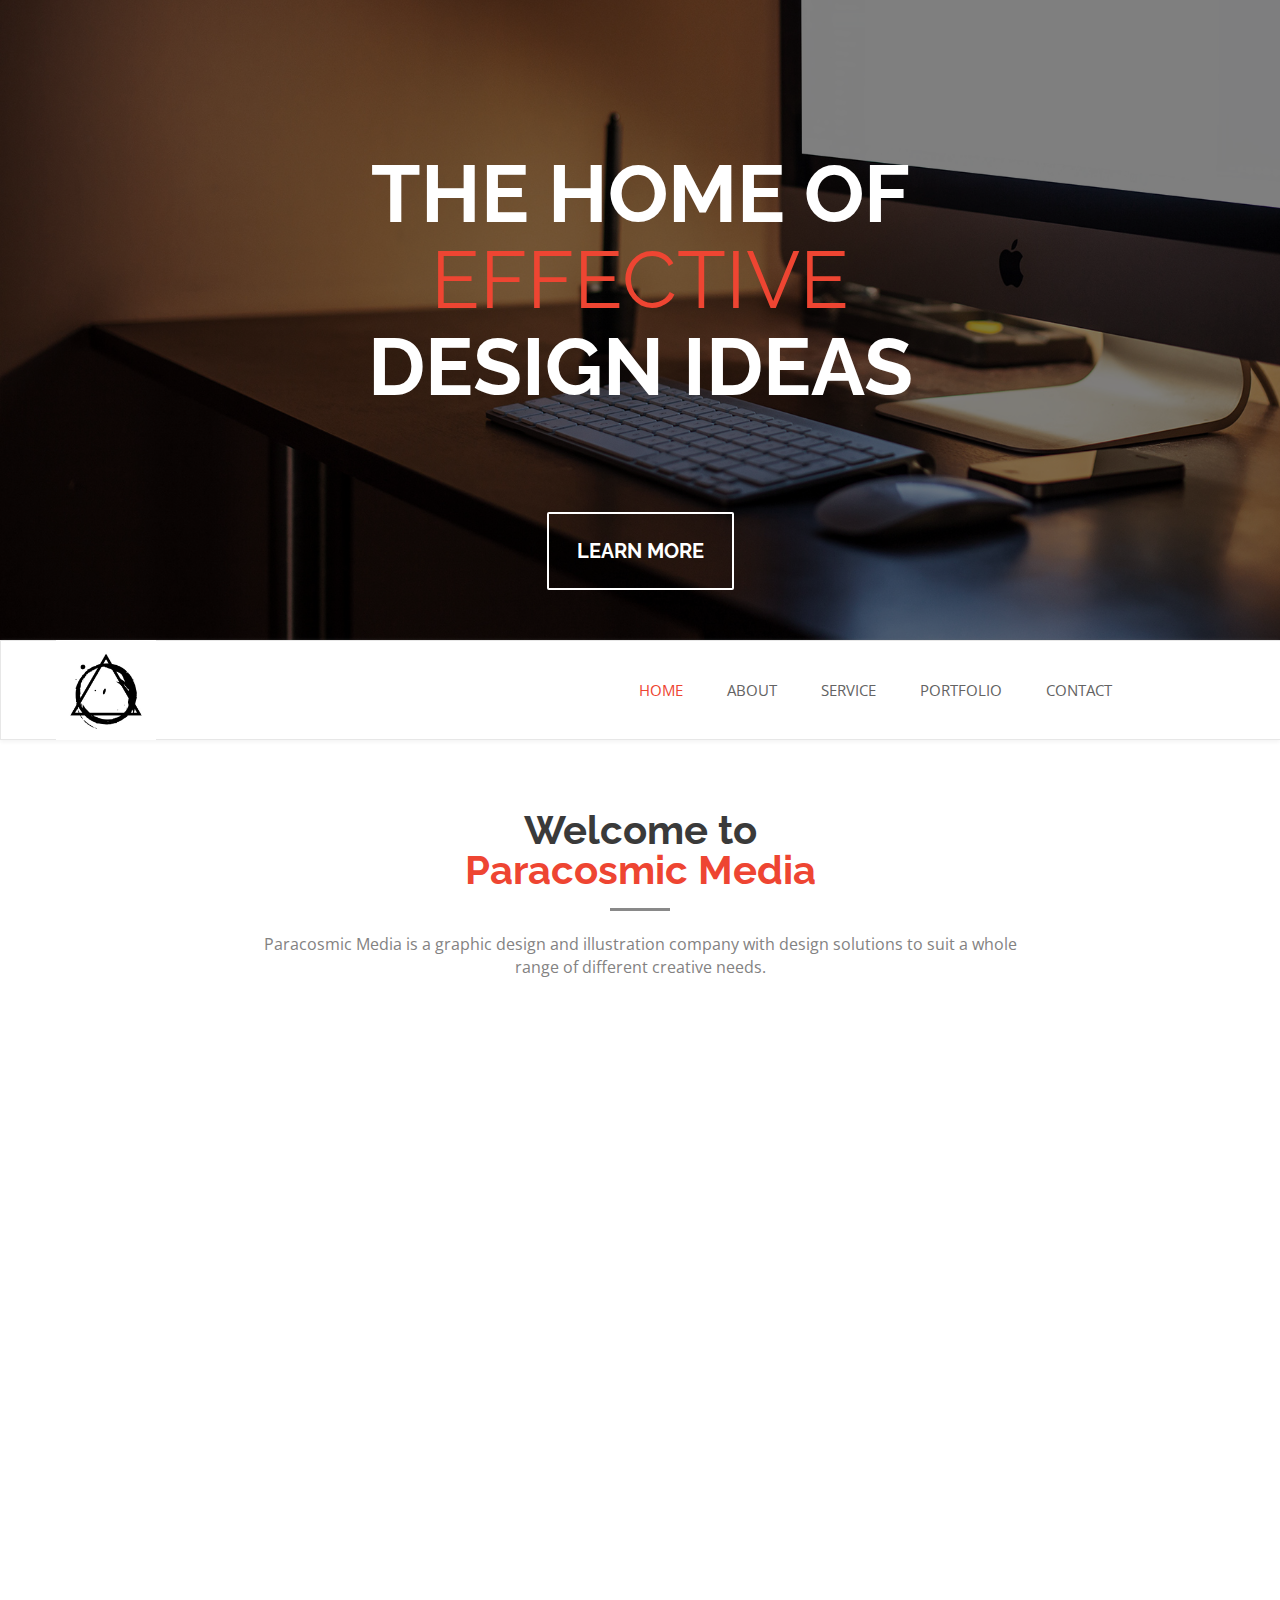
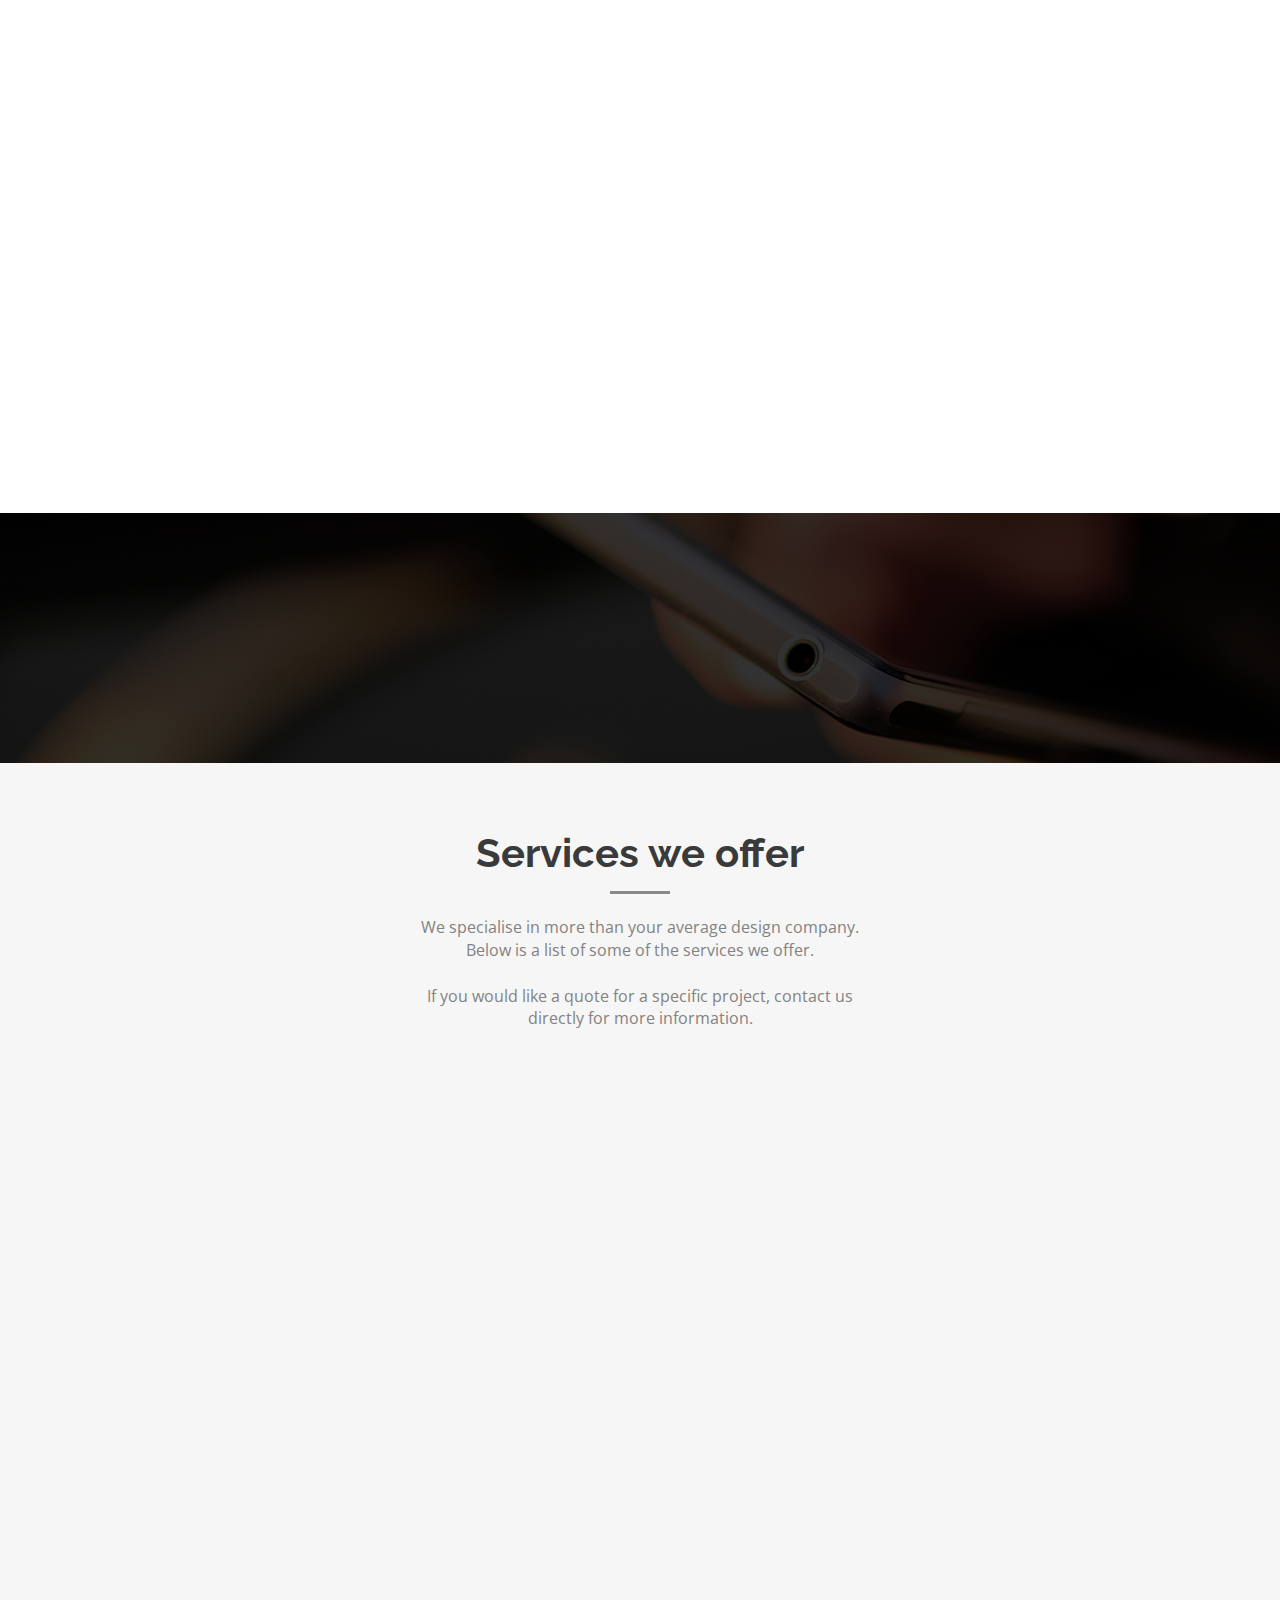
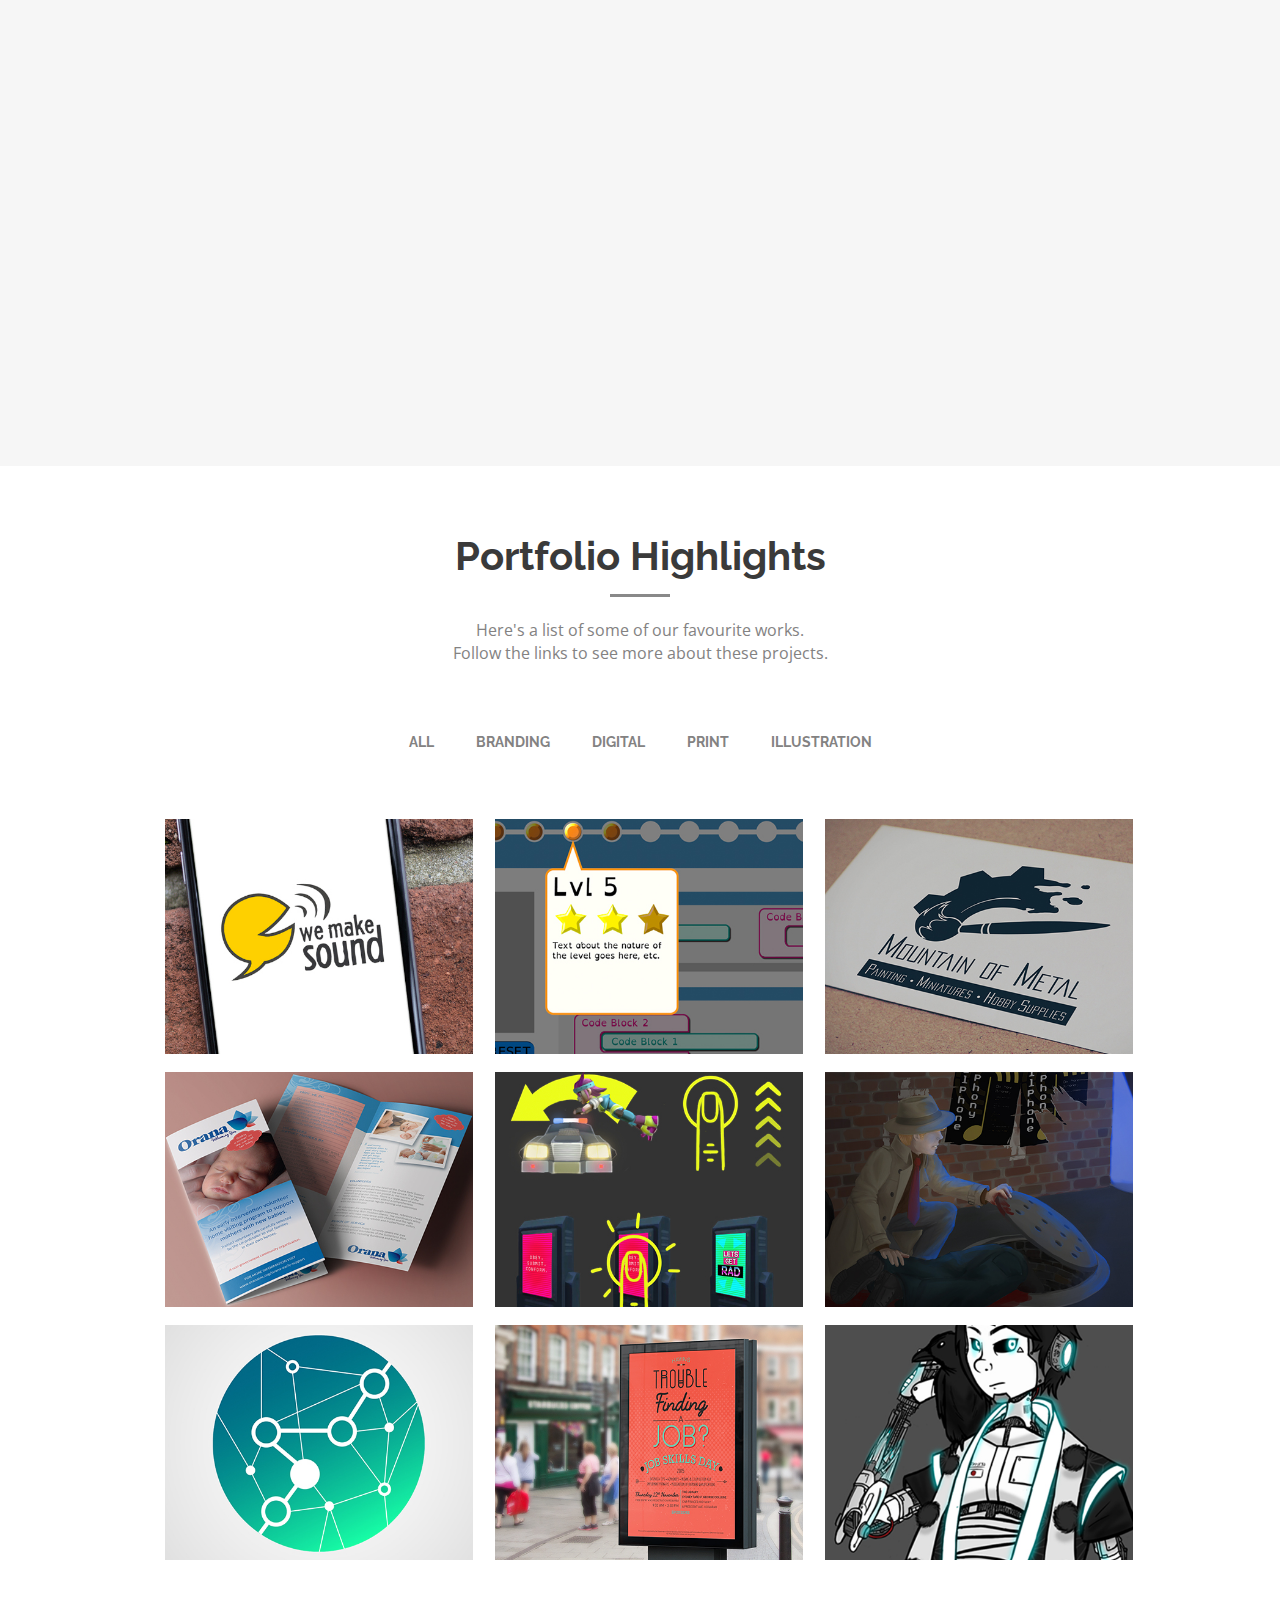
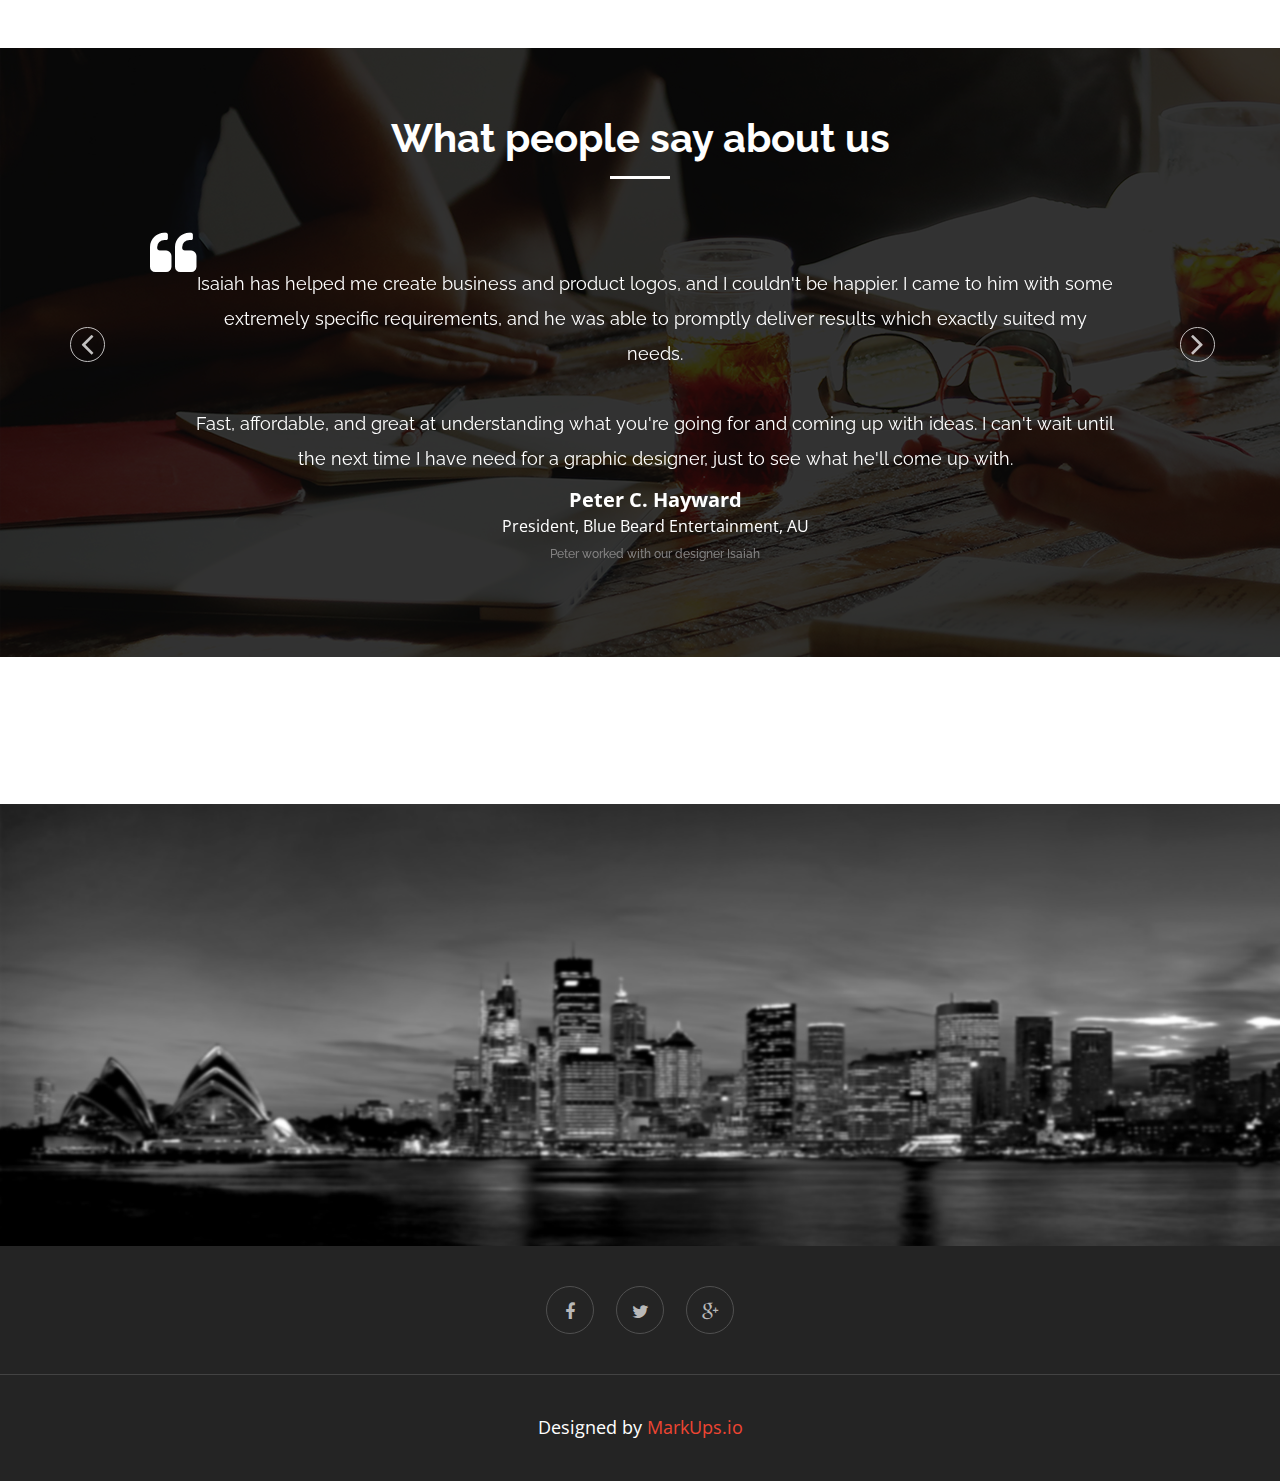
==== commit 668fb2d5: "Added country to testimonial" ====
--- a/index.html
+++ b/index.html
@@ -694,7 +694,7 @@
                     <div class="single-testimonial">
                       <!--<img class="testimonial-thumb" src="assets/images/team-member2.png" alt="img">-->
                       <p>Peter C. Hayward</p>
-                      <span>President, Blue Beard Entertainment</span>
+                      <span>President, Blue Beard Entertainment, AU</span>
                       <h6>Peter worked with our designer Isaiah<h6>
                     </div>
                   </div>
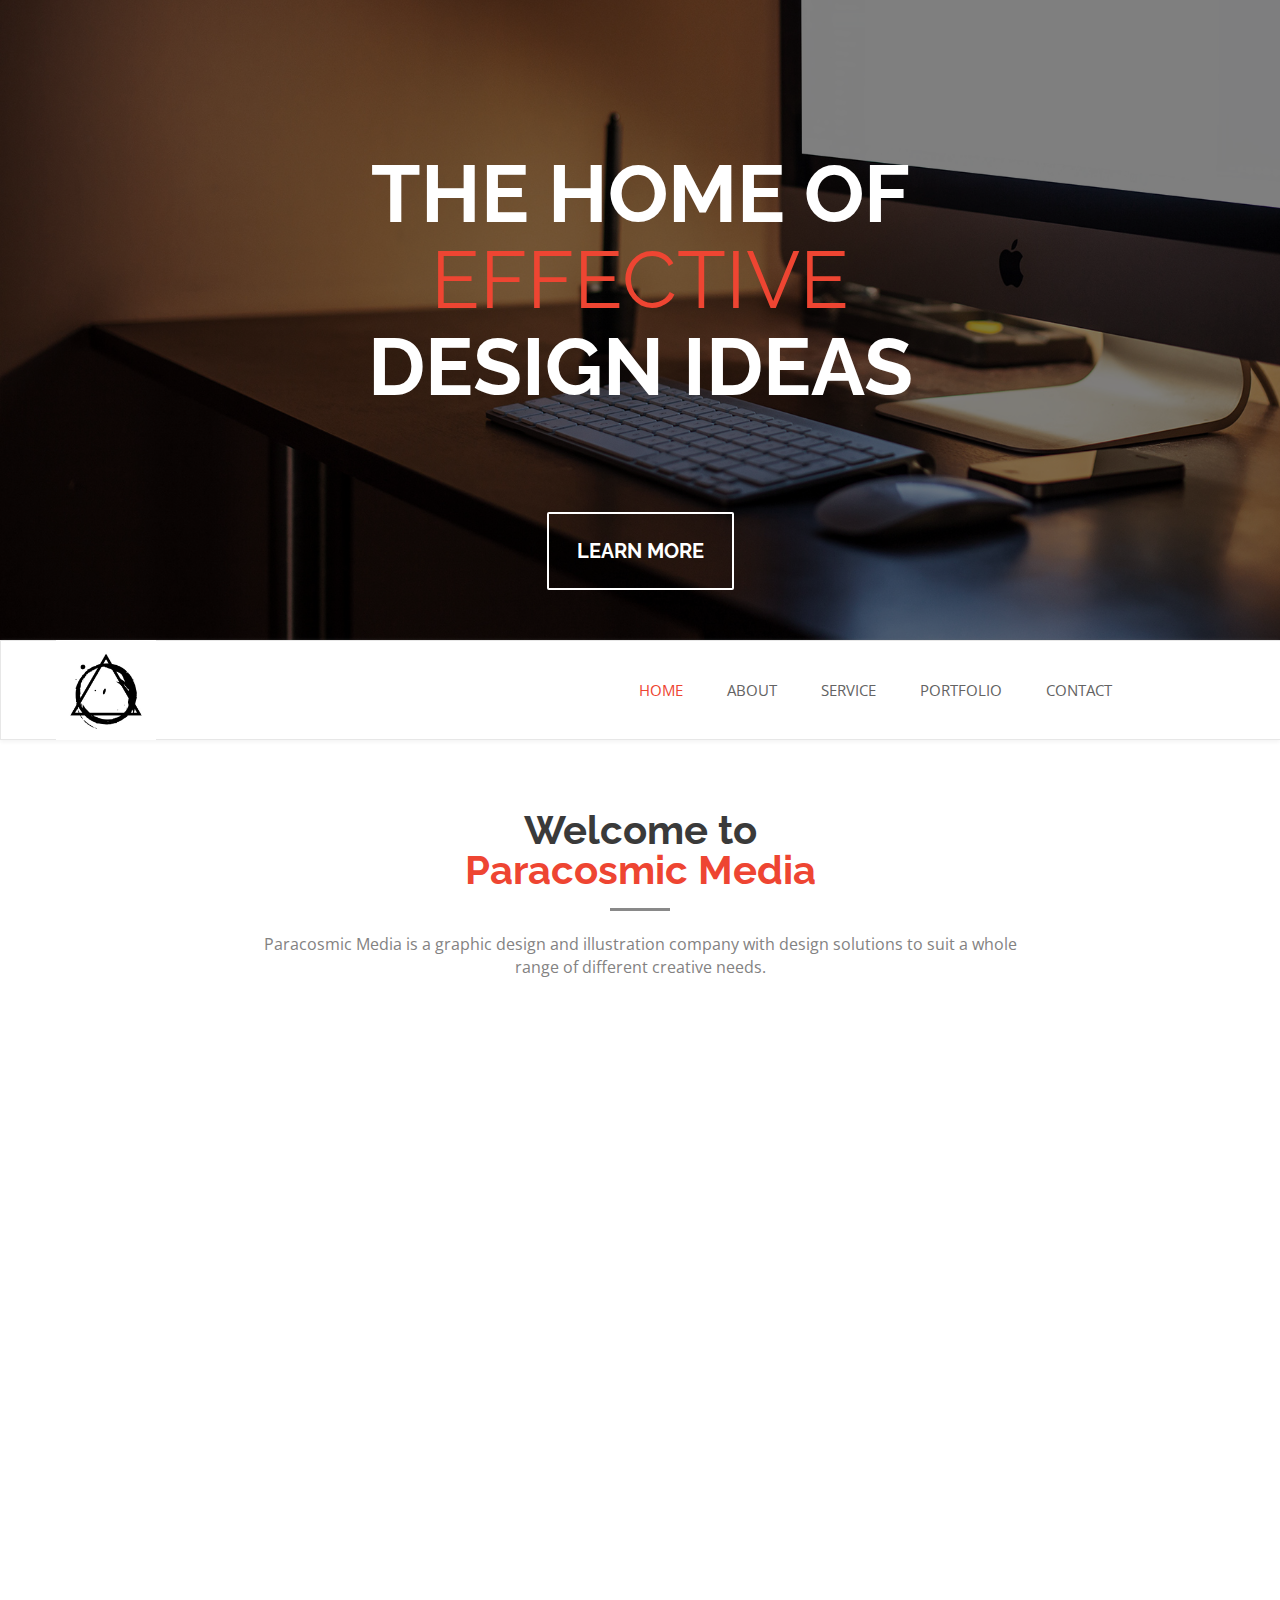
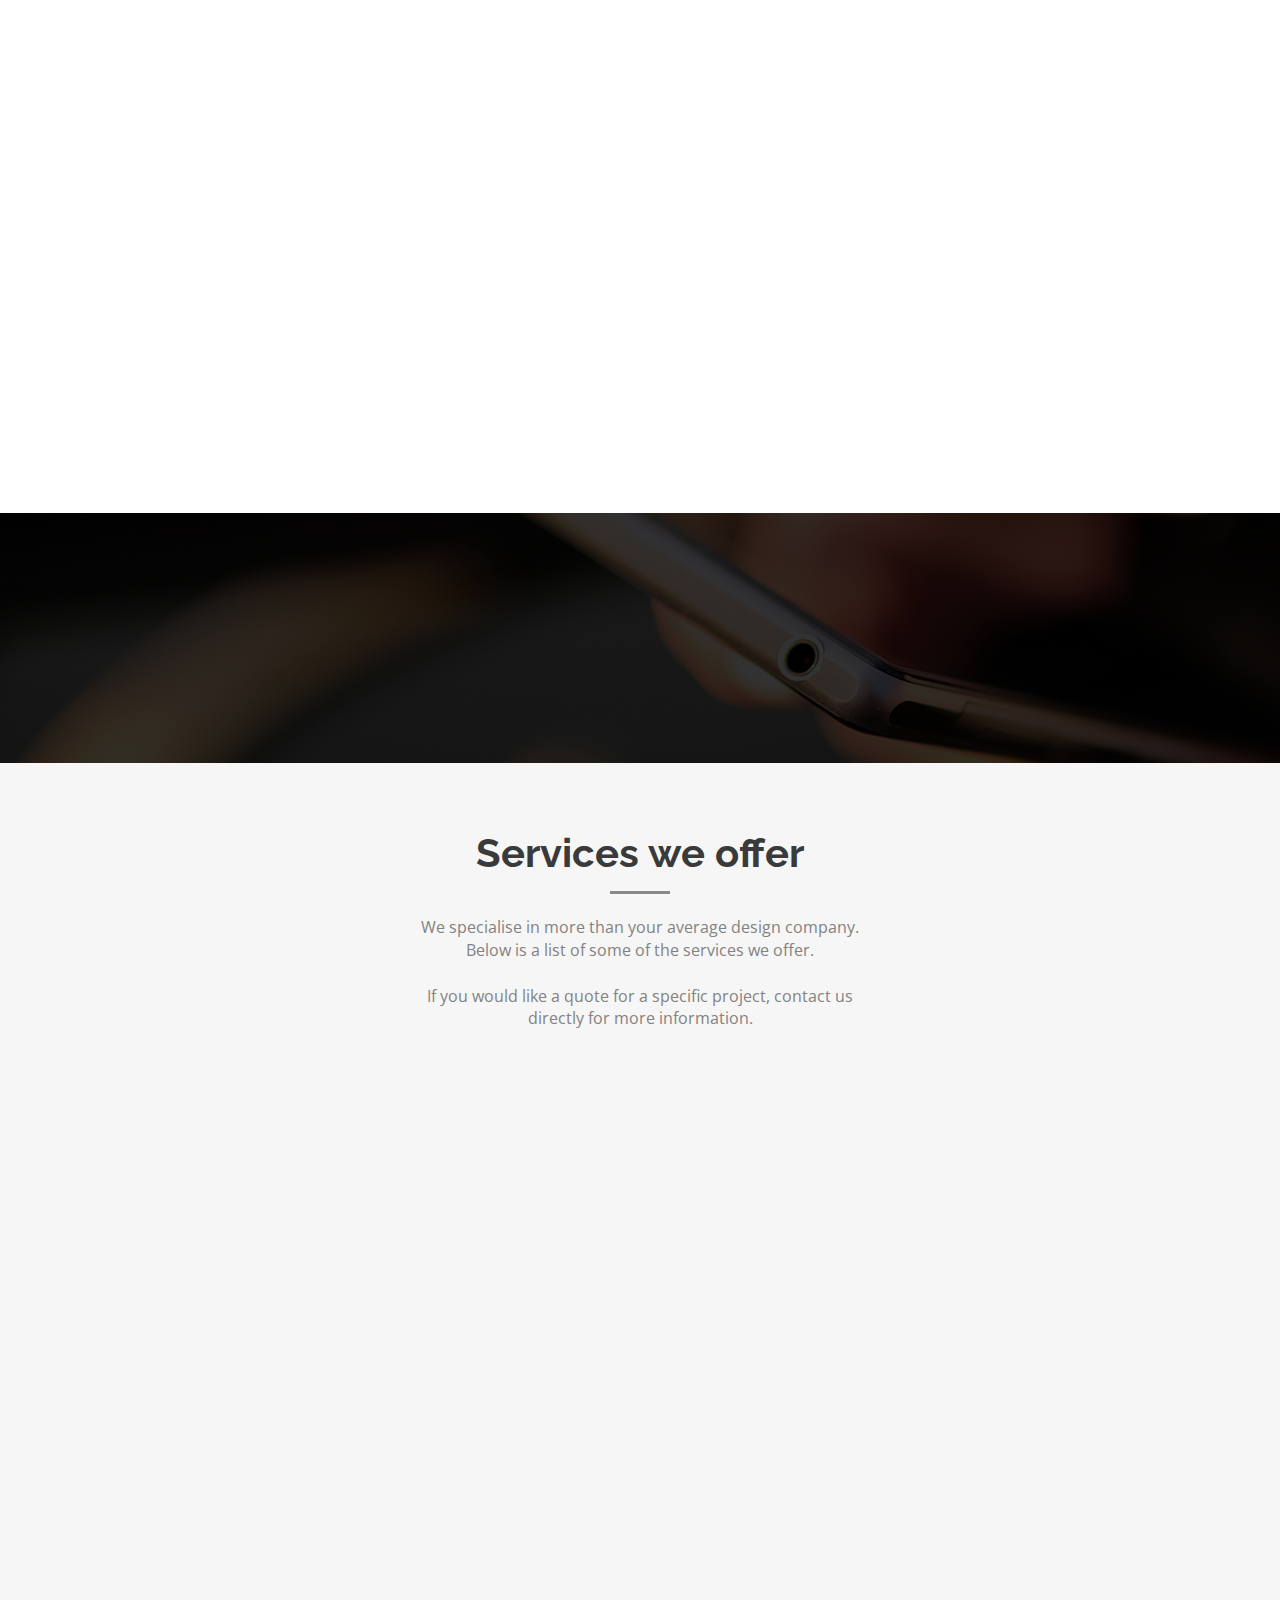
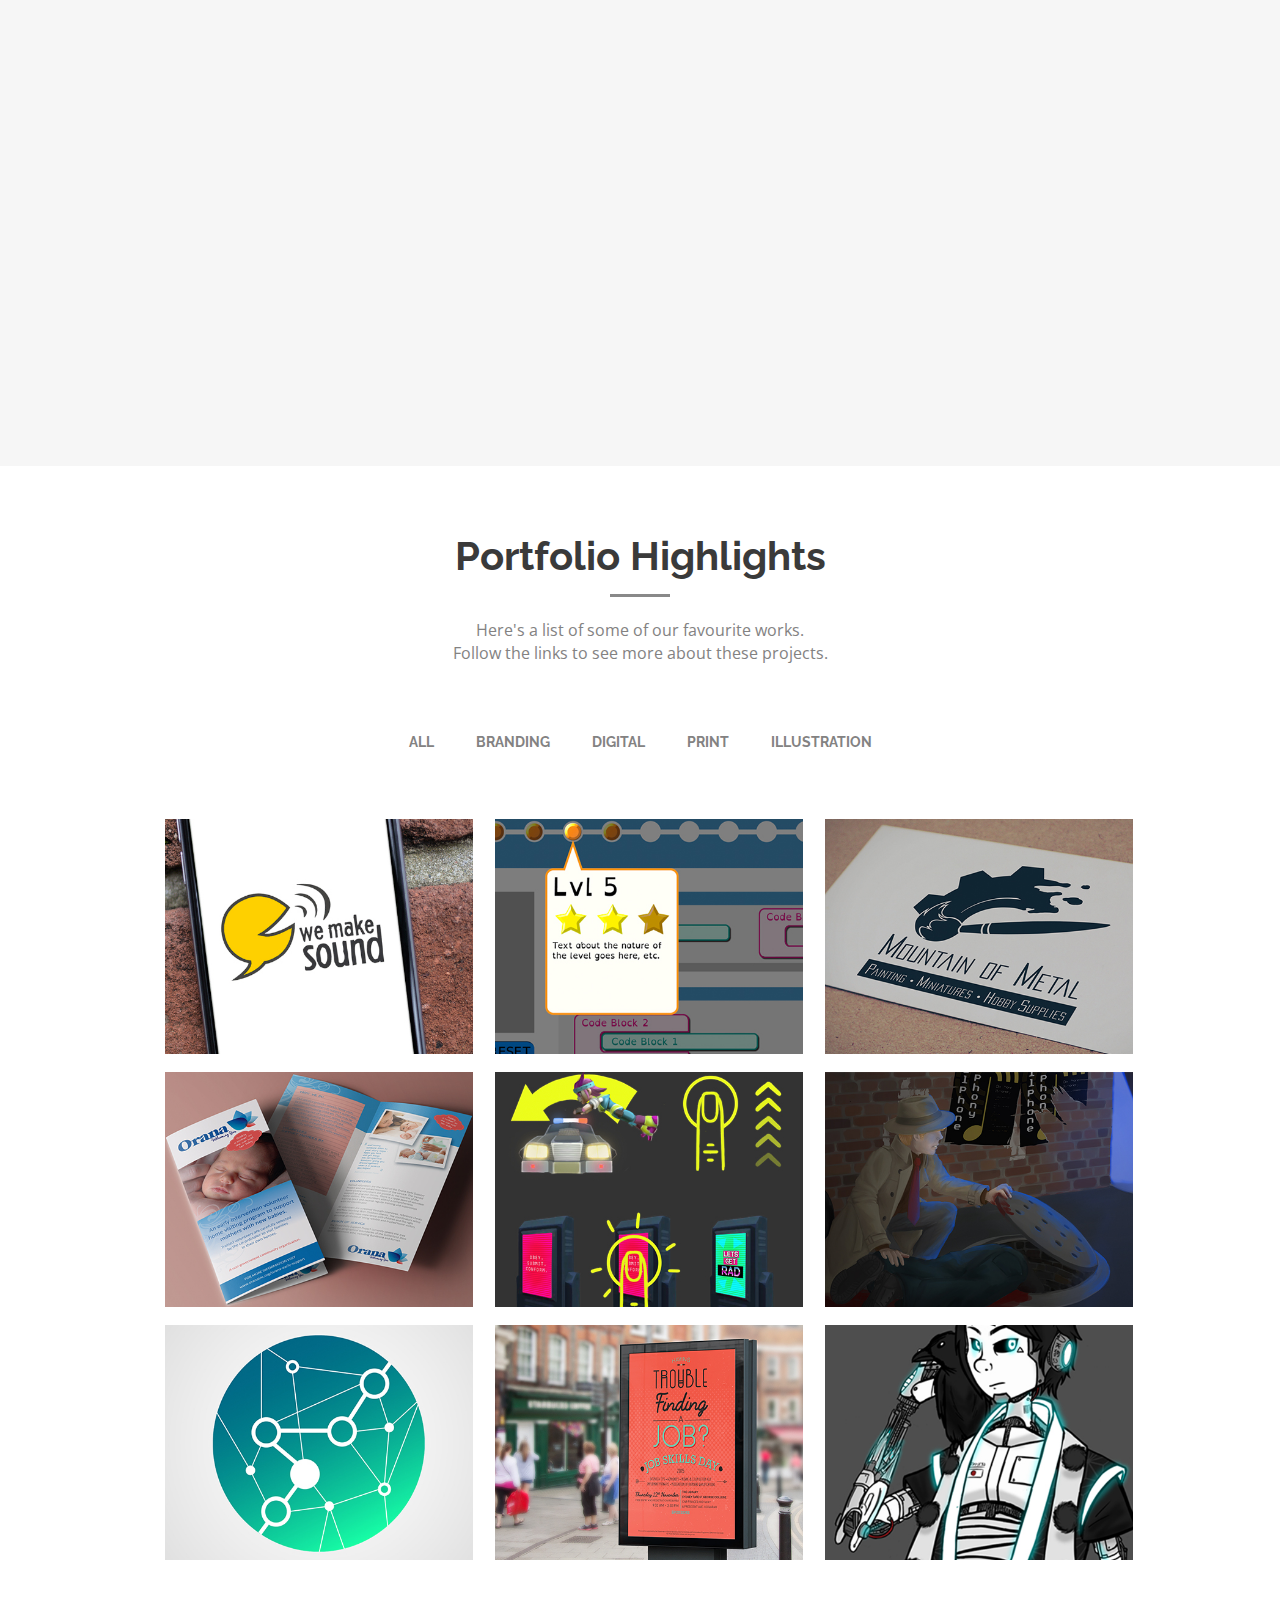
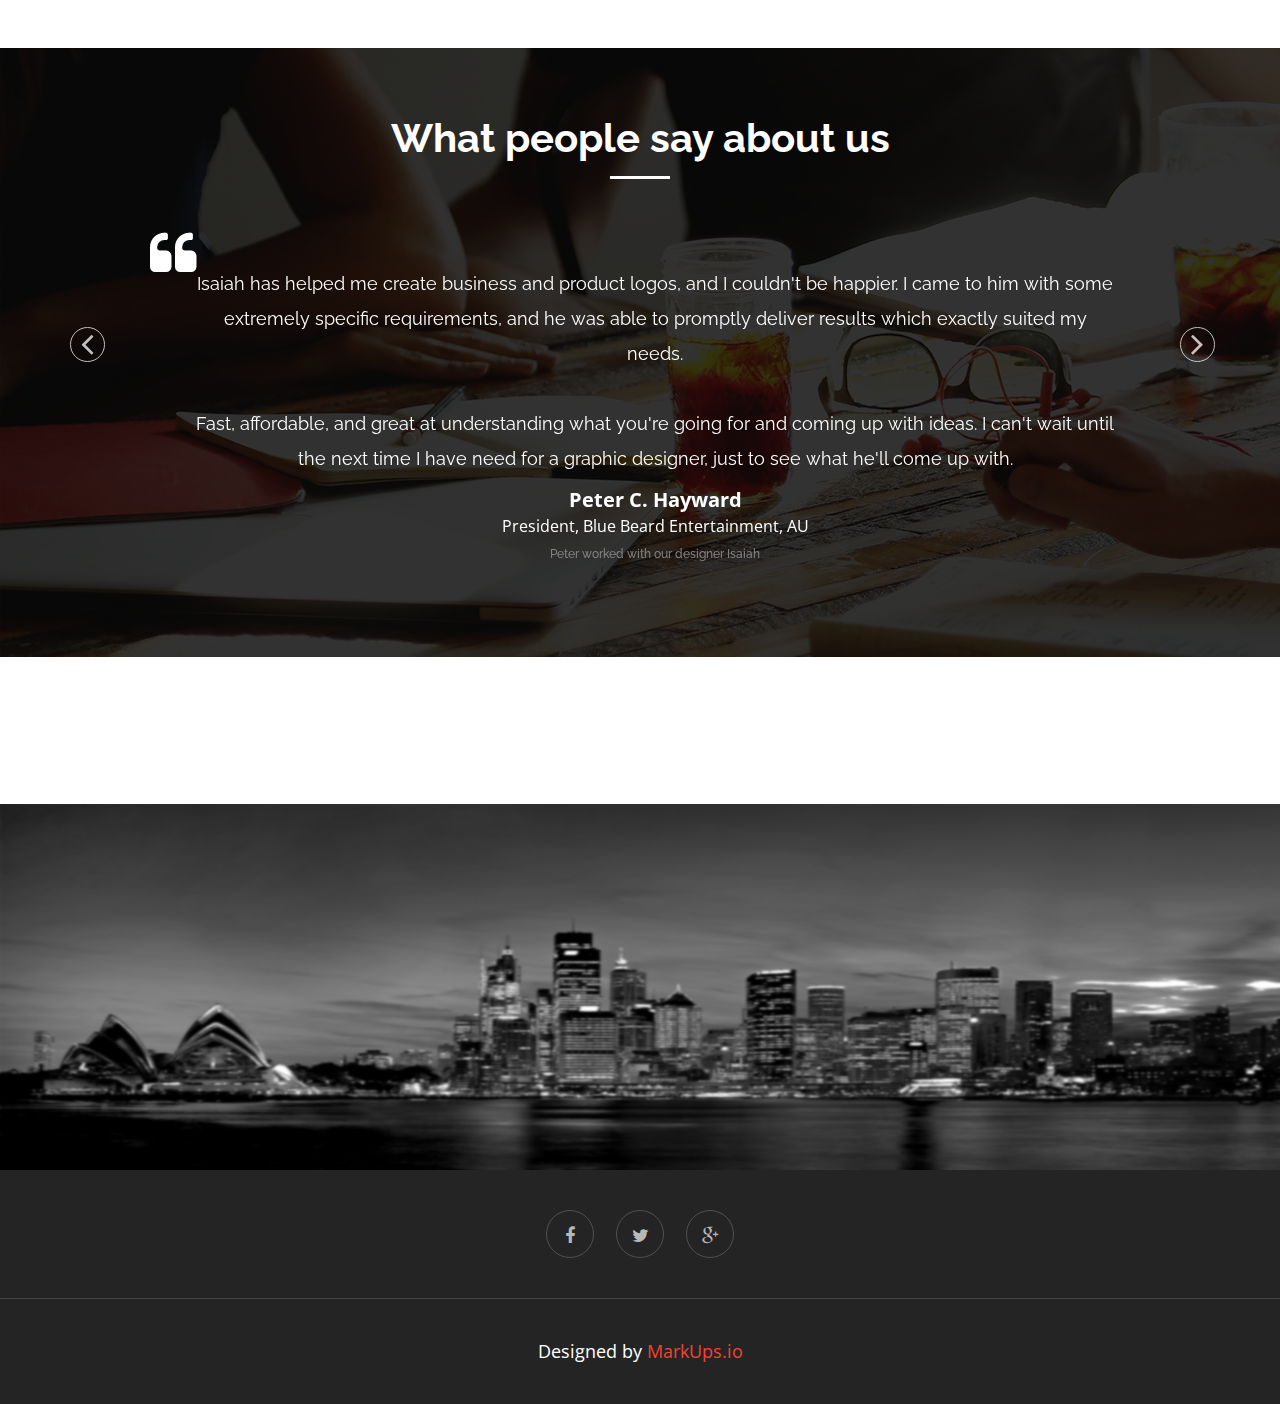
==== commit 10a5d0f7: "removed phone number" ====
--- a/index.html
+++ b/index.html
@@ -674,7 +674,7 @@
 
   <!-- Start Testimonial section -->
   <section id="testimonial">
-    <img src="assets/images/testimonial-bg.jpg" alt="img">
+    <img class="testimonial-image" src="assets/images/testimonial-bg.jpg" alt="img">
     <div class="counter-overlay">
       <div class="container">
         <div class="row">
@@ -832,8 +832,8 @@
               <p>121 King Street, Melbourne Victoria 3000 Australia</p>
             </address>-->
              <address class="single-address">
-              <h4>Phone</h4>
-              <p>(+61) 422 470 418</p>
+              <!--<h4>Phone</h4>
+              <p>(+61) 422 470 418</p>-->
               <!--<p>Fax Number: (123) 456 7890</p>-->
             </address>
              <address class="single-address">
--- a/style.css
+++ b/style.css
@@ -1248,6 +1248,9 @@
 	padding: 70px 0;
 	width: 100%;
 }
+.testimonial-image{
+	height:100%;
+}
 .testimonial-area .tittle{
 	color: #fff;
 }
@@ -2313,7 +2316,7 @@
 	  font-size: 15px;
 	}
 	.about-left {
-	  height: 328px;
+	  /*height: 328px;*/
 	  width: 100%;
 	}
 	.about-left img {
@@ -2402,6 +2405,9 @@
 	  font-size: 25px;
 	  padding: 0 50px;
 	}
+	.testimonial-image{
+		height:700px;
+	}
 }
 
 
@@ -2435,9 +2441,9 @@
 	  display: block;
 	  padding: 8px 7px;
 	}
-  .single-service p{
-    height: 100px;
-  }
+  	.single-service p{
+    	height: 100px;
+  	}
 	.less-padding {
 	  padding: 8px 7px !important;
 	}
@@ -2460,8 +2466,8 @@
 	}
 	.navbar-default .navbar-toggle:hover,
 	.navbar-default .navbar-toggle:focus{
-		background-color: #00d999;
-		border-color: #00d999;
+		background-color: #ee4532;
+		border-color: #ee4532;
 		color: #fff;
 	}
 	.navbar-default .navbar-toggle:hover .icon-bar,
@@ -2549,6 +2555,9 @@
 	}
 	#blog-banner {
 	  margin-top: -60px;
+	}
+	.testimonial-image{
+		height:800px;
 	}
 	.instagram-feed .slick-prev {
 	  left: 39%;
@@ -2699,6 +2708,9 @@
 	}
 	.testimonial-thumb {
 	  margin: 20px auto 0;
+	}
+	.testimonial-image{
+		height:950px;
 	}
 	.client-table {
 	  padding-left: 30px;
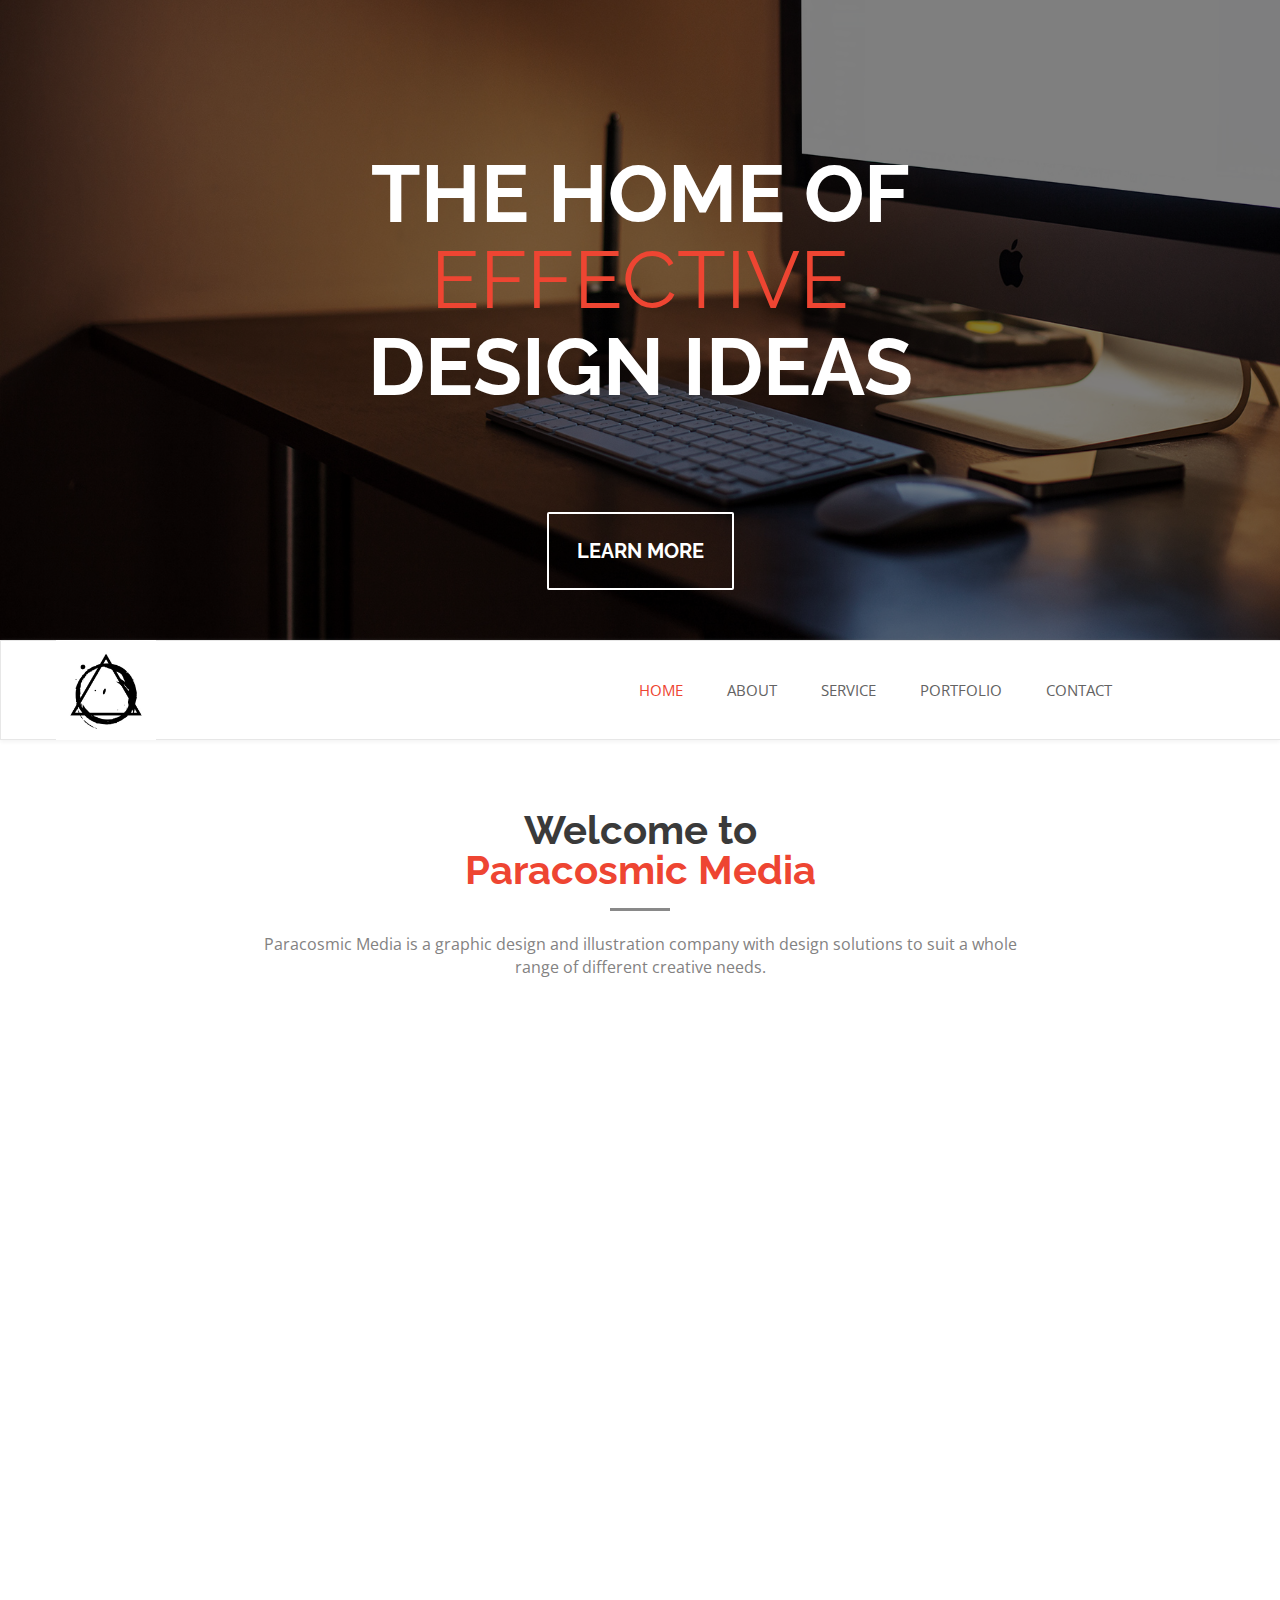
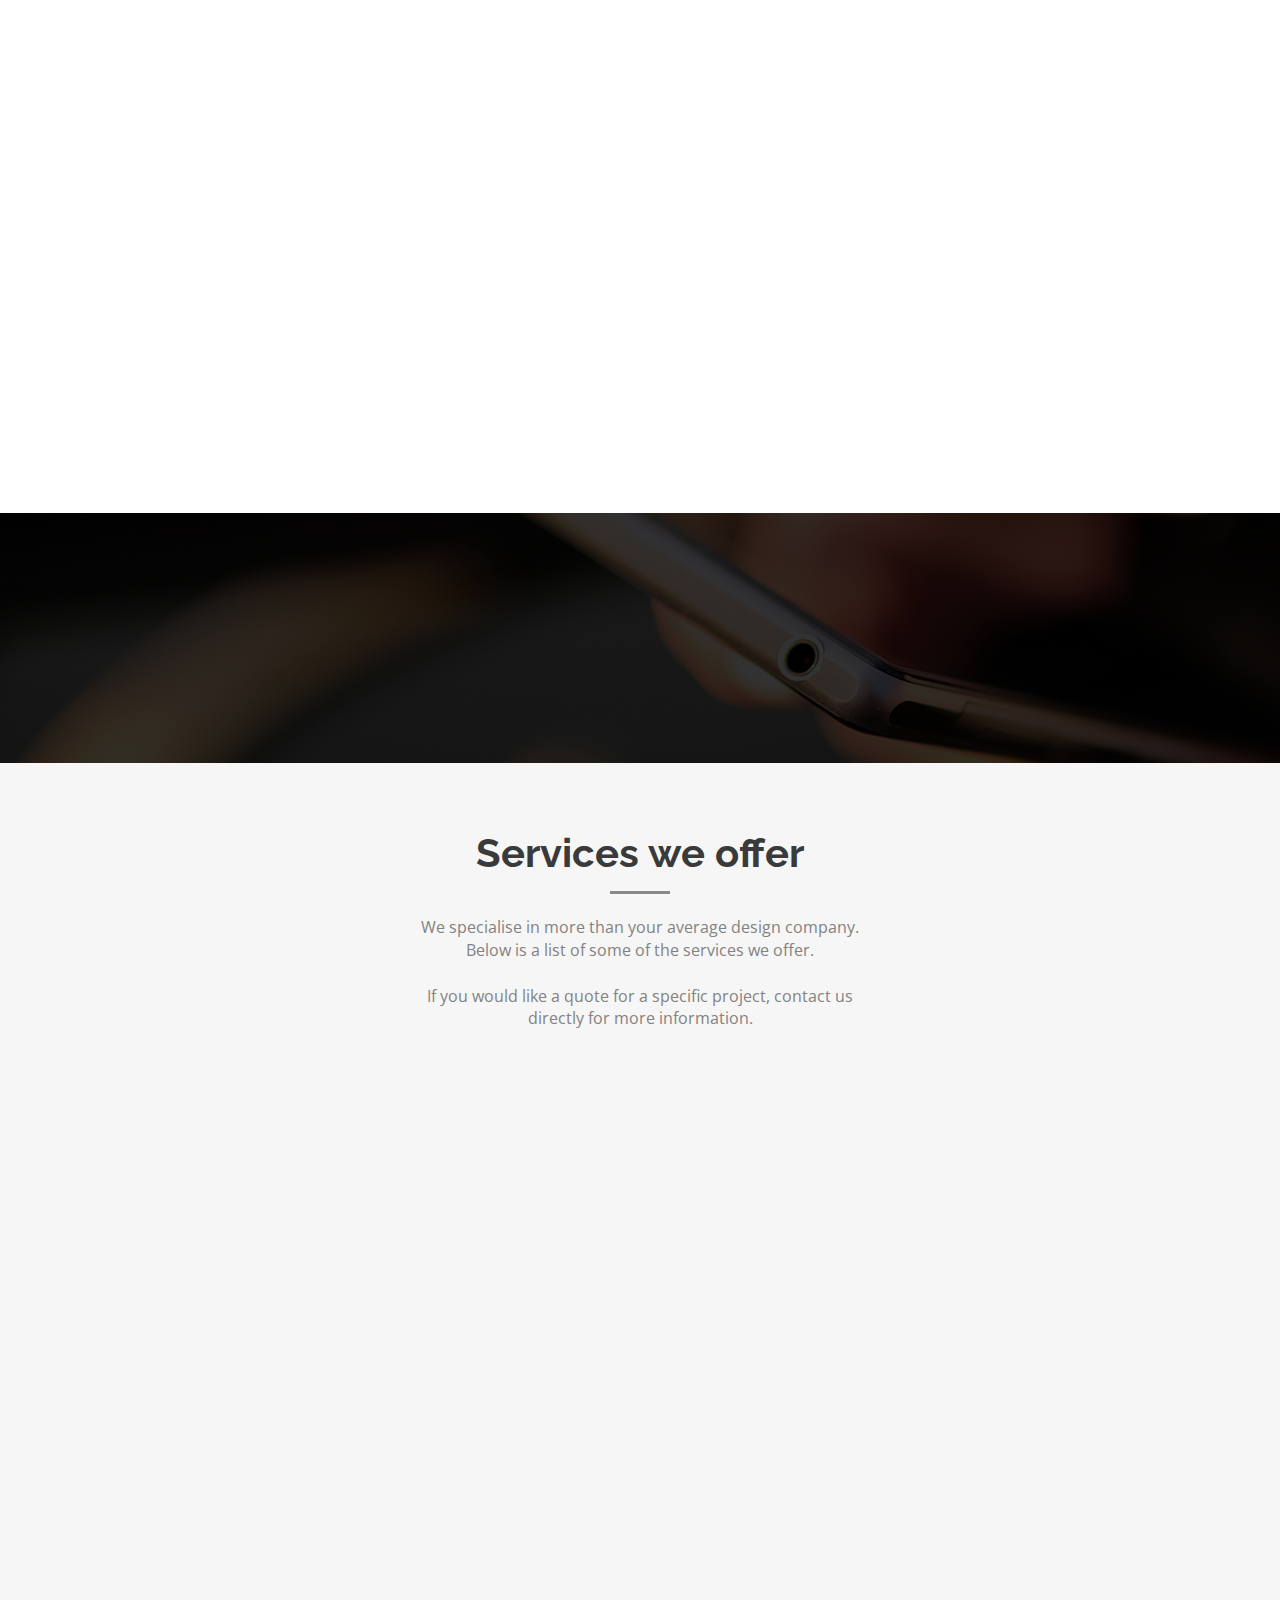
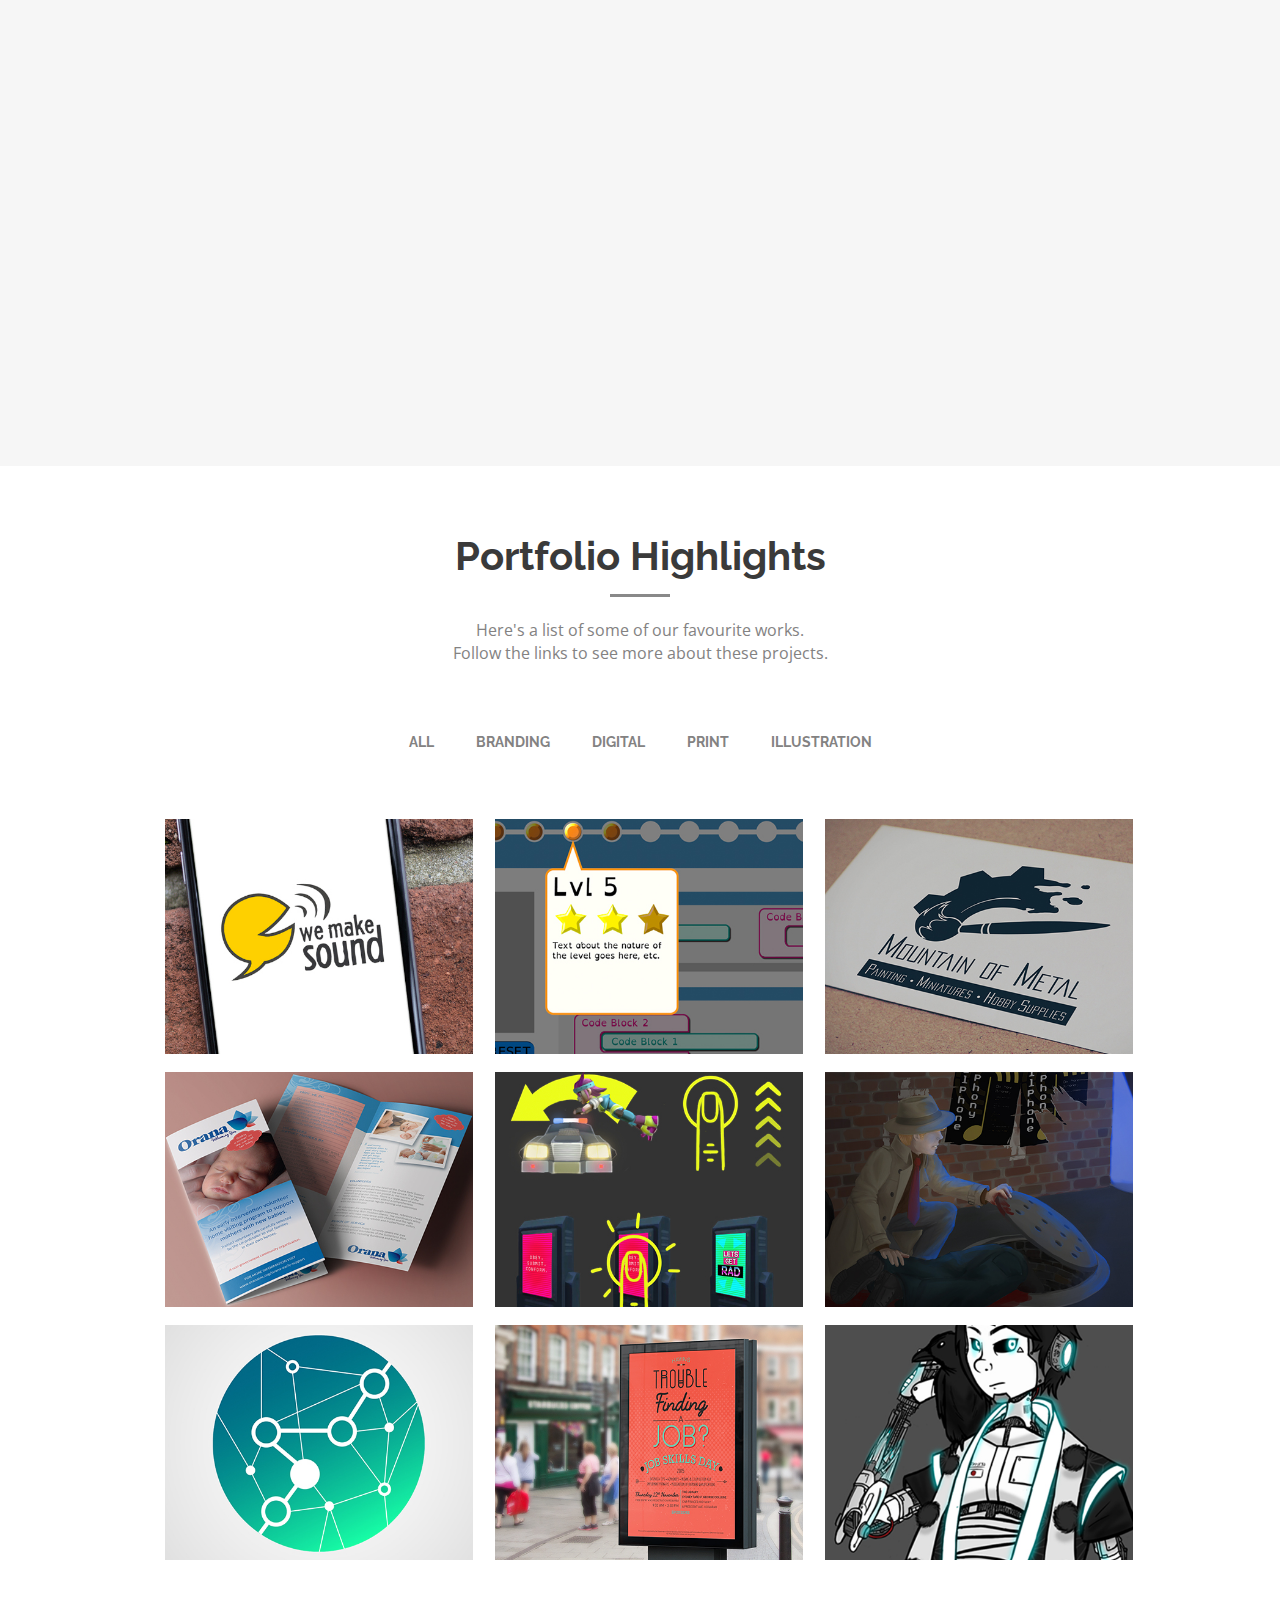
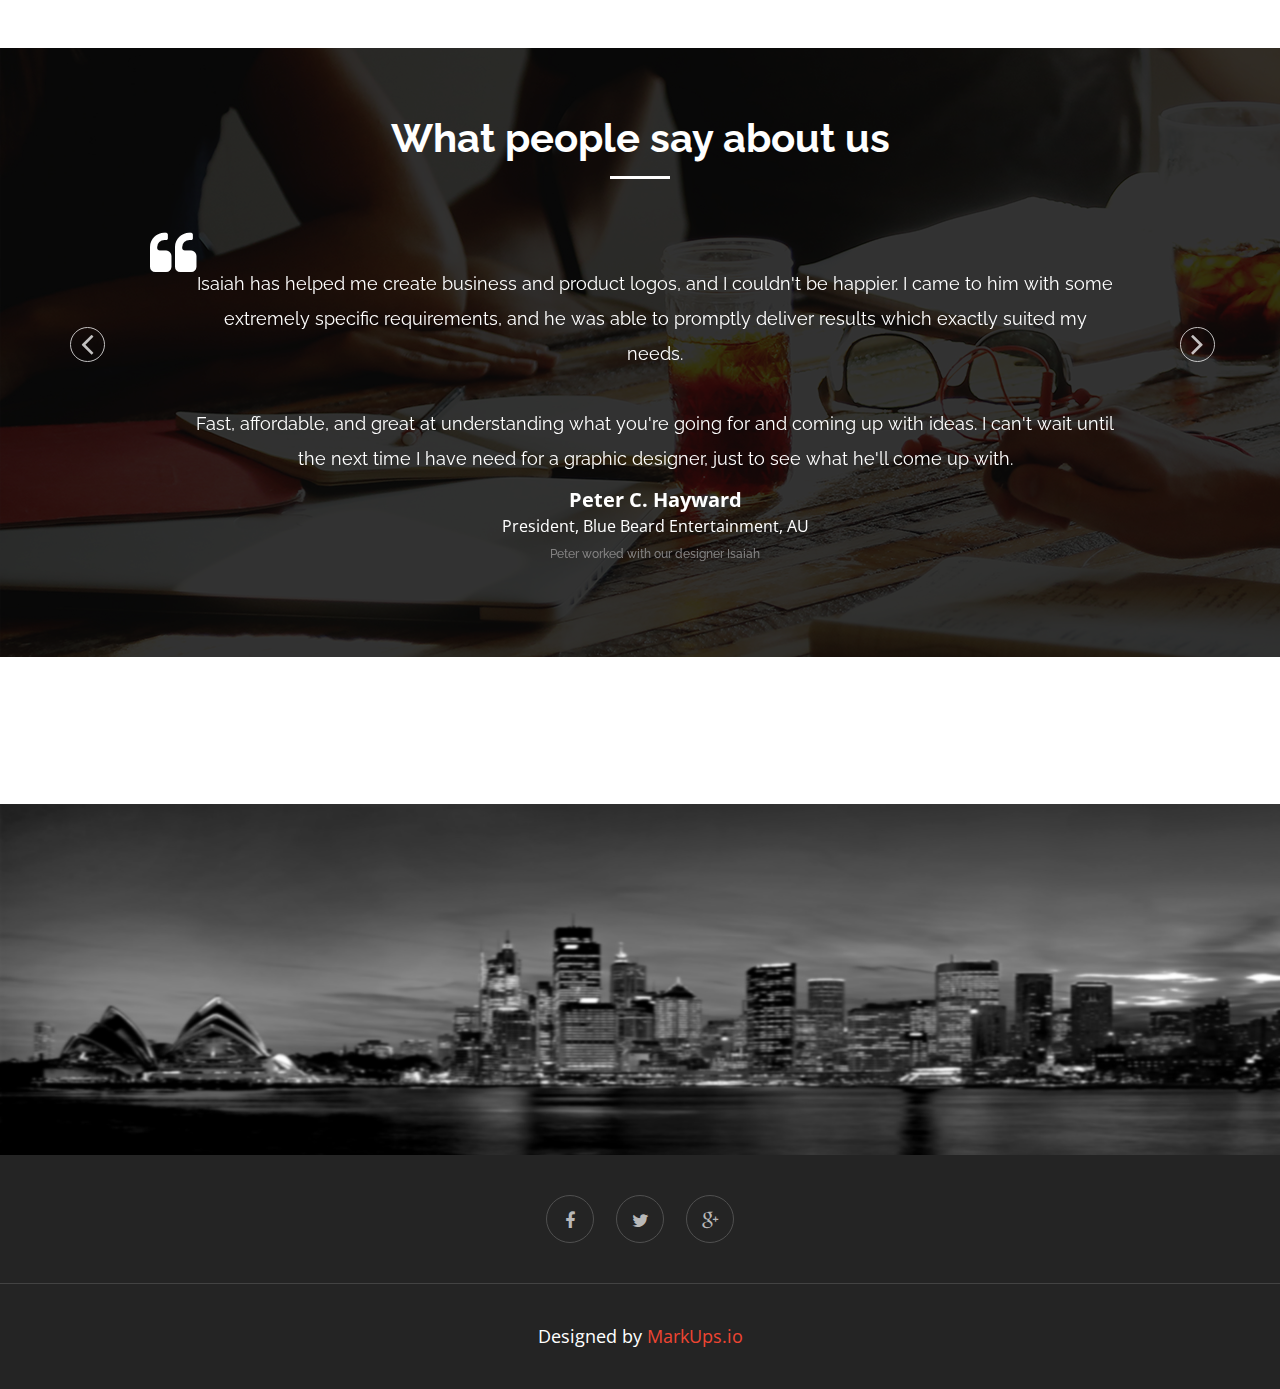
==== commit bd9911bb: "fixed thing" ====
--- a/index.html
+++ b/index.html
@@ -831,8 +831,8 @@
               <h4>Headquarters:</h4>
               <p>121 King Street, Melbourne Victoria 3000 Australia</p>
             </address>-->
-             <address class="single-address">
-              <!--<h4>Phone</h4>
+             <!--<address class="single-address">
+              <h4>Phone</h4>
               <p>(+61) 422 470 418</p>-->
               <!--<p>Fax Number: (123) 456 7890</p>-->
             </address>
